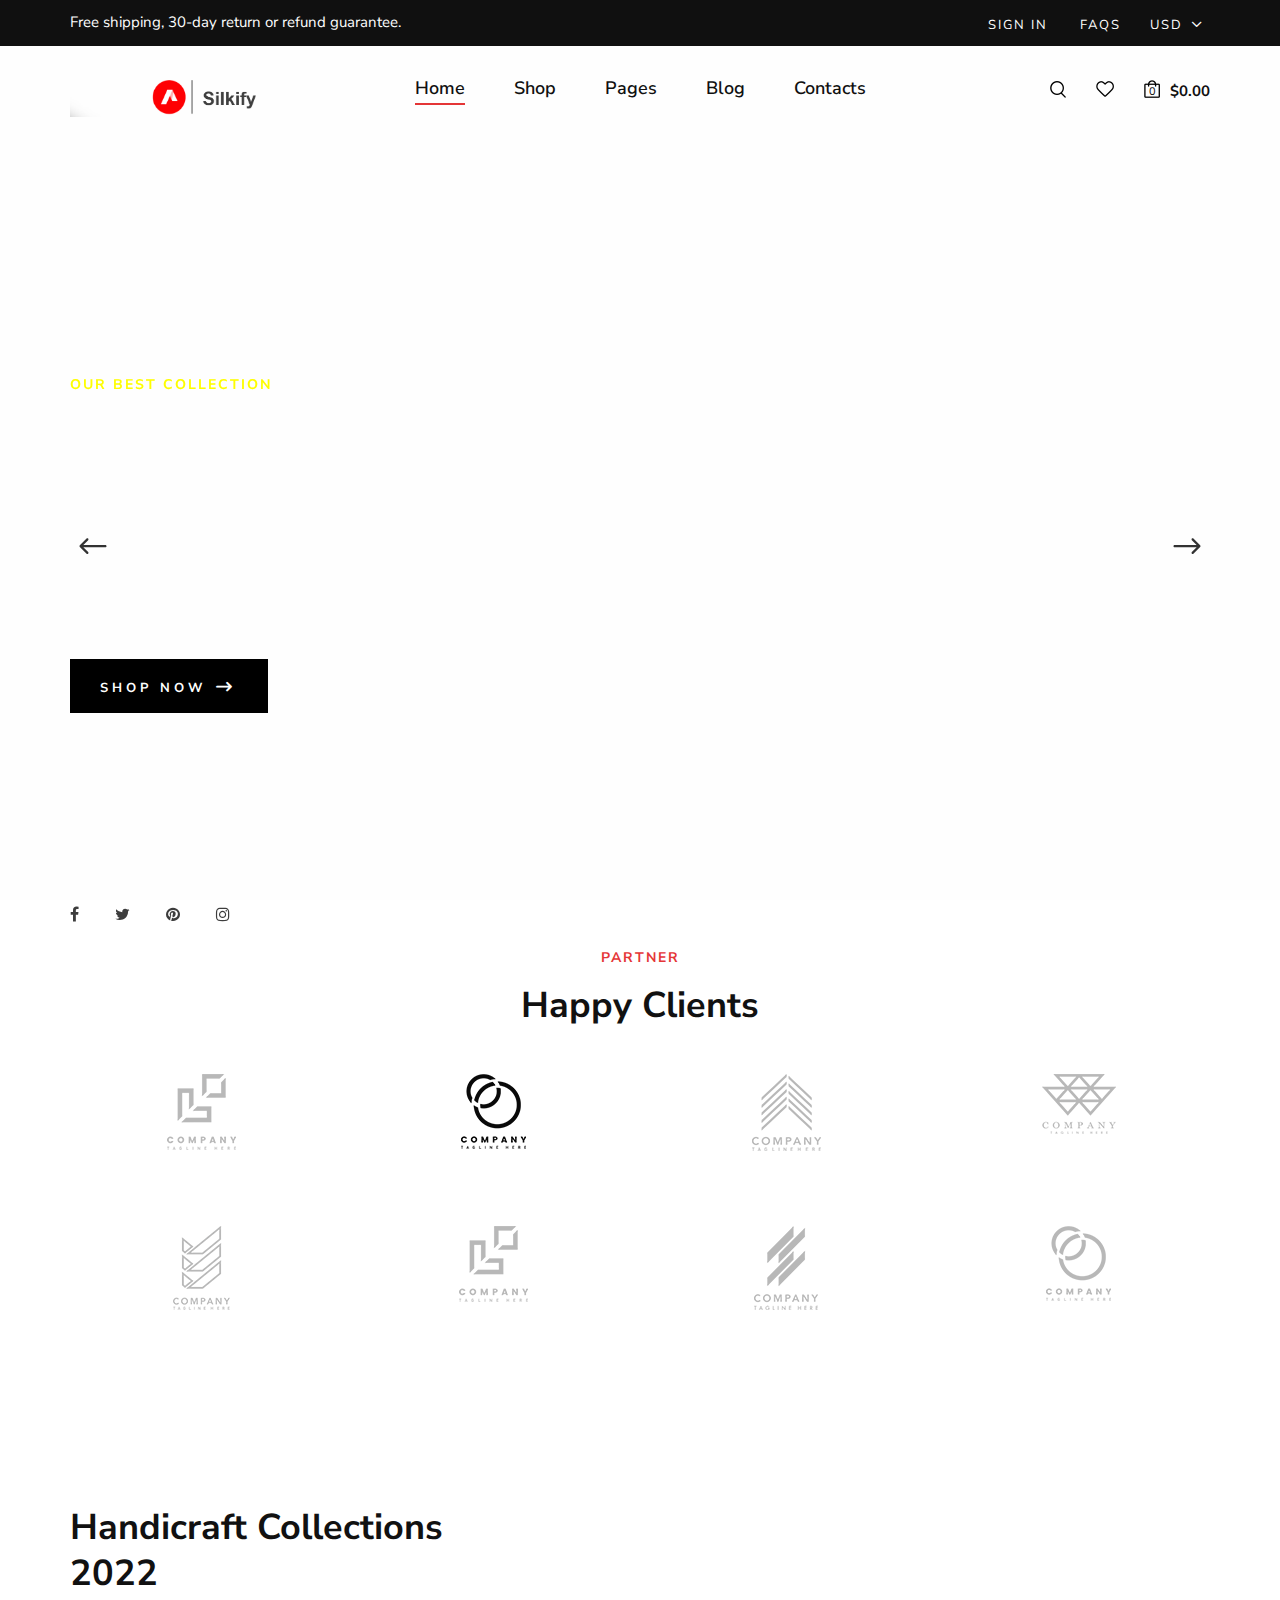
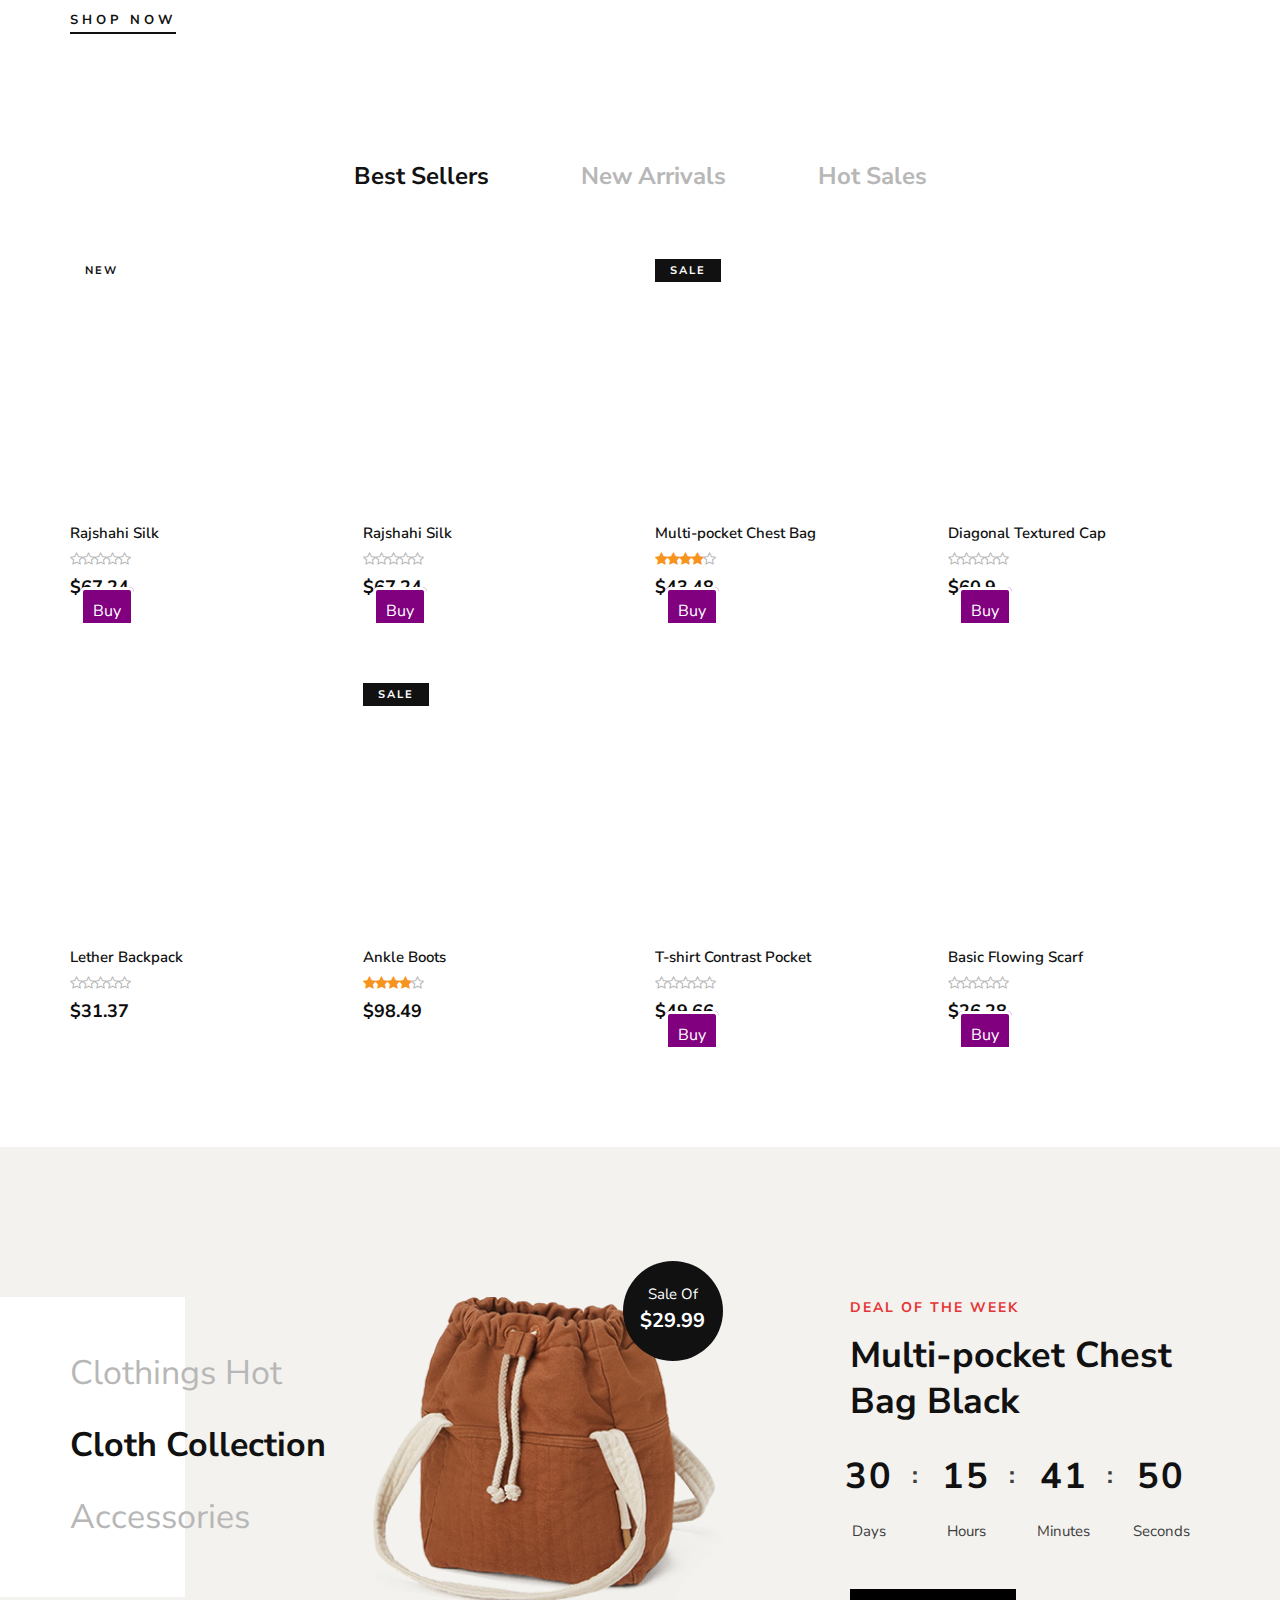
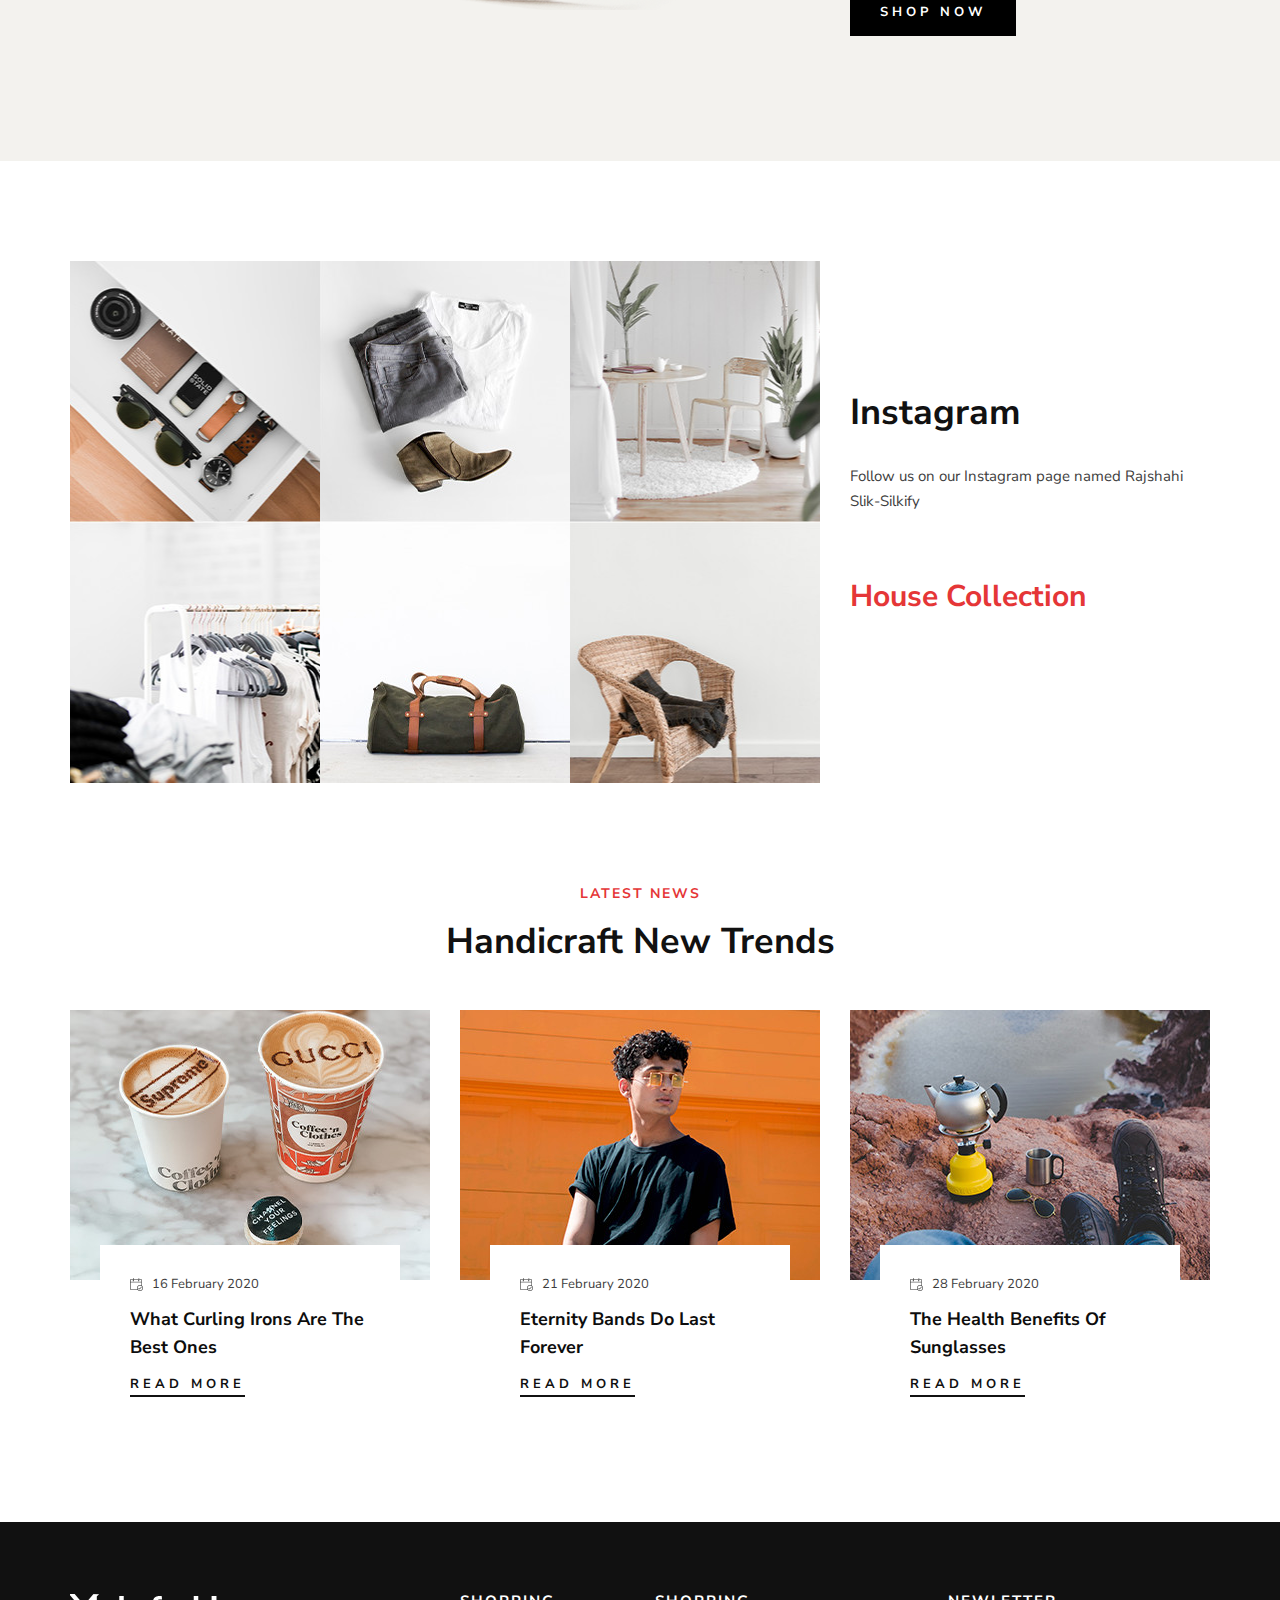
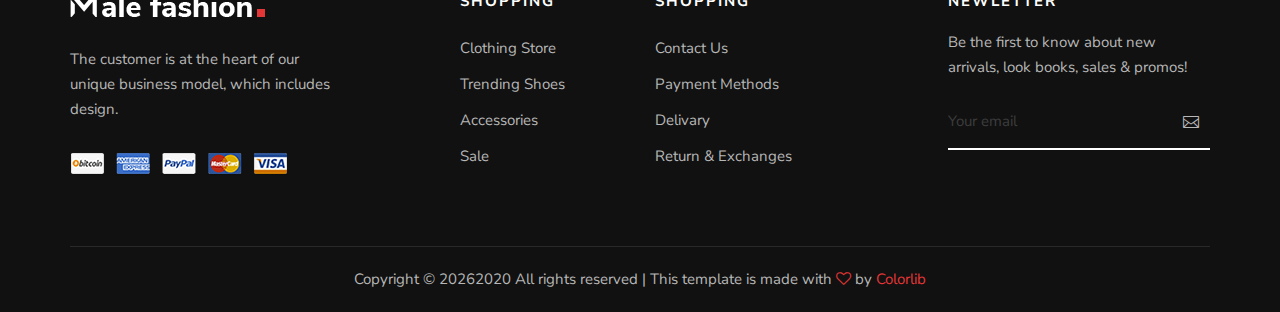
==== index.html @ c952bade "Update index.html" ====
<!DOCTYPE html>
<html lang="zxx">

<head>
    <meta charset="UTF-8">
    <meta name="description" content="Male_Fashion Template">
    <meta name="keywords" content="Male_Fashion, unica, creative, html">
    <meta name="viewport" content="width=device-width, initial-scale=1.0">
    <meta http-equiv="X-UA-Compatible" content="ie=edge">
    <title>Rajshahi Silk-Silkify</title>
    <link rel="shortcut icon" href="img/logo.png" />
    <!-- Google Font -->
    <link href="https://fonts.googleapis.com/css2?family=Nunito+Sans:wght@300;400;600;700;800;900&display=swap"
    rel="stylesheet">

    <!-- Css Styles -->
    <link rel="stylesheet" href="css/bootstrap.min.css" type="text/css">
    <link rel="stylesheet" href="css/font-awesome.min.css" type="text/css">
    <link rel="stylesheet" href="css/elegant-icons.css" type="text/css">
    <link rel="stylesheet" href="css/magnific-popup.css" type="text/css">
    <link rel="stylesheet" href="css/nice-select.css" type="text/css">
    <link rel="stylesheet" href="css/owl.carousel.min.css" type="text/css">
    <link rel="stylesheet" href="css/slicknav.min.css" type="text/css">
    <link rel="stylesheet" href="css/style.css" type="text/css">
</head>

<body>
    <!-- Page Preloder -->
    <div id="preloder">
        <div class="loader"></div>
    </div>

    <!-- Offcanvas Menu Begin -->
    <div class="offcanvas-menu-overlay"></div>
    <div class="offcanvas-menu-wrapper">
        <div class="offcanvas__option">
            <div class="offcanvas__links">
                <a href="#">Sign in</a>
                <a href="#">FAQs</a>
            </div>
            <div class="offcanvas__top__hover">
                <span>Usd <i class="arrow_carrot-down"></i></span>
                <ul>
                    <li>USD</li>
                    <li>EUR</li>
                    <li>USD</li>
                </ul>
            </div>
        </div>
        <div class="offcanvas__nav__option">
            <a href="#" class="search-switch"><img src="img/icon/search.png" alt=""></a>
            <a href="#"><img src="img/icon/heart.png" alt=""></a>
            <a href="#"><img src="img/icon/cart.png" alt=""> <span>0</span></a>
            <div class="price">$0.00</div>
        </div>
        <div id="mobile-menu-wrap"></div>
        <div class="offcanvas__text">
            <p>Free shipping, 30-day return or refund guarantee.</p>
        </div>
    </div>
    <!-- Offcanvas Menu End -->
    

    <!-- Header Section Begin -->
    <header class="header">
        <div class="header__top">
            <div class="container">
                <div class="row">
                    <div class="col-lg-6 col-md-7">
                        <div class="header__top__left">
                            <p>Free shipping, 30-day return or refund guarantee.</p>
                        </div>
                    </div>
                    <div class="col-lg-6 col-md-5">
                        <div class="header__top__right">
                            <div class="header__top__links">
                                <a href="#">Sign in</a>
                                <a href="#">FAQs</a>
                            </div>
                            <div class="header__top__hover">
                                <span>Usd <i class="arrow_carrot-down"></i></span>
                                <ul>
                                    <li>USD</li>
                                    <li>EUR</li>
                                    <li>USD</li>
                                </ul>
                            </div>
                        </div>
                    </div>
                </div>
            </div>
        </div>
        <div class="container">
            <div class="row">
                <div class="col-lg-3 col-md-3">
                    <div class="header__logo">
                        <a href="./index.html"><img src="img/logo.png" alt=""></a>
                    </div>
                </div>
                <div class="col-lg-6 col-md-6">
                    <nav class="header__menu mobile-menu">
                        <ul>
                            <li class="active"><a href="./index.html">Home</a></li>
                            <li><a href="./shop.html">Shop</a></li>
                            <li><a href="#">Pages</a>
                                <ul class="dropdown">
                                    <li><a href="./about.html">About Us</a></li>
                                    <li><a href="./shop-details.html">Shop Details</a></li>
                                    <li><a href="./shopping-cart.html">Shopping Cart</a></li>
                                    <li><a href="./checkout.html">Check Out</a></li>
                                    <li><a href="./blog-details.html">Blog Details</a></li>
                                </ul>
                            </li>
                            <li><a href="./blog.html">Blog</a></li>
                            <li><a href="./contact.html">Contacts</a></li>
                        </ul>
                    </nav>
                </div>
                <div class="col-lg-3 col-md-3">
                    <div class="header__nav__option">
                        <a href="#" class="search-switch"><img src="img/icon/search.png" alt=""></a>
                        <a href="#"><img src="img/icon/heart.png" alt=""></a>
                        <a href="#"><img src="img/icon/cart.png" alt=""> <span>0</span></a>
                        <div class="price">$0.00</div>
                    </div>
                </div>
            </div>
            <div class="canvas__open"><i class="fa fa-bars"></i></div>
        </div>
    </header>
    <!-- Header Section End -->







    <!-- Hero Section Begin -->
    <section class="hero">
        <div class="hero__slider owl-carousel">
            <div class="hero__items set-bg" data-setbg="https://testmoz.com/ugc/2023-08-12/ce2428bc-edd9-4d88-9cef-f817eb7a6c2b-WhatsApp-Image-2023-08-13-at-01.39.13.jpg">
                <div class="container">
                    <div class="row">
                        <div class="col-xl-5 col-lg-7 col-md-8">
                            <div class="hero__text">
                                <h6>Our Best Collection</h6>
                                <h2>Bangladesh Handicraft</h2>
                                <p>We Provide the best collection of Handicraft which is very famous in Bangladesh and world wide.</p>
                                <a href="#" class="primary-btn">Shop now <span class="arrow_right"></span></a>
                                <div class="hero__social">
                                    <a href="#"><i class="fa fa-facebook"></i></a>
                                    <a href="#"><i class="fa fa-twitter"></i></a>
                                    <a href="#"><i class="fa fa-pinterest"></i></a>
                                    <a href="#"><i class="fa fa-instagram"></i></a>
                                </div>
                            </div>
                        </div>
                    </div>
                </div>
            </div>
            <div class="hero__items set-bg" data-setbg="img/hero/hero-2.jpg">
                <div class="container">
                    <div class="row">
                        <div class="col-xl-5 col-lg-7 col-md-8">
                            <div class="hero__text">
                                <h6>Our Best Collection</h6>
                                <h2>Bangladesh Handicraft</h2>
                                <p> We Provide the best collection of slik which is very famous in Bangladesh and world wide</p>
                                <a href="#" class="primary-btn">Shop now <span class="arrow_right"></span></a>
                                <div class="hero__social">
                                    <a href="#"><i class="fa fa-facebook"></i></a>
                                    <a href="#"><i class="fa fa-twitter"></i></a>
                                    <a href="#"><i class="fa fa-pinterest"></i></a>
                                    <a href="#"><i class="fa fa-instagram"></i></a>
                                </div>
                            </div>
                        </div>
                    </div>
                </div>
            </div>
        </div>
    </section>
   
    <!-- Client Section Begin -->
    <section class="clients spad">
        <div class="container">
            <div class="row">
                <div class="col-lg-12">
                    <div class="section-title">
                        <span>Partner</span>
                        <h2>Happy Clients</h2>
                    </div>
                </div>
            </div>
            <div class="row">
                <div class="col-lg-3 col-md-4 col-sm-4 col-6">
                    <a href="#" class="client__item"><img src="img/clients/client-1.png" alt=""></a>
                </div>
                <div class="col-lg-3 col-md-4 col-sm-4 col-6">
                    <a href="#" class="client__item"><img src="img/clients/client-2.png" alt=""></a>
                </div>
                <div class="col-lg-3 col-md-4 col-sm-4 col-6">
                    <a href="#" class="client__item"><img src="img/clients/client-3.png" alt=""></a>
                </div>
                <div class="col-lg-3 col-md-4 col-sm-4 col-6">
                    <a href="#" class="client__item"><img src="img/clients/client-4.png" alt=""></a>
                </div>
                <div class="col-lg-3 col-md-4 col-sm-4 col-6">
                    <a href="#" class="client__item"><img src="img/clients/client-5.png" alt=""></a>
                </div>
                <div class="col-lg-3 col-md-4 col-sm-4 col-6">
                    <a href="#" class="client__item"><img src="img/clients/client-6.png" alt=""></a>
                </div>
                <div class="col-lg-3 col-md-4 col-sm-4 col-6">
                    <a href="#" class="client__item"><img src="img/clients/client-7.png" alt=""></a>
                </div>
                <div class="col-lg-3 col-md-4 col-sm-4 col-6">
                    <a href="#" class="client__item"><img src="img/clients/client-8.png" alt=""></a>
                </div>
            </div>
        </div>
    </section>
    <!-- Banner Section Begin -->
    <section class="banner spad">
        <div class="container">
            <div class="row">
                <div class="col-lg-7 offset-lg-4">
                    <div class="banner__item">
                        <div class="banner__item__pic">
                            <img src="https://th.bing.com/th/id/OIP.L3P6Mu4y06-qjaAzUb1CrAHaE5?pid=ImgDet&rs=1" alt="">
                        </div>
                        <div class="banner__item__text">
                            <h2>Handicraft Collections 2022</h2>
                            <a href="#">Shop now</a>
                        </div>
                    </div>
                </div>
                <div class="col-lg-5">
                    <div class="banner__item banner__item--middle">
                        <div class="banner__item__pic">
                            <img src="https://th.bing.com/th/id/OIP.hxVpD8z3ZVCShcfdAWvVMgHaFj?pid=ImgDet&rs=1" alt="">
                        </div>
                        <div class="banner__item__text">
                            <h2>Handicraft Collections 2022</h2>
                            <a href="#">Shop now</a>
                        </div>
                    </div>
                </div>
                <div class="col-lg-7">
                    <div class="banner__item banner__item--last">
                        <div class="banner__item__pic">
                            <img src="https://th.bing.com/th/id/OIP.lcSgOI5iksURVb2juCM3tQHaEo?pid=ImgDet&rs=1" alt="">
                        </div>
                        <div class="banner__item__text">
                            <h2>Handicraft Collections 2022</h2>
                            <a href="#">Shop now</a>
                        </div>
                    </div>
                </div>
            </div>
        </div>
    </section>
    <!-- Banner Section End -->
    

    <!-- Product Section Begin -->
    <section class="product spad">
        <div class="container">
            <div class="row">
                <div class="col-lg-12">
                    <ul class="filter__controls">
                        <li class="active" data-filter="*">Best Sellers</li>
                        <li data-filter=".new-arrivals">New Arrivals</li>
                        <li data-filter=".hot-sales">Hot Sales</li>
                    </ul>
                </div>
            </div>
            <div class="row product__filter">
                <div class="col-lg-3 col-md-6 col-sm-6 col-md-6 col-sm-6 mix new-arrivals">
                    <div class="product__item">
                        <div class="product__item__pic set-bg" data-setbg="https://encrypted-tbn0.gstatic.com/images?q=tbn:ANd9GcRviAge_FAFVEHIxqpzemYNofq69H9XfCHeYg&usqp=CAU">
                            <span class="label">New</span>
                            <ul class="product__hover">
                                <li><a href="#"><img src="img/icon/heart.png" alt=""></a></li>
                                <li><a href="#"><img src="img/icon/compare.png" alt=""> <span>Compare</span></a></li>
                                <li><a href="#"><img src="img/icon/search.png" alt=""></a></li>
                            </ul>
                        </div>
                        <style>
                            .buy{
  background:purple;
  color:white;
  padding: 10px;
  margin:10px;
  border: 3px solid white;
  border-radius: 5px; 
}
                            </style>
                        <div class="product__item__text">
                            <h6>Rajshahi Silk</h6>
                            <a href="#" class="add-cart">+ Add To Cart</a>
                            <div class="rating">
                                <i class="fa fa-star-o"></i>
                                <i class="fa fa-star-o"></i>
                                <i class="fa fa-star-o"></i>
                                <i class="fa fa-star-o"></i>
                                <i class="fa fa-star-o"></i>
                            </div>
                            <h5>$67.24</h5>
                            <span class="buy">Buy</span>
                            <div class="product__color__select">
                                <label for="pc-1">
                                    <input type="radio" id="pc-1">
                                </label>
                                <label class="active black" for="pc-2">
                                    <input type="radio" id="pc-2">
                                </label>
                                <label class="grey" for="pc-3">
                                    <input type="radio" id="pc-3">
                                </label>
                            </div>
                        </div>
                    </div>
                </div>
                <div class="col-lg-3 col-md-6 col-sm-6 col-md-6 col-sm-6 mix hot-sales">
                    <div class="product__item">
                        <div class="product__item__pic set-bg" data-setbg="https://okcredit-blog-images-prod.storage.googleapis.com/2021/03/Handicraft-Business1--1-.jpg">
                            <ul class="product__hover">
                                <li><a href="#"><img src="img/icon/heart.png" alt=""></a></li>
                                <li><a href="#"><img src="img/icon/compare.png" alt=""> <span>Compare</span></a></li>
                                <li><a href="#"><img src="img/icon/search.png" alt=""></a></li>
                            </ul>
                        </div>
                        <div class="product__item__text">
                            <h6>Rajshahi Silk</h6>
                            <a href="#" class="add-cart">+ Add To Cart</a>
                            <div class="rating">
                                <i class="fa fa-star-o"></i>
                                <i class="fa fa-star-o"></i>
                                <i class="fa fa-star-o"></i>
                                <i class="fa fa-star-o"></i>
                                <i class="fa fa-star-o"></i>
                            </div>
                            <h5>$67.24</h5>
                            <span class="buy">Buy</span>
                            <div class="product__color__select">
                                <label for="pc-4">
                                    <input type="radio" id="pc-4">
                                </label>
                                <label class="active black" for="pc-5">
                                    <input type="radio" id="pc-5">
                                </label>
                                <label class="grey" for="pc-6">
                                    <input type="radio" id="pc-6">
                                </label>
                            </div>
                        </div>
                    </div>
                </div>
                <div class="col-lg-3 col-md-6 col-sm-6 col-md-6 col-sm-6 mix new-arrivals">
                    <div class="product__item sale">
                        <div class="product__item__pic set-bg" data-setbg="https://okcredit-blog-images-prod.storage.googleapis.com/2021/03/Handicraft-Business1--1-.jpg">
                            <span class="label">Sale</span>
                            <ul class="product__hover">
                                <li><a href="#"><img src="img/icon/heart.png" alt=""></a></li>
                                <li><a href="#"><img src="img/icon/compare.png" alt=""> <span>Compare</span></a></li>
                                <li><a href="#"><img src="img/icon/search.png" alt=""></a></li>
                            </ul>
                        </div>
                        <div class="product__item__text">
                            <h6>Multi-pocket Chest Bag</h6>
                            <a href="#" class="add-cart">+ Add To Cart</a>
                            <div class="rating">
                                <i class="fa fa-star"></i>
                                <i class="fa fa-star"></i>
                                <i class="fa fa-star"></i>
                                <i class="fa fa-star"></i>
                                <i class="fa fa-star-o"></i>
                            </div>
                            <h5>$43.48</h5>
                            <span class="buy">Buy</span>
                            <div class="product__color__select">
                                <label for="pc-7">
                                    <input type="radio" id="pc-7">
                                </label>
                                <label class="active black" for="pc-8">
                                    <input type="radio" id="pc-8">
                                </label>
                                <label class="grey" for="pc-9">
                                    <input type="radio" id="pc-9">
                                </label>
                            </div>
                        </div>
                    </div>
                </div>
                <div class="col-lg-3 col-md-6 col-sm-6 col-md-6 col-sm-6 mix hot-sales">
                    <div class="product__item">
                        <div class="product__item__pic set-bg" data-setbg="https://th.bing.com/th/id/OIP.Y7OJr4mwgXnl0dlFWYfqDQHaFD?pid=ImgDet&w=1532&h=1044&rs=1">
                            <ul class="product__hover">
                                <li><a href="#"><img src="img/icon/heart.png" alt=""></a></li>
                                <li><a href="#"><img src="img/icon/compare.png" alt=""> <span>Compare</span></a></li>
                                <li><a href="#"><img src="img/icon/search.png" alt=""></a></li>
                            </ul>
                        </div>
                        <div class="product__item__text">
                            <h6>Diagonal Textured Cap</h6>
                            <a href="#" class="add-cart">+ Add To Cart</a>
                            <div class="rating">
                                <i class="fa fa-star-o"></i>
                                <i class="fa fa-star-o"></i>
                                <i class="fa fa-star-o"></i>
                                <i class="fa fa-star-o"></i>
                                <i class="fa fa-star-o"></i>
                            </div>
                            <h5>$60.9</h5>
                            <span class="buy">Buy</span>
                            <div class="product__color__select">
                                <label for="pc-10">
                                    <input type="radio" id="pc-10">
                                </label>
                                <label class="active black" for="pc-11">
                                    <input type="radio" id="pc-11">
                                </label>
                                <label class="grey" for="pc-12">
                                    <input type="radio" id="pc-12">
                                </label>
                            </div>
                        </div>
                    </div>
                </div>
                <div class="col-lg-3 col-md-6 col-sm-6 col-md-6 col-sm-6 mix new-arrivals">
                    <div class="product__item">
                        <div class="product__item__pic set-bg" data-setbg="https://cdn.xxl.thumbs.canstockphoto.com/handmade-wicker-furniture-products-and-souvenirs-at-the-street-craft-market-wicker-baskets-in-a-stock-images_csp78669459.jpg">
                            <ul class="product__hover">
                                <li><a href="#"><img src="img/icon/heart.png" alt=""></a></li>
                                <li><a href="#"><img src="img/icon/compare.png" alt=""> <span>Compare</span></a></li>
                                <li><a href="#"><img src="img/icon/search.png" alt=""></a></li>
                            </ul>
                        </div>
                        <div class="product__item__text">
                            <h6>Lether Backpack</h6>
                            <a href="#" class="add-cart">+ Add To Cart</a>
                            <div class="rating">
                                <i class="fa fa-star-o"></i>
                                <i class="fa fa-star-o"></i>
                                <i class="fa fa-star-o"></i>
                                <i class="fa fa-star-o"></i>
                                <i class="fa fa-star-o"></i>
                            </div>
                            <h5>$31.37</h5>
                            <div class="product__color__select">
                                <label for="pc-13">
                                    <input type="radio" id="pc-13">
                                </label>
                                <label class="active black" for="pc-14">
                                    <input type="radio" id="pc-14">
                                </label>
                                <label class="grey" for="pc-15">
                                    <input type="radio" id="pc-15">
                                </label>
                            </div>
                        </div>
                    </div>
                </div>
                <div class="col-lg-3 col-md-6 col-sm-6 col-md-6 col-sm-6 mix hot-sales">
                    <div class="product__item sale">
                        <div class="product__item__pic set-bg" data-setbg="https://5.imimg.com/data5/SELLER/Default/2023/3/UX/UX/WZ/13898998/rajasthani-handicrafts-500x500.jpg">
                            <span class="label">Sale</span>
                            <ul class="product__hover">
                                <li><a href="#"><img src="img/icon/heart.png" alt=""></a></li>
                                <li><a href="#"><img src="img/icon/compare.png" alt=""> <span>Compare</span></a></li>
                                <li><a href="#"><img src="img/icon/search.png" alt=""></a></li>
                            </ul>
                        </div>
                        <div class="product__item__text">
                            <h6>Ankle Boots</h6>
                            <a href="#" class="add-cart">+ Add To Cart</a>
                            <div class="rating">
                                <i class="fa fa-star"></i>
                                <i class="fa fa-star"></i>
                                <i class="fa fa-star"></i>
                                <i class="fa fa-star"></i>
                                <i class="fa fa-star-o"></i>
                            </div>
                            <h5>$98.49</h5>
                            <div class="product__color__select">
                                <label for="pc-16">
                                    <input type="radio" id="pc-16">
                                </label>
                                <label class="active black" for="pc-17">
                                    <input type="radio" id="pc-17">
                                </label>
                                <label class="grey" for="pc-18">
                                    <input type="radio" id="pc-18">
                                </label>
                            </div>
                        </div>
                    </div>
                </div>
                <div class="col-lg-3 col-md-6 col-sm-6 col-md-6 col-sm-6 mix new-arrivals">
                    <div class="product__item">
                        <div class="product__item__pic set-bg" data-setbg="https://www.re-thinkingthefuture.com/wp-content/uploads/2021/05/A4086-Handicraft-from-Northeast-India.jpg">
                            <ul class="product__hover">
                                <li><a href="#"><img src="img/icon/heart.png" alt=""></a></li>
                                <li><a href="#"><img src="img/icon/compare.png" alt=""> <span>Compare</span></a></li>
                                <li><a href="#"><img src="img/icon/search.png" alt=""></a></li>
                            </ul>
                        </div>
                        <div class="product__item__text">
                            <h6>T-shirt Contrast Pocket</h6>
                            <a href="#" class="add-cart">+ Add To Cart</a>
                            <div class="rating">
                                <i class="fa fa-star-o"></i>
                                <i class="fa fa-star-o"></i>
                                <i class="fa fa-star-o"></i>
                                <i class="fa fa-star-o"></i>
                                <i class="fa fa-star-o"></i>
                            </div>
                            <h5>$49.66</h5>
                            <span class="buy">Buy</span>
                            <div class="product__color__select">
                                <label for="pc-19">
                                    <input type="radio" id="pc-19">
                                </label>
                                <label class="active black" for="pc-20">
                                    <input type="radio" id="pc-20">
                                </label>
                                <label class="grey" for="pc-21">
                                    <input type="radio" id="pc-21">
                                </label>
                            </div>
                        </div>
                    </div>
                </div>
                <div class="col-lg-3 col-md-6 col-sm-6 col-md-6 col-sm-6 mix hot-sales">
                    <div class="product__item">
                        <div class="product__item__pic set-bg" data-setbg="https://encrypted-tbn0.gstatic.com/images?q=tbn:ANd9GcS8T3AcN1kek6NqV46tiCyZvfaLfeZmEzTqKxNdlNFa9_byk7WbeAP3wACjdXr0ID-cznk&usqp=CAU">
                            <ul class="product__hover">
                                <li><a href="#"><img src="img/icon/heart.png" alt=""></a></li>
                                <li><a href="#"><img src="img/icon/compare.png" alt=""> <span>Compare</span></a></li>
                                <li><a href="#"><img src="img/icon/search.png" alt=""></a></li>
                            </ul>
                        </div>
                        <div class="product__item__text">
                            <h6>Basic Flowing Scarf</h6>
                            <a href="#" class="add-cart">+ Add To Cart</a>
                            <div class="rating">
                                <i class="fa fa-star-o"></i>
                                <i class="fa fa-star-o"></i>
                                <i class="fa fa-star-o"></i>
                                <i class="fa fa-star-o"></i>
                                <i class="fa fa-star-o"></i>
                            </div>
                            <h5>$26.28</h5>
                            <span class="buy">Buy</span>
                            <div class="product__color__select">
                                <label for="pc-22">
                                    <input type="radio" id="pc-22">
                                </label>
                                <label class="active black" for="pc-23">
                                    <input type="radio" id="pc-23">
                                </label>
                                <label class="grey" for="pc-24">
                                    <input type="radio" id="pc-24">
                                </label>
                            </div>
                        </div>
                    </div>
                </div>
            </div>
        </div>
    </section>
    <!-- Product Section End -->

    <!-- Categories Section Begin -->
    <section class="categories spad">
        <div class="container">
            <div class="row">
                <div class="col-lg-3">
                    <div class="categories__text">
                        <h2>Clothings Hot <br /> <span>Cloth Collection</span> <br /> Accessories</h2>
                    </div>
                </div>
                <div class="col-lg-4">
                    <div class="categories__hot__deal">
                        <img src="img/product-sale.png" alt="">
                        <div class="hot__deal__sticker">
                            <span>Sale Of</span>
                            <h5>$29.99</h5>
                        </div>
                    </div>
                </div>
                <div class="col-lg-4 offset-lg-1">
                    <div class="categories__deal__countdown">
                        <span>Deal Of The Week</span>
                        <h2>Multi-pocket Chest Bag Black</h2>
                        <div class="categories__deal__countdown__timer" id="countdown">
                            <div class="cd-item">
                                <span>3</span>
                                <p>Days</p>
                            </div>
                            <div class="cd-item">
                                <span>1</span>
                                <p>Hours</p>
                            </div>
                            <div class="cd-item">
                                <span>50</span>
                                <p>Minutes</p>
                            </div>
                            <div class="cd-item">
                                <span>18</span>
                                <p>Seconds</p>
                            </div>
                        </div>
                        <a href="#" class="primary-btn">Shop now</a>
                    </div>
                </div>
            </div>
        </div>
    </section>
    <!-- Categories Section End -->

    <!-- Instagram Section Begin -->
    <section class="instagram spad">
        <div class="container">
            <div class="row">
                <div class="col-lg-8">
                    <div class="instagram__pic">
                        <div class="instagram__pic__item set-bg" data-setbg="img/instagram/instagram-1.jpg"></div>
                        <div class="instagram__pic__item set-bg" data-setbg="img/instagram/instagram-2.jpg"></div>
                        <div class="instagram__pic__item set-bg" data-setbg="img/instagram/instagram-3.jpg"></div>
                        <div class="instagram__pic__item set-bg" data-setbg="img/instagram/instagram-4.jpg"></div>
                        <div class="instagram__pic__item set-bg" data-setbg="img/instagram/instagram-5.jpg"></div>
                        <div class="instagram__pic__item set-bg" data-setbg="img/instagram/instagram-6.jpg"></div>
                    </div>
                </div>
                <div class="col-lg-4">
                    <div class="instagram__text">
                        <h2>Instagram</h2>
                        <p>Follow us on our Instagram page named Rajshahi Slik-Silkify</p>
                        <h3>House Collection</h3>
                    </div>
                </div>
            </div>
        </div>
    </section>
    <!-- Instagram Section End -->

    <!-- Latest Blog Section Begin -->
    <section class="latest spad">
        <div class="container">
            <div class="row">
                <div class="col-lg-12">
                    <div class="section-title">
                        <span>Latest News</span>
                        <h2>Handicraft New Trends</h2>
                    </div>
                </div>
            </div>
            <div class="row">
                <div class="col-lg-4 col-md-6 col-sm-6">
                    <div class="blog__item">
                        <div class="blog__item__pic set-bg" data-setbg="img/blog/blog-1.jpg"></div>
                        <div class="blog__item__text">
                            <span><img src="img/icon/calendar.png" alt=""> 16 February 2020</span>
                            <h5>What Curling Irons Are The Best Ones</h5>
                            <a href="#">Read More</a>
                        </div>
                    </div>
                </div>
                <div class="col-lg-4 col-md-6 col-sm-6">
                    <div class="blog__item">
                        <div class="blog__item__pic set-bg" data-setbg="img/blog/blog-2.jpg"></div>
                        <div class="blog__item__text">
                            <span><img src="img/icon/calendar.png" alt=""> 21 February 2020</span>
                            <h5>Eternity Bands Do Last Forever</h5>
                            <a href="#">Read More</a>
                        </div>
                    </div>
                </div>
                <div class="col-lg-4 col-md-6 col-sm-6">
                    <div class="blog__item">
                        <div class="blog__item__pic set-bg" data-setbg="img/blog/blog-3.jpg"></div>
                        <div class="blog__item__text">
                            <span><img src="img/icon/calendar.png" alt=""> 28 February 2020</span>
                            <h5>The Health Benefits Of Sunglasses</h5>
                            <a href="#">Read More</a>
                        </div>
                    </div>
                </div>
            </div>
        </div>
    </section>
    <!-- Latest Blog Section End -->

    <!-- Footer Section Begin -->
    <footer class="footer">
        <div class="container">
            <div class="row">
                <div class="col-lg-3 col-md-6 col-sm-6">
                    <div class="footer__about">
                        <div class="footer__logo">
                            <a href="#"><img src="img/footer-logo.png" alt=""></a>
                        </div>
                        <p>The customer is at the heart of our unique business model, which includes design.</p>
                        <a href="#"><img src="img/payment.png" alt=""></a>
                    </div>
                </div>
                <div class="col-lg-2 offset-lg-1 col-md-3 col-sm-6">
                    <div class="footer__widget">
                        <h6>Shopping</h6>
                        <ul>
                            <li><a href="#">Clothing Store</a></li>
                            <li><a href="#">Trending Shoes</a></li>
                            <li><a href="#">Accessories</a></li>
                            <li><a href="#">Sale</a></li>
                        </ul>
                    </div>
                </div>
                <div class="col-lg-2 col-md-3 col-sm-6">
                    <div class="footer__widget">
                        <h6>Shopping</h6>
                        <ul>
                            <li><a href="#">Contact Us</a></li>
                            <li><a href="#">Payment Methods</a></li>
                            <li><a href="#">Delivary</a></li>
                            <li><a href="#">Return & Exchanges</a></li>
                        </ul>
                    </div>
                </div>
                <div class="col-lg-3 offset-lg-1 col-md-6 col-sm-6">
                    <div class="footer__widget">
                        <h6>NewLetter</h6>
                        <div class="footer__newslatter">
                            <p>Be the first to know about new arrivals, look books, sales & promos!</p>
                            <form action="#">
                                <input type="text" placeholder="Your email">
                                <button type="submit"><span class="icon_mail_alt"></span></button>
                            </form>
                        </div>
                    </div>
                </div>
            </div>
            <div class="row">
                <div class="col-lg-12 text-center">
                    <div class="footer__copyright__text">
                        <!-- Link back to Colorlib can't be removed. Template is licensed under CC BY 3.0. -->
                        <p>Copyright ©
                            <script>
                                document.write(new Date().getFullYear());
                            </script>2020
                            All rights reserved | This template is made with <i class="fa fa-heart-o"
                            aria-hidden="true"></i> by <a href="https://colorlib.com" target="_blank">Colorlib</a>
                        </p>
                        <!-- Link back to Colorlib can't be removed. Template is licensed under CC BY 3.0. -->
                    </div>
                </div>
            </div>
        </div>
    </footer>
    <!-- Footer Section End -->

    <!-- Search Begin -->
    <div class="search-model">
        <div class="h-100 d-flex align-items-center justify-content-center">
            <div class="search-close-switch">+</div>
            <form class="search-model-form">
                <input type="text" id="search-input" placeholder="Search here.....">
            </form>
        </div>
    </div>
    <!-- Search End -->

    <!-- Js Plugins -->
    <script src="js/jquery-3.3.1.min.js"></script>
    <script src="js/bootstrap.min.js"></script>
    <script src="js/jquery.nice-select.min.js"></script>
    <script src="js/jquery.nicescroll.min.js"></script>
    <script src="js/jquery.magnific-popup.min.js"></script>
    <script src="js/jquery.countdown.min.js"></script>
    <script src="js/jquery.slicknav.js"></script>
    <script src="js/mixitup.min.js"></script>
    <script src="js/owl.carousel.min.js"></script>
    <script src="js/main.js"></script>
</body>

</html>
---- css/elegant-icons.css ----
@font-face {
	font-family: 'ElegantIcons';
	src:url('../fonts/ElegantIcons.eot');
	src:url('../fonts/ElegantIcons.eot?#iefix') format('embedded-opentype'),
		url('../fonts/ElegantIcons.woff') format('woff'),
		url('../fonts/ElegantIcons.ttf') format('truetype'),
		url('../fonts/ElegantIcons.svg#ElegantIcons') format('svg');
	font-weight: normal;
	font-style: normal;
}

/* Use the following CSS code if you want to use data attributes for inserting your icons */
[data-icon]:before {
	font-family: 'ElegantIcons';
	content: attr(data-icon);
	speak: none;
	font-weight: normal;
	font-variant: normal;
	text-transform: none;
	line-height: 1;
	-webkit-font-smoothing: antialiased;
	-moz-osx-font-smoothing: grayscale;
}

/* Use the following CSS code if you want to have a class per icon */
/*
Instead of a list of all class selectors,
you can use the generic selector below, but it's slower:
[class*="your-class-prefix"] {
*/
.arrow_up, .arrow_down, .arrow_left, .arrow_right, .arrow_left-up, .arrow_right-up, .arrow_right-down, .arrow_left-down, .arrow-up-down, .arrow_up-down_alt, .arrow_left-right_alt, .arrow_left-right, .arrow_expand_alt2, .arrow_expand_alt, .arrow_condense, .arrow_expand, .arrow_move, .arrow_carrot-up, .arrow_carrot-down, .arrow_carrot-left, .arrow_carrot-right, .arrow_carrot-2up, .arrow_carrot-2down, .arrow_carrot-2left, .arrow_carrot-2right, .arrow_carrot-up_alt2, .arrow_carrot-down_alt2, .arrow_carrot-left_alt2, .arrow_carrot-right_alt2, .arrow_carrot-2up_alt2, .arrow_carrot-2down_alt2, .arrow_carrot-2left_alt2, .arrow_carrot-2right_alt2, .arrow_triangle-up, .arrow_triangle-down, .arrow_triangle-left, .arrow_triangle-right, .arrow_triangle-up_alt2, .arrow_triangle-down_alt2, .arrow_triangle-left_alt2, .arrow_triangle-right_alt2, .arrow_back, .icon_minus-06, .icon_plus, .icon_close, .icon_check, .icon_minus_alt2, .icon_plus_alt2, .icon_close_alt2, .icon_check_alt2, .icon_zoom-out_alt, .icon_zoom-in_alt, .icon_search, .icon_box-empty, .icon_box-selected, .icon_minus-box, .icon_plus-box, .icon_box-checked, .icon_circle-empty, .icon_circle-slelected, .icon_stop_alt2, .icon_stop, .icon_pause_alt2, .icon_pause, .icon_menu, .icon_menu-square_alt2, .icon_menu-circle_alt2, .icon_ul, .icon_ol, .icon_adjust-horiz, .icon_adjust-vert, .icon_document_alt, .icon_documents_alt, .icon_pencil, .icon_pencil-edit_alt, .icon_pencil-edit, .icon_folder-alt, .icon_folder-open_alt, .icon_folder-add_alt, .icon_info_alt, .icon_error-oct_alt, .icon_error-circle_alt, .icon_error-triangle_alt, .icon_question_alt2, .icon_question, .icon_comment_alt, .icon_chat_alt, .icon_vol-mute_alt, .icon_volume-low_alt, .icon_volume-high_alt, .icon_quotations, .icon_quotations_alt2, .icon_clock_alt, .icon_lock_alt, .icon_lock-open_alt, .icon_key_alt, .icon_cloud_alt, .icon_cloud-upload_alt, .icon_cloud-download_alt, .icon_image, .icon_images, .icon_lightbulb_alt, .icon_gift_alt, .icon_house_alt, .icon_genius, .icon_mobile, .icon_tablet, .icon_laptop, .icon_desktop, .icon_camera_alt, .icon_mail_alt, .icon_cone_alt, .icon_ribbon_alt, .icon_bag_alt, .icon_creditcard, .icon_cart_alt, .icon_paperclip, .icon_tag_alt, .icon_tags_alt, .icon_trash_alt, .icon_cursor_alt, .icon_mic_alt, .icon_compass_alt, .icon_pin_alt, .icon_pushpin_alt, .icon_map_alt, .icon_drawer_alt, .icon_toolbox_alt, .icon_book_alt, .icon_calendar, .icon_film, .icon_table, .icon_contacts_alt, .icon_headphones, .icon_lifesaver, .icon_piechart, .icon_refresh, .icon_link_alt, .icon_link, .icon_loading, .icon_blocked, .icon_archive_alt, .icon_heart_alt, .icon_star_alt, .icon_star-half_alt, .icon_star, .icon_star-half, .icon_tools, .icon_tool, .icon_cog, .icon_cogs, .arrow_up_alt, .arrow_down_alt, .arrow_left_alt, .arrow_right_alt, .arrow_left-up_alt, .arrow_right-up_alt, .arrow_right-down_alt, .arrow_left-down_alt, .arrow_condense_alt, .arrow_expand_alt3, .arrow_carrot_up_alt, .arrow_carrot-down_alt, .arrow_carrot-left_alt, .arrow_carrot-right_alt, .arrow_carrot-2up_alt, .arrow_carrot-2dwnn_alt, .arrow_carrot-2left_alt, .arrow_carrot-2right_alt, .arrow_triangle-up_alt, .arrow_triangle-down_alt, .arrow_triangle-left_alt, .arrow_triangle-right_alt, .icon_minus_alt, .icon_plus_alt, .icon_close_alt, .icon_check_alt, .icon_zoom-out, .icon_zoom-in, .icon_stop_alt, .icon_menu-square_alt, .icon_menu-circle_alt, .icon_document, .icon_documents, .icon_pencil_alt, .icon_folder, .icon_folder-open, .icon_folder-add, .icon_folder_upload, .icon_folder_download, .icon_info, .icon_error-circle, .icon_error-oct, .icon_error-triangle, .icon_question_alt, .icon_comment, .icon_chat, .icon_vol-mute, .icon_volume-low, .icon_volume-high, .icon_quotations_alt, .icon_clock, .icon_lock, .icon_lock-open, .icon_key, .icon_cloud, .icon_cloud-upload, .icon_cloud-download, .icon_lightbulb, .icon_gift, .icon_house, .icon_camera, .icon_mail, .icon_cone, .icon_ribbon, .icon_bag, .icon_cart, .icon_tag, .icon_tags, .icon_trash, .icon_cursor, .icon_mic, .icon_compass, .icon_pin, .icon_pushpin, .icon_map, .icon_drawer, .icon_toolbox, .icon_book, .icon_contacts, .icon_archive, .icon_heart, .icon_profile, .icon_group, .icon_grid-2x2, .icon_grid-3x3, .icon_music, .icon_pause_alt, .icon_phone, .icon_upload, .icon_download, .social_facebook, .social_twitter, .social_pinterest, .social_googleplus, .social_tumblr, .social_tumbleupon, .social_wordpress, .social_instagram, .social_dribbble, .social_vimeo, .social_linkedin, .social_rss, .social_deviantart, .social_share, .social_myspace, .social_skype, .social_youtube, .social_picassa, .social_googledrive, .social_flickr, .social_blogger, .social_spotify, .social_delicious, .social_facebook_circle, .social_twitter_circle, .social_pinterest_circle, .social_googleplus_circle, .social_tumblr_circle, .social_stumbleupon_circle, .social_wordpress_circle, .social_instagram_circle, .social_dribbble_circle, .social_vimeo_circle, .social_linkedin_circle, .social_rss_circle, .social_deviantart_circle, .social_share_circle, .social_myspace_circle, .social_skype_circle, .social_youtube_circle, .social_picassa_circle, .social_googledrive_alt2, .social_flickr_circle, .social_blogger_circle, .social_spotify_circle, .social_delicious_circle, .social_facebook_square, .social_twitter_square, .social_pinterest_square, .social_googleplus_square, .social_tumblr_square, .social_stumbleupon_square, .social_wordpress_square, .social_instagram_square, .social_dribbble_square, .social_vimeo_square, .social_linkedin_square, .social_rss_square, .social_deviantart_square, .social_share_square, .social_myspace_square, .social_skype_square, .social_youtube_square, .social_picassa_square, .social_googledrive_square, .social_flickr_square, .social_blogger_square, .social_spotify_square, .social_delicious_square, .icon_printer, .icon_calulator, .icon_building, .icon_floppy, .icon_drive, .icon_search-2, .icon_id, .icon_id-2, .icon_puzzle, .icon_like, .icon_dislike, .icon_mug, .icon_currency, .icon_wallet, .icon_pens, .icon_easel, .icon_flowchart, .icon_datareport, .icon_briefcase, .icon_shield, .icon_percent, .icon_globe, .icon_globe-2, .icon_target, .icon_hourglass, .icon_balance, .icon_rook, .icon_printer-alt, .icon_calculator_alt, .icon_building_alt, .icon_floppy_alt, .icon_drive_alt, .icon_search_alt, .icon_id_alt, .icon_id-2_alt, .icon_puzzle_alt, .icon_like_alt, .icon_dislike_alt, .icon_mug_alt, .icon_currency_alt, .icon_wallet_alt, .icon_pens_alt, .icon_easel_alt, .icon_flowchart_alt, .icon_datareport_alt, .icon_briefcase_alt, .icon_shield_alt, .icon_percent_alt, .icon_globe_alt, .icon_clipboard {
	font-family: 'ElegantIcons';
	speak: none;
	font-style: normal;
	font-weight: normal;
	font-variant: normal;
	text-transform: none;
	line-height: 1;
	-webkit-font-smoothing: antialiased;
}
.arrow_up:before {
	content: "\21";
}
.arrow_down:before {
	content: "\22";
}
.arrow_left:before {
	content: "\23";
}
.arrow_right:before {
	content: "\24";
}
.arrow_left-up:before {
	content: "\25";
}
.arrow_right-up:before {
	content: "\26";
}
.arrow_right-down:before {
	content: "\27";
}
.arrow_left-down:before {
	content: "\28";
}
.arrow-up-down:before {
	content: "\29";
}
.arrow_up-down_alt:before {
	content: "\2a";
}
.arrow_left-right_alt:before {
	content: "\2b";
}
.arrow_left-right:before {
	content: "\2c";
}
.arrow_expand_alt2:before {
	content: "\2d";
}
.arrow_expand_alt:before {
	content: "\2e";
}
.arrow_condense:before {
	content: "\2f";
}
.arrow_expand:before {
	content: "\30";
}
.arrow_move:before {
	content: "\31";
}
.arrow_carrot-up:before {
	content: "\32";
}
.arrow_carrot-down:before {
	content: "\33";
}
.arrow_carrot-left:before {
	content: "\34";
}
.arrow_carrot-right:before {
	content: "\35";
}
.arrow_carrot-2up:before {
	content: "\36";
}
.arrow_carrot-2down:before {
	content: "\37";
}
.arrow_carrot-2left:before {
	content: "\38";
}
.arrow_carrot-2right:before {
	content: "\39";
}
.arrow_carrot-up_alt2:before {
	content: "\3a";
}
.arrow_carrot-down_alt2:before {
	content: "\3b";
}
.arrow_carrot-left_alt2:before {
	content: "\3c";
}
.arrow_carrot-right_alt2:before {
	content: "\3d";
}
.arrow_carrot-2up_alt2:before {
	content: "\3e";
}
.arrow_carrot-2down_alt2:before {
	content: "\3f";
}
.arrow_carrot-2left_alt2:before {
	content: "\40";
}
.arrow_carrot-2right_alt2:before {
	content: "\41";
}
.arrow_triangle-up:before {
	content: "\42";
}
.arrow_triangle-down:before {
	content: "\43";
}
.arrow_triangle-left:before {
	content: "\44";
}
.arrow_triangle-right:before {
	content: "\45";
}
.arrow_triangle-up_alt2:before {
	content: "\46";
}
.arrow_triangle-down_alt2:before {
	content: "\47";
}
.arrow_triangle-left_alt2:before {
	content: "\48";
}
.arrow_triangle-right_alt2:before {
	content: "\49";
}
.arrow_back:before {
	content: "\4a";
}
.icon_minus-06:before {
	content: "\4b";
}
.icon_plus:before {
	content: "\4c";
}
.icon_close:before {
	content: "\4d";
}
.icon_check:before {
	content: "\4e";
}
.icon_minus_alt2:before {
	content: "\4f";
}
.icon_plus_alt2:before {
	content: "\50";
}
.icon_close_alt2:before {
	content: "\51";
}
.icon_check_alt2:before {
	content: "\52";
}
.icon_zoom-out_alt:before {
	content: "\53";
}
.icon_zoom-in_alt:before {
	content: "\54";
}
.icon_search:before {
	content: "\55";
}
.icon_box-empty:before {
	content: "\56";
}
.icon_box-selected:before {
	content: "\57";
}
.icon_minus-box:before {
	content: "\58";
}
.icon_plus-box:before {
	content: "\59";
}
.icon_box-checked:before {
	content: "\5a";
}
.icon_circle-empty:before {
	content: "\5b";
}
.icon_circle-slelected:before {
	content: "\5c";
}
.icon_stop_alt2:before {
	content: "\5d";
}
.icon_stop:before {
	content: "\5e";
}
.icon_pause_alt2:before {
	content: "\5f";
}
.icon_pause:before {
	content: "\60";
}
.icon_menu:before {
	content: "\61";
}
.icon_menu-square_alt2:before {
	content: "\62";
}
.icon_menu-circle_alt2:before {
	content: "\63";
}
.icon_ul:before {
	content: "\64";
}
.icon_ol:before {
	content: "\65";
}
.icon_adjust-horiz:before {
	content: "\66";
}
.icon_adjust-vert:before {
	content: "\67";
}
.icon_document_alt:before {
	content: "\68";
}
.icon_documents_alt:before {
	content: "\69";
}
.icon_pencil:before {
	content: "\6a";
}
.icon_pencil-edit_alt:before {
	content: "\6b";
}
.icon_pencil-edit:before {
	content: "\6c";
}
.icon_folder-alt:before {
	content: "\6d";
}
.icon_folder-open_alt:before {
	content: "\6e";
}
.icon_folder-add_alt:before {
	content: "\6f";
}
.icon_info_alt:before {
	content: "\70";
}
.icon_error-oct_alt:before {
	content: "\71";
}
.icon_error-circle_alt:before {
	content: "\72";
}
.icon_error-triangle_alt:before {
	content: "\73";
}
.icon_question_alt2:before {
	content: "\74";
}
.icon_question:before {
	content: "\75";
}
.icon_comment_alt:before {
	content: "\76";
}
.icon_chat_alt:before {
	content: "\77";
}
.icon_vol-mute_alt:before {
	content: "\78";
}
.icon_volume-low_alt:before {
	content: "\79";
}
.icon_volume-high_alt:before {
	content: "\7a";
}
.icon_quotations:before {
	content: "\7b";
}
.icon_quotations_alt2:before {
	content: "\7c";
}
.icon_clock_alt:before {
	content: "\7d";
}
.icon_lock_alt:before {
	content: "\7e";
}
.icon_lock-open_alt:before {
	content: "\e000";
}
.icon_key_alt:before {
	content: "\e001";
}
.icon_cloud_alt:before {
	content: "\e002";
}
.icon_cloud-upload_alt:before {
	content: "\e003";
}
.icon_cloud-download_alt:before {
	content: "\e004";
}
.icon_image:before {
	content: "\e005";
}
.icon_images:before {
	content: "\e006";
}
.icon_lightbulb_alt:before {
	content: "\e007";
}
.icon_gift_alt:before {
	content: "\e008";
}
.icon_house_alt:before {
	content: "\e009";
}
.icon_genius:before {
	content: "\e00a";
}
.icon_mobile:before {
	content: "\e00b";
}
.icon_tablet:before {
	content: "\e00c";
}
.icon_laptop:before {
	content: "\e00d";
}
.icon_desktop:before {
	content: "\e00e";
}
.icon_camera_alt:before {
	content: "\e00f";
}
.icon_mail_alt:before {
	content: "\e010";
}
.icon_cone_alt:before {
	content: "\e011";
}
.icon_ribbon_alt:before {
	content: "\e012";
}
.icon_bag_alt:before {
	content: "\e013";
}
.icon_creditcard:before {
	content: "\e014";
}
.icon_cart_alt:before {
	content: "\e015";
}
.icon_paperclip:before {
	content: "\e016";
}
.icon_tag_alt:before {
	content: "\e017";
}
.icon_tags_alt:before {
	content: "\e018";
}
.icon_trash_alt:before {
	content: "\e019";
}
.icon_cursor_alt:before {
	content: "\e01a";
}
.icon_mic_alt:before {
	content: "\e01b";
}
.icon_compass_alt:before {
	content: "\e01c";
}
.icon_pin_alt:before {
	content: "\e01d";
}
.icon_pushpin_alt:before {
	content: "\e01e";
}
.icon_map_alt:before {
	content: "\e01f";
}
.icon_drawer_alt:before {
	content: "\e020";
}
.icon_toolbox_alt:before {
	content: "\e021";
}
.icon_book_alt:before {
	content: "\e022";
}
.icon_calendar:before {
	content: "\e023";
}
.icon_film:before {
	content: "\e024";
}
.icon_table:before {
	content: "\e025";
}
.icon_contacts_alt:before {
	content: "\e026";
}
.icon_headphones:before {
	content: "\e027";
}
.icon_lifesaver:before {
	content: "\e028";
}
.icon_piechart:before {
	content: "\e029";
}
.icon_refresh:before {
	content: "\e02a";
}
.icon_link_alt:before {
	content: "\e02b";
}
.icon_link:before {
	content: "\e02c";
}
.icon_loading:before {
	content: "\e02d";
}
.icon_blocked:before {
	content: "\e02e";
}
.icon_archive_alt:before {
	content: "\e02f";
}
.icon_heart_alt:before {
	content: "\e030";
}
.icon_star_alt:before {
	content: "\e031";
}
.icon_star-half_alt:before {
	content: "\e032";
}
.icon_star:before {
	content: "\e033";
}
.icon_star-half:before {
	content: "\e034";
}
.icon_tools:before {
	content: "\e035";
}
.icon_tool:before {
	content: "\e036";
}
.icon_cog:before {
	content: "\e037";
}
.icon_cogs:before {
	content: "\e038";
}
.arrow_up_alt:before {
	content: "\e039";
}
.arrow_down_alt:before {
	content: "\e03a";
}
.arrow_left_alt:before {
	content: "\e03b";
}
.arrow_right_alt:before {
	content: "\e03c";
}
.arrow_left-up_alt:before {
	content: "\e03d";
}
.arrow_right-up_alt:before {
	content: "\e03e";
}
.arrow_right-down_alt:before {
	content: "\e03f";
}
.arrow_left-down_alt:before {
	content: "\e040";
}
.arrow_condense_alt:before {
	content: "\e041";
}
.arrow_expand_alt3:before {
	content: "\e042";
}
.arrow_carrot_up_alt:before {
	content: "\e043";
}
.arrow_carrot-down_alt:before {
	content: "\e044";
}
.arrow_carrot-left_alt:before {
	content: "\e045";
}
.arrow_carrot-right_alt:before {
	content: "\e046";
}
.arrow_carrot-2up_alt:before {
	content: "\e047";
}
.arrow_carrot-2dwnn_alt:before {
	content: "\e048";
}
.arrow_carrot-2left_alt:before {
	content: "\e049";
}
.arrow_carrot-2right_alt:before {
	content: "\e04a";
}
.arrow_triangle-up_alt:before {
	content: "\e04b";
}
.arrow_triangle-down_alt:before {
	content: "\e04c";
}
.arrow_triangle-left_alt:before {
	content: "\e04d";
}
.arrow_triangle-right_alt:before {
	content: "\e04e";
}
.icon_minus_alt:before {
	content: "\e04f";
}
.icon_plus_alt:before {
	content: "\e050";
}
.icon_close_alt:before {
	content: "\e051";
}
.icon_check_alt:before {
	content: "\e052";
}
.icon_zoom-out:before {
	content: "\e053";
}
.icon_zoom-in:before {
	content: "\e054";
}
.icon_stop_alt:before {
	content: "\e055";
}
.icon_menu-square_alt:before {
	content: "\e056";
}
.icon_menu-circle_alt:before {
	content: "\e057";
}
.icon_document:before {
	content: "\e058";
}
.icon_documents:before {
	content: "\e059";
}
.icon_pencil_alt:before {
	content: "\e05a";
}
.icon_folder:before {
	content: "\e05b";
}
.icon_folder-open:before {
	content: "\e05c";
}
.icon_folder-add:before {
	content: "\e05d";
}
.icon_folder_upload:before {
	content: "\e05e";
}
.icon_folder_download:before {
	content: "\e05f";
}
.icon_info:before {
	content: "\e060";
}
.icon_error-circle:before {
	content: "\e061";
}
.icon_error-oct:before {
	content: "\e062";
}
.icon_error-triangle:before {
	content: "\e063";
}
.icon_question_alt:before {
	content: "\e064";
}
.icon_comment:before {
	content: "\e065";
}
.icon_chat:before {
	content: "\e066";
}
.icon_vol-mute:before {
	content: "\e067";
}
.icon_volume-low:before {
	content: "\e068";
}
.icon_volume-high:before {
	content: "\e069";
}
.icon_quotations_alt:before {
	content: "\e06a";
}
.icon_clock:before {
	content: "\e06b";
}
.icon_lock:before {
	content: "\e06c";
}
.icon_lock-open:before {
	content: "\e06d";
}
.icon_key:before {
	content: "\e06e";
}
.icon_cloud:before {
	content: "\e06f";
}
.icon_cloud-upload:before {
	content: "\e070";
}
.icon_cloud-download:before {
	content: "\e071";
}
.icon_lightbulb:before {
	content: "\e072";
}
.icon_gift:before {
	content: "\e073";
}
.icon_house:before {
	content: "\e074";
}
.icon_camera:before {
	content: "\e075";
}
.icon_mail:before {
	content: "\e076";
}
.icon_cone:before {
	content: "\e077";
}
.icon_ribbon:before {
	content: "\e078";
}
.icon_bag:before {
	content: "\e079";
}
.icon_cart:before {
	content: "\e07a";
}
.icon_tag:before {
	content: "\e07b";
}
.icon_tags:before {
	content: "\e07c";
}
.icon_trash:before {
	content: "\e07d";
}
.icon_cursor:before {
	content: "\e07e";
}
.icon_mic:before {
	content: "\e07f";
}
.icon_compass:before {
	content: "\e080";
}
.icon_pin:before {
	content: "\e081";
}
.icon_pushpin:before {
	content: "\e082";
}
.icon_map:before {
	content: "\e083";
}
.icon_drawer:before {
	content: "\e084";
}
.icon_toolbox:before {
	content: "\e085";
}
.icon_book:before {
	content: "\e086";
}
.icon_contacts:before {
	content: "\e087";
}
.icon_archive:before {
	content: "\e088";
}
.icon_heart:before {
	content: "\e089";
}
.icon_profile:before {
	content: "\e08a";
}
.icon_group:before {
	content: "\e08b";
}
.icon_grid-2x2:before {
	content: "\e08c";
}
.icon_grid-3x3:before {
	content: "\e08d";
}
.icon_music:before {
	content: "\e08e";
}
.icon_pause_alt:before {
	content: "\e08f";
}
.icon_phone:before {
	content: "\e090";
}
.icon_upload:before {
	content: "\e091";
}
.icon_download:before {
	content: "\e092";
}
.social_facebook:before {
	content: "\e093";
}
.social_twitter:before {
	content: "\e094";
}
.social_pinterest:before {
	content: "\e095";
}
.social_googleplus:before {
	content: "\e096";
}
.social_tumblr:before {
	content: "\e097";
}
.social_tumbleupon:before {
	content: "\e098";
}
.social_wordpress:before {
	content: "\e099";
}
.social_instagram:before {
	content: "\e09a";
}
.social_dribbble:before {
	content: "\e09b";
}
.social_vimeo:before {
	content: "\e09c";
}
.social_linkedin:before {
	content: "\e09d";
}
.social_rss:before {
	content: "\e09e";
}
.social_deviantart:before {
	content: "\e09f";
}
.social_share:before {
	content: "\e0a0";
}
.social_myspace:before {
	content: "\e0a1";
}
.social_skype:before {
	content: "\e0a2";
}
.social_youtube:before {
	content: "\e0a3";
}
.social_picassa:before {
	content: "\e0a4";
}
.social_googledrive:before {
	content: "\e0a5";
}
.social_flickr:before {
	content: "\e0a6";
}
.social_blogger:before {
	content: "\e0a7";
}
.social_spotify:before {
	content: "\e0a8";
}
.social_delicious:before {
	content: "\e0a9";
}
.social_facebook_circle:before {
	content: "\e0aa";
}
.social_twitter_circle:before {
	content: "\e0ab";
}
.social_pinterest_circle:before {
	content: "\e0ac";
}
.social_googleplus_circle:before {
	content: "\e0ad";
}
.social_tumblr_circle:before {
	content: "\e0ae";
}
.social_stumbleupon_circle:before {
	content: "\e0af";
}
.social_wordpress_circle:before {
	content: "\e0b0";
}
.social_instagram_circle:before {
	content: "\e0b1";
}
.social_dribbble_circle:before {
	content: "\e0b2";
}
.social_vimeo_circle:before {
	content: "\e0b3";
}
.social_linkedin_circle:before {
	content: "\e0b4";
}
.social_rss_circle:before {
	content: "\e0b5";
}
.social_deviantart_circle:before {
	content: "\e0b6";
}
.social_share_circle:before {
	content: "\e0b7";
}
.social_myspace_circle:before {
	content: "\e0b8";
}
.social_skype_circle:before {
	content: "\e0b9";
}
.social_youtube_circle:before {
	content: "\e0ba";
}
.social_picassa_circle:before {
	content: "\e0bb";
}
.social_googledrive_alt2:before {
	content: "\e0bc";
}
.social_flickr_circle:before {
	content: "\e0bd";
}
.social_blogger_circle:before {
	content: "\e0be";
}
.social_spotify_circle:before {
	content: "\e0bf";
}
.social_delicious_circle:before {
	content: "\e0c0";
}
.social_facebook_square:before {
	content: "\e0c1";
}
.social_twitter_square:before {
	content: "\e0c2";
}
.social_pinterest_square:before {
	content: "\e0c3";
}
.social_googleplus_square:before {
	content: "\e0c4";
}
.social_tumblr_square:before {
	content: "\e0c5";
}
.social_stumbleupon_square:before {
	content: "\e0c6";
}
.social_wordpress_square:before {
	content: "\e0c7";
}
.social_instagram_square:before {
	content: "\e0c8";
}
.social_dribbble_square:before {
	content: "\e0c9";
}
.social_vimeo_square:before {
	content: "\e0ca";
}
.social_linkedin_square:before {
	content: "\e0cb";
}
.social_rss_square:before {
	content: "\e0cc";
}
.social_deviantart_square:before {
	content: "\e0cd";
}
.social_share_square:before {
	content: "\e0ce";
}
.social_myspace_square:before {
	content: "\e0cf";
}
.social_skype_square:before {
	content: "\e0d0";
}
.social_youtube_square:before {
	content: "\e0d1";
}
.social_picassa_square:before {
	content: "\e0d2";
}
.social_googledrive_square:before {
	content: "\e0d3";
}
.social_flickr_square:before {
	content: "\e0d4";
}
.social_blogger_square:before {
	content: "\e0d5";
}
.social_spotify_square:before {
	content: "\e0d6";
}
.social_delicious_square:before {
	content: "\e0d7";
}
.icon_printer:before {
	content: "\e103";
}
.icon_calulator:before {
	content: "\e0ee";
}
.icon_building:before {
	content: "\e0ef";
}
.icon_floppy:before {
	content: "\e0e8";
}
.icon_drive:before {
	content: "\e0ea";
}
.icon_search-2:before {
	content: "\e101";
}
.icon_id:before {
	content: "\e107";
}
.icon_id-2:before {
	content: "\e108";
}
.icon_puzzle:before {
	content: "\e102";
}
.icon_like:before {
	content: "\e106";
}
.icon_dislike:before {
	content: "\e0eb";
}
.icon_mug:before {
	content: "\e105";
}
.icon_currency:before {
	content: "\e0ed";
}
.icon_wallet:before {
	content: "\e100";
}
.icon_pens:before {
	content: "\e104";
}
.icon_easel:before {
	content: "\e0e9";
}
.icon_flowchart:before {
	content: "\e109";
}
.icon_datareport:before {
	content: "\e0ec";
}
.icon_briefcase:before {
	content: "\e0fe";
}
.icon_shield:before {
	content: "\e0f6";
}
.icon_percent:before {
	content: "\e0fb";
}
.icon_globe:before {
	content: "\e0e2";
}
.icon_globe-2:before {
	content: "\e0e3";
}
.icon_target:before {
	content: "\e0f5";
}
.icon_hourglass:before {
	content: "\e0e1";
}
.icon_balance:before {
	content: "\e0ff";
}
.icon_rook:before {
	content: "\e0f8";
}
.icon_printer-alt:before {
	content: "\e0fa";
}
.icon_calculator_alt:before {
	content: "\e0e7";
}
.icon_building_alt:before {
	content: "\e0fd";
}
.icon_floppy_alt:before {
	content: "\e0e4";
}
.icon_drive_alt:before {
	content: "\e0e5";
}
.icon_search_alt:before {
	content: "\e0f7";
}
.icon_id_alt:before {
	content: "\e0e0";
}
.icon_id-2_alt:before {
	content: "\e0fc";
}
.icon_puzzle_alt:before {
	content: "\e0f9";
}
.icon_like_alt:before {
	content: "\e0dd";
}
.icon_dislike_alt:before {
	content: "\e0f1";
}
.icon_mug_alt:before {
	content: "\e0dc";
}
.icon_currency_alt:before {
	content: "\e0f3";
}
.icon_wallet_alt:before {
	content: "\e0d8";
}
.icon_pens_alt:before {
	content: "\e0db";
}
.icon_easel_alt:before {
	content: "\e0f0";
}
.icon_flowchart_alt:before {
	content: "\e0df";
}
.icon_datareport_alt:before {
	content: "\e0f2";
}
.icon_briefcase_alt:before {
	content: "\e0f4";
}
.icon_shield_alt:before {
	content: "\e0d9";
}
.icon_percent_alt:before {
	content: "\e0da";
}
.icon_globe_alt:before {
	content: "\e0de";
}
.icon_clipboard:before {
	content: "\e0e6";
}


	.glyph {
		float: left;
		text-align: center;
		padding: .75em;
		margin: .4em 1.5em .75em 0;
		width: 6em;
text-shadow: none;
	}
        .glyph_big {
        font-size: 128px;
        color: #59c5dc;
        float: left;
        margin-right: 20px;
        }

        .glyph div { padding-bottom: 10px;}

	.glyph input {
		font-family: consolas, monospace;
		font-size: 12px;
		width: 100%;
		text-align: center;
		border: 0;
		box-shadow: 0 0 0 1px #ccc;
		padding: .2em;
                -moz-border-radius: 5px;
                -webkit-border-radius: 5px;
	}
	.centered {
		margin-left: auto;
		margin-right: auto;
	}
	.glyph .fs1 {
		font-size: 2em;
	}
---- css/nice-select.css ----
.nice-select {
  -webkit-tap-highlight-color: transparent;
  background-color: #fff;
  border-radius: 5px;
  border: solid 1px #e8e8e8;
  box-sizing: border-box;
  clear: both;
  cursor: pointer;
  display: block;
  float: left;
  font-family: inherit;
  font-size: 14px;
  font-weight: normal;
  height: 42px;
  line-height: 40px;
  outline: none;
  padding-left: 18px;
  padding-right: 30px;
  position: relative;
  text-align: left !important;
  -webkit-transition: all 0.2s ease-in-out;
  transition: all 0.2s ease-in-out;
  -webkit-user-select: none;
     -moz-user-select: none;
      -ms-user-select: none;
          user-select: none;
  white-space: nowrap;
  width: auto; }
  .nice-select:hover {
    border-color: #dbdbdb; }
  .nice-select:active, .nice-select.open, .nice-select:focus {
    border-color: #999; }
  .nice-select:after {
    border-bottom: 2px solid #999;
    border-right: 2px solid #999;
    content: '';
    display: block;
    height: 5px;
    margin-top: -4px;
    pointer-events: none;
    position: absolute;
    right: 12px;
    top: 50%;
    -webkit-transform-origin: 66% 66%;
        -ms-transform-origin: 66% 66%;
            transform-origin: 66% 66%;
    -webkit-transform: rotate(45deg);
        -ms-transform: rotate(45deg);
            transform: rotate(45deg);
    -webkit-transition: all 0.15s ease-in-out;
    transition: all 0.15s ease-in-out;
    width: 5px; }
  .nice-select.open:after {
    -webkit-transform: rotate(-135deg);
        -ms-transform: rotate(-135deg);
            transform: rotate(-135deg); }
  .nice-select.open .list {
    opacity: 1;
    pointer-events: auto;
    -webkit-transform: scale(1) translateY(0);
        -ms-transform: scale(1) translateY(0);
            transform: scale(1) translateY(0); }
  .nice-select.disabled {
    border-color: #ededed;
    color: #999;
    pointer-events: none; }
    .nice-select.disabled:after {
      border-color: #cccccc; }
  .nice-select.wide {
    width: 100%; }
    .nice-select.wide .list {
      left: 0 !important;
      right: 0 !important; }
  .nice-select.right {
    float: right; }
    .nice-select.right .list {
      left: auto;
      right: 0; }
  .nice-select.small {
    font-size: 12px;
    height: 36px;
    line-height: 34px; }
    .nice-select.small:after {
      height: 4px;
      width: 4px; }
    .nice-select.small .option {
      line-height: 34px;
      min-height: 34px; }
  .nice-select .list {
    background-color: #fff;
    border-radius: 5px;
    box-shadow: 0 0 0 1px rgba(68, 68, 68, 0.11);
    box-sizing: border-box;
    margin-top: 4px;
    opacity: 0;
    overflow: hidden;
    padding: 0;
    pointer-events: none;
    position: absolute;
    top: 100%;
    left: 0;
    -webkit-transform-origin: 50% 0;
        -ms-transform-origin: 50% 0;
            transform-origin: 50% 0;
    -webkit-transform: scale(0.75) translateY(-21px);
        -ms-transform: scale(0.75) translateY(-21px);
            transform: scale(0.75) translateY(-21px);
    -webkit-transition: all 0.2s cubic-bezier(0.5, 0, 0, 1.25), opacity 0.15s ease-out;
    transition: all 0.2s cubic-bezier(0.5, 0, 0, 1.25), opacity 0.15s ease-out;
    z-index: 9; }
    .nice-select .list:hover .option:not(:hover) {
      background-color: transparent !important; }
  .nice-select .option {
    cursor: pointer;
    font-weight: 400;
    line-height: 40px;
    list-style: none;
    min-height: 40px;
    outline: none;
    padding-left: 18px;
    padding-right: 29px;
    text-align: left;
    -webkit-transition: all 0.2s;
    transition: all 0.2s; }
    .nice-select .option:hover, .nice-select .option.focus, .nice-select .option.selected.focus {
      background-color: #f6f6f6; }
    .nice-select .option.selected {
      font-weight: bold; }
    .nice-select .option.disabled {
      background-color: transparent;
      color: #999;
      cursor: default; }

.no-csspointerevents .nice-select .list {
  display: none; }

.no-csspointerevents .nice-select.open .list {
  display: block; }
---- css/style.css ----
/******************************************************************
  Template Name: Male Fashion
  Description: Male Fashion - ecommerce teplate
  Author: Colorib
  Author URI: https://www.colorib.com/
  Version: 1.0
  Created: Colorib 
******************************************************************/

/*------------------------------------------------------------------
[Table of contents]

1.  Template default CSS
	1.1	Variables
	1.2	Mixins
	1.3	Flexbox
	1.4	Reset
2.  Helper Css
3.  Header Section
4.  Hero Section
5.  Banner Section
6.  Product Section
7.  Intagram Section
8.  Latest Section
9.  Contact
10.  Footer Style
-------------------------------------------------------------------*/

/*----------------------------------------*/
/* Template default CSS
/*----------------------------------------*/

html,
body {
	height: 100%;
	font-family: "Nunito Sans", sans-serif;
	-webkit-font-smoothing: antialiased;
}

h1,
h2,
h3,
h4,
h5,
h6 {
	margin: 0;
	color: #111111;
	font-weight: 400;
	font-family: "Nunito Sans", sans-serif;
}

h1 {
	font-size: 70px;
}

h2 {
	font-size: 36px;
}

h3 {
	font-size: 30px;
}

h4 {
	font-size: 24px;
}

h5 {
	font-size: 18px;
}

h6 {
	font-size: 16px;
}

p {
	font-size: 15px;
	font-family: "Nunito Sans", sans-serif;
	color: #3d3d3d;
	font-weight: 400;
	line-height: 25px;
	margin: 0 0 15px 0;
}

img {
	max-width: 100%;
}

input:focus,
select:focus,
button:focus,
textarea:focus {
	outline: none;
}

a:hover,
a:focus {
	text-decoration: none;
	outline: none;
	color: #ffffff;
}

ul,
ol {
	padding: 0;
	margin: 0;
}

/*---------------------
  Helper CSS
-----------------------*/

.section-title {
	margin-bottom: 45px;
	text-align: center;
}

.section-title span {
	color: #e53637;
	font-size: 14px;
	font-weight: 700;
	text-transform: uppercase;
	letter-spacing: 2px;
	margin-bottom: 15px;
	display: block;
}

.section-title h2 {
	color: #111111;
	font-weight: 700;
	line-height: 46px;
}

.set-bg {
	background-repeat: no-repeat;
	background-size: cover;
	background-position: top center;
}

.spad {
	padding-top: 100px;
	padding-bottom: 100px;
}

.text-white h1,
.text-white h2,
.text-white h3,
.text-white h4,
.text-white h5,
.text-white h6,
.text-white p,
.text-white span,
.text-white li,
.text-white a {
	color: #fff;
}

/* buttons */

.primary-btn {
	display: inline-block;
	font-size: 13px;
	font-weight: 700;
	text-transform: uppercase;
	padding: 14px 30px;
	color: #ffffff;
	background: #000000;
	letter-spacing: 4px;
}

.site-btn {
	font-size: 14px;
	color: #ffffff;
	background: #111111;
	font-weight: 700;
	border: none;
	text-transform: uppercase;
	display: inline-block;
	padding: 14px 30px;
}

/* Preloder */

#preloder {
	position: fixed;
	width: 100%;
	height: 100%;
	top: 0;
	left: 0;
	z-index: 999999;
	background: #000;
}

.loader {
	width: 40px;
	height: 40px;
	position: absolute;
	top: 50%;
	left: 50%;
	margin-top: -13px;
	margin-left: -13px;
	border-radius: 60px;
	animation: loader 0.8s linear infinite;
	-webkit-animation: loader 0.8s linear infinite;
}

@keyframes loader {
	0% {
		-webkit-transform: rotate(0deg);
		transform: rotate(0deg);
		border: 4px solid #f44336;
		border-left-color: transparent;
	}
	50% {
		-webkit-transform: rotate(180deg);
		transform: rotate(180deg);
		border: 4px solid #673ab7;
		border-left-color: transparent;
	}
	100% {
		-webkit-transform: rotate(360deg);
		transform: rotate(360deg);
		border: 4px solid #f44336;
		border-left-color: transparent;
	}
}

@-webkit-keyframes loader {
	0% {
		-webkit-transform: rotate(0deg);
		border: 4px solid #f44336;
		border-left-color: transparent;
	}
	50% {
		-webkit-transform: rotate(180deg);
		border: 4px solid #673ab7;
		border-left-color: transparent;
	}
	100% {
		-webkit-transform: rotate(360deg);
		border: 4px solid #f44336;
		border-left-color: transparent;
	}
}

.spacial-controls {
	position: fixed;
	width: 111px;
	height: 91px;
	top: 0;
	right: 0;
	z-index: 999;
}

.spacial-controls .search-switch {
	display: block;
	height: 100%;
	padding-top: 30px;
	background: #323232;
	text-align: center;
	cursor: pointer;
}

.search-model {
	display: none;
	position: fixed;
	width: 100%;
	height: 100%;
	left: 0;
	top: 0;
	background: #000;
	z-index: 99999;
}

.search-model-form {
	padding: 0 15px;
}

.search-model-form input {
	width: 500px;
	font-size: 40px;
	border: none;
	border-bottom: 2px solid #333;
	background: 0 0;
	color: #999;
}

.search-close-switch {
	position: absolute;
	width: 50px;
	height: 50px;
	background: #333;
	color: #fff;
	text-align: center;
	border-radius: 50%;
	font-size: 28px;
	line-height: 28px;
	top: 30px;
	cursor: pointer;
	-webkit-transform: rotate(45deg);
	-ms-transform: rotate(45deg);
	transform: rotate(45deg);
	display: -webkit-box;
	display: -ms-flexbox;
	display: flex;
	-webkit-box-align: center;
	-ms-flex-align: center;
	align-items: center;
	-webkit-box-pack: center;
	-ms-flex-pack: center;
	justify-content: center;
}

/*---------------------
  Header
-----------------------*/

.header {
	background: #ffffff;
}

.header__top {
	background: #111111;
	padding: 10px 0;
}

.header__top__left p {
	color: #ffffff;
	margin-bottom: 0;
}

.header__top__right {
	text-align: right;
}

.header__top__links {
	display: inline-block;
	margin-right: 25px;
}

.header__top__links a {
	color: #ffffff;
	font-size: 13px;
	text-transform: uppercase;
	letter-spacing: 2px;
	margin-right: 28px;
	display: inline-block;
}

.header__top__links a:last-child {
	margin-right: 0;
}

.header__top__hover {
	display: inline-block;
	position: relative;
}

.header__top__hover:hover ul {
	top: 24px;
	opacity: 1;
	visibility: visible;
}

.header__top__hover span {
	color: #ffffff;
	font-size: 13px;
	text-transform: uppercase;
	letter-spacing: 2px;
	display: inline-block;
	cursor: pointer;
}

.header__top__hover span i {
	font-size: 20px;
	position: relative;
	top: 3px;
	right: 2px;
}

.header__top__hover ul {
	background: #ffffff;
	display: inline-block;
	padding: 2px 0;
	position: absolute;
	left: 0;
	top: 44px;
	opacity: 0;
	visibility: hidden;
	z-index: 3;
	-webkit-box-shadow: 0 10px 20px rgba(0, 0, 0, 0.1);
	box-shadow: 0 10px 20px rgba(0, 0, 0, 0.1);
	-webkit-transition: all, 0.3s;
	-o-transition: all, 0.3s;
	transition: all, 0.3s;
}

.header__top__hover ul li {
	list-style: none;
	font-size: 13px;
	color: #111111;
	padding: 2px 15px;
	cursor: pointer;
}

.header__logo {
	padding: 30px 0;
}

.header__logo a {
	display: inline-block;
}

.header__menu {
	text-align: center;
	padding: 26px 0 25px;
}

.header__menu ul li {
	list-style: none;
	display: inline-block;
	margin-right: 45px;
	position: relative;
}

.header__menu ul li.active a:after {
	-webkit-transform: scale(1);
	-ms-transform: scale(1);
	transform: scale(1);
}

.header__menu ul li:hover a:after {
	-webkit-transform: scale(1);
	-ms-transform: scale(1);
	transform: scale(1);
}

.header__menu ul li:hover .dropdown {
	top: 32px;
	opacity: 1;
	visibility: visible;
}

.header__menu ul li:last-child {
	margin-right: 0;
}

.header__menu ul li .dropdown {
	position: absolute;
	left: 0;
	top: 56px;
	width: 150px;
	background: #111111;
	text-align: left;
	padding: 5px 0;
	z-index: 9;
	opacity: 0;
	visibility: hidden;
	-webkit-transition: all, 0.3s;
	-o-transition: all, 0.3s;
	transition: all, 0.3s;
}

.header__menu ul li .dropdown li {
	display: block;
	margin-right: 0;
}

.header__menu ul li .dropdown li a {
	font-size: 14px;
	color: #ffffff;
	font-weight: 400;
	padding: 5px 20px;
	text-transform: capitalize;
}

.header__menu ul li .dropdown li a:after {
	display: none;
}

.header__menu ul li a {
	font-size: 18px;
	color: #111111;
	display: block;
	font-weight: 600;
	position: relative;
	padding: 3px 0;
}

.header__menu ul li a:after {
	position: absolute;
	left: 0;
	bottom: 0;
	width: 100%;
	height: 2px;
	background: #e53637;
	content: "";
	-webkit-transition: all, 0.5s;
	-o-transition: all, 0.5s;
	transition: all, 0.5s;
	-webkit-transform: scale(0);
	-ms-transform: scale(0);
	transform: scale(0);
}

.header__nav__option {
	text-align: right;
	padding: 30px 0;
}

.header__nav__option a {
	display: inline-block;
	margin-right: 26px;
	position: relative;
}

.header__nav__option a span {
	color: #0d0d0d;
	font-size: 11px;
	position: absolute;
	left: 5px;
	top: 8px;
}

.header__nav__option a:last-child {
	margin-right: 0;
}

.header__nav__option .price {
	font-size: 15px;
	color: #111111;
	font-weight: 700;
	display: inline-block;
	margin-left: -20px;
	position: relative;
	top: 3px;
}

.offcanvas-menu-wrapper {
	display: none;
}

.canvas__open {
	display: none;
}

/*---------------------
  Hero
-----------------------*/

.hero__slider.owl-carousel .owl-item.active .hero__text h6 {
	top: 0;
	opacity: 1;
	color: yellow;
}

.hero__slider.owl-carousel .owl-item.active .hero__text h2 {
	top: 0;
	opacity: 1;
	color: white;
}

h2 {}

.hero__slider.owl-carousel .owl-item.active .hero__text p {
	top: 0;
	opacity: 1;
	color: white;
}

.hero__slider.owl-carousel .owl-item.active .hero__text .primary-btn {
	top: 0;
	opacity: 1;
}

.hero__slider.owl-carousel .owl-nav button {
	font-size: 36px;
	color: #333333;
	position: absolute;
	left: 75px;
	top: 50%;
	margin-top: -18px;
	line-height: 29px;
}

.hero__slider.owl-carousel .owl-nav button.owl-next {
	left: auto;
	right: 75px;
}

.hero__items {
	height: 800px;
	padding-top: 230px;
}

.hero__text h6 {
	color: #e53637;
	font-size: 14px;
	font-weight: 700;
	text-transform: uppercase;
	letter-spacing: 2px;
	margin-bottom: 28px;
	position: relative;
	top: 100px;
	opacity: 0;
	-webkit-transition: all, 0.3s;
	-o-transition: all, 0.3s;
	transition: all, 0.3s;
}

.hero__text h2 {
	color: #111111;
	font-size: 48px;
	font-weight: 700;
	line-height: 58px;
	margin-bottom: 30px;
	position: relative;
	top: 100px;
	opacity: 0;
	-webkit-transition: all, 0.6s;
	-o-transition: all, 0.6s;
	transition: all, 0.6s;
}

.hero__text p {
	font-size: 16px;
	line-height: 28px;
	margin-bottom: 35px;
	position: relative;
	top: 100px;
	opacity: 0;
	-webkit-transition: all, 0.9s;
	-o-transition: all, 0.9s;
	transition: all, 0.9s;
}

.hero__text .primary-btn {
	position: relative;
	top: 100px;
	opacity: 0;
	-webkit-transition: all, 1.1s;
	-o-transition: all, 1.1s;
	transition: all, 1.1s;
}

.hero__text .primary-btn span {
	font-size: 20px;
	position: relative;
	top: 4px;
	font-weight: 700;
}

.hero__social {
	margin-top: 190px;
}

.hero__social a {
	font-size: 16px;
	color: #3d3d3d;
	display: inline-block;
	margin-right: 32px;
}

.hero__social a:last-child {
	margin-right: 0;
}

/*---------------------
  Banner
-----------------------*/

.blog {
	padding-bottom: 55px;
}

.banner__item {
	position: relative;
	overflow: hidden;
}

.banner__item:hover .banner__item__text a:after {
	width: 40px;
	background: #e53637;
}

.banner__item.banner__item--middle {
	margin-top: -75px;
}

.banner__item.banner__item--middle .banner__item__pic {
	float: none;
}

.banner__item.banner__item--middle .banner__item__text {
	position: relative;
	top: 0;
	left: 0;
	max-width: 100%;
	padding-top: 22px;
}

.banner__item.banner__item--last {
	margin-top: 100px;
}

.banner__item__pic {
	float: right;
}

.banner__item__text {
	max-width: 300px;
	position: absolute;
	left: 0;
	top: 140px;
}

.banner__item__text h2 {
	color: #111111;
	font-weight: 700;
	line-height: 46px;
	margin-bottom: 10px;
}

.banner__item__text a {
	display: inline-block;
	color: #111111;
	font-size: 13px;
	font-weight: 700;
	letter-spacing: 4px;
	text-transform: uppercase;
	padding: 3px 0;
	position: relative;
}

.banner__item__text a:after {
	position: absolute;
	left: 0;
	bottom: 0;
	width: 100%;
	height: 2px;
	background: #111111;
	content: "";
	-webkit-transition: all, 0.3s;
	-o-transition: all, 0.3s;
	transition: all, 0.3s;
}

/*---------------------
  Categories
-----------------------*/

.categories {
	background: #f3f2ee;
	overflow: hidden;
	padding-top: 150px;
	padding-bottom: 125px;
}

.categories__text {
	padding-top: 40px;
	position: relative;
	z-index: 1;
}

.categories__text:before {
	position: absolute;
	left: -485px;
	top: 0;
	height: 300px;
	width: 600px;
	background: #ffffff;
	z-index: -1;
	content: "";
}

.categories__text h2 {
	color: #b7b7b7;
	line-height: 72px;
	font-size: 34px;
}

.categories__text h2 span {
	font-weight: 700;
	color: #111111;
}

.categories__hot__deal {
	position: relative;
	z-index: 5;
}

.categories__hot__deal img {
	min-width: 100%;
}

.hot__deal__sticker {
	height: 100px;
	width: 100px;
	background: #111111;
	border-radius: 50%;
	padding-top: 22px;
	text-align: center;
	position: absolute;
	right: 0;
	top: -36px;
}

.hot__deal__sticker span {
	display: block;
	font-size: 15px;
	color: #ffffff;
	margin-bottom: 4px;
}

.hot__deal__sticker h5 {
	color: #ffffff;
	font-size: 20px;
	font-weight: 700;
}

.categories__deal__countdown span {
	color: #e53637;
	font-size: 14px;
	font-weight: 700;
	text-transform: uppercase;
	letter-spacing: 2px;
	margin-bottom: 15px;
	display: block;
}

.categories__deal__countdown h2 {
	color: #111111;
	font-weight: 700;
	line-height: 46px;
	margin-bottom: 25px;
}

.categories__deal__countdown .categories__deal__countdown__timer {
	margin-bottom: 20px;
	overflow: hidden;
	margin-left: -30px;
}

.categories__deal__countdown .categories__deal__countdown__timer .cd-item {
	width: 25%;
	float: left;
	margin-bottom: 25px;
	text-align: center;
	position: relative;
}

.categories__deal__countdown .categories__deal__countdown__timer .cd-item:after {
	position: absolute;
	right: 0;
	top: 7px;
	content: ":";
	font-size: 24px;
	font-weight: 700;
	color: #3d3d3d;
}

.categories__deal__countdown .categories__deal__countdown__timer .cd-item:last-child:after {
	display: none;
}

.categories__deal__countdown .categories__deal__countdown__timer .cd-item span {
	color: #111111;
	font-weight: 700;
	display: block;
	font-size: 36px;
}

.categories__deal__countdown .categories__deal__countdown__timer .cd-item p {
	margin-bottom: 0;
}

/*---------------------
  Instagram
-----------------------*/

.instagram {
	padding-bottom: 0;
}

.instagram__pic__item {
	width: 33.33%;
	float: left;
	height: 261px;
	background-position: center center;
}

.instagram__text {
	padding-top: 130px;
}

.instagram__text h2 {
	color: #111111;
	font-weight: 700;
	margin-bottom: 30px;
}

.instagram__text p {
	margin-bottom: 65px;
}

.instagram__text h3 {
	color: #e53637;
	font-weight: 700;
}

/*---------------------
  Product
-----------------------*/

.product {
	padding-top: 0;
	padding-bottom: 60px;
}

.filter__controls {
	text-align: center;
	margin-bottom: 45px;
}

.filter__controls li {
	color: #b7b7b7;
	font-size: 24px;
	font-weight: 700;
	list-style: none;
	display: inline-block;
	margin-right: 88px;
	cursor: pointer;
}

.filter__controls li:last-child {
	margin-right: 0;
}

.filter__controls li.active {
	color: #111111;
}

.product__item {
	overflow: hidden;
	margin-bottom: 40px;
}

.product__item.sale .product__item__pic .label {
	color: #ffffff;
	background: #111111;
}

.product__item.sale .product__item__text .rating i {
	color: #f7941d;
}

.product__item.sale .product__item__text .rating i:nth-last-child(1) {
	color: #b7b7b7;
}

.product__item:hover .product__item__pic .product__hover {
	right: 20px;
	opacity: 1;
}

.product__item:hover .product__item__text a {
	top: 22px;
	opacity: 1;
	visibility: visible;
}

.product__item:hover .product__item__text h6 {
	opacity: 0;
}

.product__item:hover .product__item__text .product__color__select {
	opacity: 1;
}

.product__item__pic {
	height: 260px;
	position: relative;
	background-position: center center;
}

.product__item__pic .label {
	color: #111111;
	font-size: 11px;
	font-weight: 700;
	letter-spacing: 2px;
	text-transform: uppercase;
	display: inline-block;
	padding: 4px 15px 2px;
	background: #ffffff;
	position: absolute;
	left: 0;
	top: 20px;
}

.product__item__pic .product__hover {
	position: absolute;
	right: -200px;
	top: 20px;
	-webkit-transition: all, 0.8s;
	-o-transition: all, 0.8s;
	transition: all, 0.8s;
}

.product__item__pic .product__hover li {
	list-style: none;
	margin-bottom: 10px;
	position: relative;
}

.product__item__pic .product__hover li:hover span {
	opacity: 1;
	visibility: visible;
}

.product__item__pic .product__hover li span {
	color: #ffffff;
	background: #111111;
	display: inline-block;
	padding: 4px 10px;
	font-size: 12px;
	position: absolute;
	left: -78px;
	top: 5px;
	z-index: 1;
	opacity: 0;
	visibility: hidden;
	-webkit-transition: all, 0.3s;
	-o-transition: all, 0.3s;
	transition: all, 0.3s;
}

.product__item__pic .product__hover li span:after {
	position: absolute;
	right: -2px;
	top: 5px;
	height: 15px;
	width: 15px;
	background: #111111;
	content: "";
	-webkit-transform: rotate(45deg);
	-ms-transform: rotate(45deg);
	transform: rotate(45deg);
	z-index: -1;
}

.product__item__pic .product__hover li img {
	background: #ffffff;
	padding: 10px;
	display: inline-block;
}

.product__item__text {
	padding-top: 25px;
	position: relative;
}

.product__item__text a {
	font-size: 15px;
	color: #e53637;
	font-weight: 700;
	position: absolute;
	left: 0;
	top: 0;
	opacity: 0;
	visibility: hidden;
	-webkit-transition: all, 0.3s;
	-o-transition: all, 0.3s;
	transition: all, 0.3s;
}

.product__item__text h6 {
	color: #111111;
	font-size: 15px;
	font-weight: 600;
	margin-bottom: 5px;
	-webkit-transition: all, 0.3s;
	-o-transition: all, 0.3s;
	transition: all, 0.3s;
}

.product__item__text .rating {
	margin-bottom: 6px;
}

.product__item__text .rating i {
	font-size: 14px;
	color: #b7b7b7;
	margin-right: -5px;
}

.product__item__text h5 {
	color: #0d0d0d;
	font-weight: 700;
}

.product__item__text .product__color__select {
	position: absolute;
	right: 0;
	bottom: 0;
	opacity: 0;
	-webkit-transition: all, 0.5s;
	-o-transition: all, 0.5s;
	transition: all, 0.5s;
}

.product__item__text .product__color__select label {
	display: inline-block;
	height: 12px;
	width: 12px;
	background: #5e64d1;
	border-radius: 50%;
	margin-bottom: 0;
	margin-right: 5px;
	position: relative;
	cursor: pointer;
}

.product__item__text .product__color__select label.black {
	background: #404a47;
}

.product__item__text .product__color__select label.grey {
	background: #d5a667;
}

.product__item__text .product__color__select label.active:after {
	opacity: 1;
}

.product__item__text .product__color__select label:after {
	position: absolute;
	left: -3px;
	top: -3px;
	height: 18px;
	width: 18px;
	border: 1px solid #b9b9b9;
	content: "";
	border-radius: 50%;
	opacity: 0;
}

.product__item__text .product__color__select label input {
	position: absolute;
	visibility: hidden;
}

/*---------------------
  Shop
-----------------------*/

.shop__sidebar {
	padding-right: 20px;
}

.shop__sidebar__search {
	margin-bottom: 45px;
}

.shop__sidebar__search form {
	position: relative;
}

.shop__sidebar__search form input {
	width: 100%;
	font-size: 15px;
	color: #b7b7b7;
	padding-left: 20px;
	border: 1px solid #e5e5e5;
	height: 42px;
}

.shop__sidebar__search form input::-webkit-input-placeholder {
	color: #b7b7b7;
}

.shop__sidebar__search form input::-moz-placeholder {
	color: #b7b7b7;
}

.shop__sidebar__search form input:-ms-input-placeholder {
	color: #b7b7b7;
}

.shop__sidebar__search form input::-ms-input-placeholder {
	color: #b7b7b7;
}

.shop__sidebar__search form input::placeholder {
	color: #b7b7b7;
}

.shop__sidebar__search form button {
	color: #b7b7b7;
	font-size: 15px;
	border: none;
	background: transparent;
	position: absolute;
	right: 0;
	padding: 0 15px;
	top: 0;
	height: 100%;
}

.shop__sidebar__accordion .card {
	border: none;
	border-radius: 0;
	margin-bottom: 25px;
}

.shop__sidebar__accordion .card:last-child {
	margin-bottom: 0;
}

.shop__sidebar__accordion .card:last-child .card-body {
	padding-bottom: 0;
	border-bottom: none;
}

.shop__sidebar__accordion .card-body {
	padding: 0;
	padding-top: 10px;
	padding-bottom: 20px;
	border-bottom: 1px solid #e5e5e5;
}

.shop__sidebar__accordion .card-heading {
	cursor: pointer;
}

.shop__sidebar__accordion .card-heading a {
	color: #111111;
	font-size: 16px;
	font-weight: 700;
	text-transform: uppercase;
	display: block;
}

.shop__sidebar__categories ul,
.shop__sidebar__price ul,
.shop__sidebar__brand ul {
	height: 225px;
}

.shop__sidebar__categories ul li,
.shop__sidebar__price ul li,
.shop__sidebar__brand ul li {
	list-style: none;
}

.shop__sidebar__categories ul li a,
.shop__sidebar__price ul li a,
.shop__sidebar__brand ul li a {
	color: #b7b7b7;
	font-size: 15px;
	line-height: 32px;
	-webkit-transition: all, 0.3s;
	-o-transition: all, 0.3s;
	transition: all, 0.3s;
}

.shop__sidebar__categories ul li a:hover,
.shop__sidebar__price ul li a:hover,
.shop__sidebar__brand ul li a:hover {
	color: #111111;
}

.shop__sidebar__brand ul {
	height: auto;
}

.shop__sidebar__price ul {
	height: auto;
}

.shop__sidebar__size {
	padding-top: 15px;
}

.shop__sidebar__size label {
	color: #111111;
	font-size: 15px;
	font-weight: 700;
	text-transform: uppercase;
	display: inline-block;
	border: 1px solid #e5e5e5;
	padding: 6px 25px;
	margin-bottom: 10px;
	margin-right: 5px;
	cursor: pointer;
}

.shop__sidebar__size label.active {
	background: #111111;
	color: #ffffff;
	border-color: #111111;
}

.shop__sidebar__size label input {
	position: absolute;
	visibility: hidden;
}

.shop__sidebar__color {
	padding-top: 15px;
}

.shop__sidebar__color label {
	height: 30px;
	width: 30px;
	border-radius: 50%;
	position: relative;
	margin-right: 10px;
	display: inline-block;
	margin-bottom: 10px;
	cursor: pointer;
}

.shop__sidebar__color label.c-1 {
	background: #0b090c;
}

.shop__sidebar__color label.c-2 {
	background: #20315f;
}

.shop__sidebar__color label.c-3 {
	background: #f1af4d;
}

.shop__sidebar__color label.c-4 {
	background: #636068;
}

.shop__sidebar__color label.c-5 {
	background: #57594d;
}

.shop__sidebar__color label.c-6 {
	background: #e8bac4;
}

.shop__sidebar__color label.c-7 {
	background: #d6c1d7;
}

.shop__sidebar__color label.c-8 {
	background: #ed1c24;
}

.shop__sidebar__color label.c-9 {
	background: #ffffff;
}

.shop__sidebar__color label:after {
	position: absolute;
	left: -3px;
	top: -3px;
	height: 36px;
	width: 36px;
	border: 1px solid #e5e5e5;
	content: "";
	border-radius: 50%;
}

.shop__sidebar__color label input {
	position: absolute;
	visibility: hidden;
}

.shop__sidebar__tags {
	padding-top: 15px;
}

.shop__sidebar__tags a {
	color: #404040;
	font-size: 13px;
	font-weight: 700;
	background: #f1f5f8;
	padding: 5px 18px;
	display: inline-block;
	text-transform: uppercase;
	margin-right: 6px;
	margin-bottom: 10px;
	-webkit-transition: all, 0.3s;
	-o-transition: all, 0.3s;
	transition: all, 0.3s;
}

.shop__sidebar__tags a:hover {
	background: #111111;
	color: #ffffff;
}

.shop__sidebar__accordion .card-heading a:after,
.shop__sidebar__accordion .card-heading>a.active[aria-expanded=false]:after {
	content: "";
	font-family: "FontAwesome";
	font-size: 24px;
	font-weight: 700;
	color: #111111;
	position: absolute;
	right: 0;
	top: 2px;
	line-height: 20px;
}

.shop__sidebar__accordion .card-heading.active a:after {
	content: "";
	font-family: "FontAwesome";
	font-size: 24px;
	font-weight: 700;
	color: #111111;
	position: absolute;
	right: 0;
	top: 2px;
	line-height: 20px;
}

.shop__product__option {
	margin-bottom: 45px;
}

.shop__product__option p {
	color: #111111;
	margin-bottom: 0;
}

.shop__product__option__right {
	text-align: right;
}

.shop__product__option__right p {
	display: inline-block;
	margin-bottom: 0;
}

.shop__product__option__right .nice-select {
	float: none;
	display: inline-block;
	padding: 0;
	line-height: 26px;
	height: auto;
	border: none;
	padding-right: 28px;
}

.shop__product__option__right .nice-select:after {
	border-bottom: 1.5px solid #111111;
	border-right: 1.5px solid #111111;
	height: 8px;
	right: 12px;
	width: 8px;
}

.shop__product__option__right .nice-select span {
	color: #111111;
	font-size: 15px;
	font-weight: 700;
}

.shop__product__option__right .nice-select .list {
	border-radius: 0;
}

.product__pagination {
	padding-top: 25px;
	text-align: center;
}

.product__pagination a {
	display: inline-block;
	font-size: 16px;
	font-weight: 700;
	color: #111111;
	height: 30px;
	width: 30px;
	border: 1px solid transparent;
	border-radius: 50%;
	line-height: 30px;
	text-align: center;
}

.product__pagination a.active {
	border-color: #111111;
}

.product__pagination a:hover {
	border-color: #111111;
}

.product__pagination span {
	display: inline-block;
	font-size: 16px;
	font-weight: 700;
	color: #111111;
	padding-left: 10px;
	padding-right: 15px;
}

/*---------------------
  Shop
-----------------------*/

.product__details__pic {
	text-align: center;
	background: #f3f2ee;
	padding: 40px 0 60px;
	margin-bottom: 100px;
}

.product__details__pic .nav-tabs {
	border-bottom: none;
	width: 105px;
}

.product__details__pic .nav-tabs .nav-item {
	margin-bottom: 10px;
}

.product__details__pic .nav-tabs .nav-item:last-child {
	margin-bottom: 0;
}

.product__details__pic .nav-tabs .nav-item .nav-link {
	padding: 0;
	display: block;
}

.product__details__pic .nav-tabs .nav-item .nav-link .product__thumb__pic {
	height: 120px;
	width: 95px;
	display: -webkit-box;
	display: -ms-flexbox;
	display: flex;
	-webkit-box-align: center;
	-ms-flex-align: center;
	align-items: center;
	-webkit-box-pack: center;
	-ms-flex-pack: center;
	justify-content: center;
}

.product__details__pic .nav-tabs .nav-item .nav-link .product__thumb__pic i {
	height: 56px;
	width: 56px;
	border: 4px solid #ffffff;
	border-radius: 50%;
	font-size: 20px;
	color: #ffffff;
	line-height: 48px;
	display: inline-block;
	text-align: center;
}

.product__details__pic .nav-tabs .nav-item.show .nav-link,
.product__details__pic .nav-tabs .nav-link.active {
	background-color: transparent;
	border-color: transparent;
}

.product__details__breadcrumb {
	margin-bottom: 30px;
}

.product__details__breadcrumb a {
	font-size: 15px;
	color: #111111;
	margin-right: 18px;
	display: inline-block;
	position: relative;
}

.product__details__breadcrumb a:after {
	position: absolute;
	right: -14px;
	top: 0;
	content: "";
	font-family: "FontAwesome";
}

.product__details__breadcrumb span {
	font-size: 15px;
	color: #b7b7b7;
	display: inline-block;
}

.product__details__pic__item {
	position: relative;
}

.product__details__pic__item a {
	height: 56px;
	width: 56px;
	border: 4px solid #ffffff;
	border-radius: 50%;
	font-size: 20px;
	color: #ffffff;
	line-height: 48px;
	text-align: center;
	display: inline-block;
	position: absolute;
	left: 50%;
	top: 50%;
	margin-top: -28px;
	margin-left: -28px;
}

.product__details__text {
	text-align: center;
}

.product__details__text h4 {
	color: #111111;
	font-weight: 700;
	margin-bottom: 10px;
}

.product__details__text .rating {
	margin-bottom: 20px;
}

.product__details__text .rating i {
	font-size: 15px;
	color: #f7941d;
	display: inline-block;
	margin-right: -5px;
}

.product__details__text .rating span {
	display: inline-block;
	color: #3d3d3d;
	margin-left: 5px;
}

.product__details__text h3 {
	color: #0d0d0d;
	font-weight: 700;
	margin-bottom: 16px;
}

.product__details__text h3 span {
	color: #b7b7b7;
	font-size: 20px;
	font-weight: 400;
	margin-left: 10px;
	text-decoration: line-through;
}

.product__details__text p {
	margin-bottom: 35px;
}

.product__details__option {
	margin-bottom: 30px;
}

.product__details__option__size {
	display: inline-block;
	margin-right: 50px;
}

.product__details__option__size span {
	color: #111111;
	display: inline-block;
	margin-right: 10px;
}

.product__details__option__size label {
	color: #111111;
	font-size: 15px;
	font-weight: 700;
	text-transform: uppercase;
	display: inline-block;
	border: 1px solid #e5e5e5;
	padding: 6px 15px;
	margin-bottom: 0;
	margin-right: 5px;
	cursor: pointer;
}

.product__details__option__size label.active {
	background: #111111;
	color: #ffffff;
	border-color: #111111;
}

.product__details__option__size label input {
	position: absolute;
	visibility: hidden;
}

.product__details__option__color {
	display: inline-block;
	position: relative;
	top: 10px;
}

.product__details__option__color span {
	color: #111111;
	display: inline-block;
	margin-right: 10px;
	position: relative;
	top: -9px;
}

.product__details__option__color label {
	height: 30px;
	width: 30px;
	border-radius: 50%;
	position: relative;
	margin-right: 10px;
	margin-bottom: 0;
	display: inline-block;
	cursor: pointer;
}

.product__details__option__color label.c-1 {
	background: #0b090c;
}

.product__details__option__color label.c-2 {
	background: #20315f;
}

.product__details__option__color label.c-3 {
	background: #f1af4d;
}

.product__details__option__color label.c-4 {
	background: #ed1c24;
}

.product__details__option__color label.c-9 {
	background: #ffffff;
}

.product__details__option__color label:after {
	position: absolute;
	left: -3px;
	top: -3px;
	height: 36px;
	width: 36px;
	border: 1px solid #e5e5e5;
	content: "";
	border-radius: 50%;
}

.product__details__option__color label input {
	position: absolute;
	visibility: hidden;
}

.product__details__cart__option {
	margin-bottom: 25px;
}

.product__details__cart__option .quantity {
	display: inline-block;
	margin-right: 20px;
}

.product__details__cart__option .quantity .pro-qty {
	width: 100px;
	height: 40px;
	border: 1px solid #e5e5e5;
	position: relative;
}

.product__details__cart__option .quantity .pro-qty input {
	color: #0d0d0d;
	font-size: 15px;
	font-weight: 700;
	width: 70px;
	height: 100%;
	text-align: center;
	border: none;
}

.product__details__cart__option .quantity .pro-qty .qtybtn {
	font-size: 18px;
	color: #0d0d0d;
	position: absolute;
	right: 15px;
	top: 3px;
	height: 10px;
	width: 10px;
	cursor: pointer;
	font-weight: 600;
}

.product__details__cart__option .quantity .pro-qty .qtybtn.inc {
	top: 16px;
}

.product__details__btns__option {
	margin-bottom: 40px;
}

.product__details__btns__option a {
	display: inline-block;
	font-size: 13px;
	color: #3d3d3d;
	letter-spacing: 2px;
	text-transform: uppercase;
	font-weight: 700;
	margin-right: 20px;
}

.product__details__btns__option a:last-child {
	margin-right: 0;
}

.product__details__last__option h5 {
	color: #111111;
	font-weight: 700;
	font-size: 20px;
	position: relative;
	margin-bottom: 26px;
}

.product__details__last__option h5 span {
	background: #ffffff;
	padding: 0 30px;
}

.product__details__last__option h5:before {
	position: absolute;
	left: 0;
	right: 0;
	top: 10px;
	height: 1px;
	width: 460px;
	background: #e5e5e5;
	content: "";
	z-index: -1;
	margin: 0 auto;
}

.product__details__last__option ul {
	padding-top: 40px;
}

.product__details__last__option ul li {
	list-style: none;
	font-size: 15px;
	color: #111111;
	font-weight: 700;
	line-height: 30px;
}

.product__details__last__option ul li span {
	font-weight: 400;
	color: #b7b7b7;
}

.product__details__tab {
	padding-top: 60px;
}

.product__details__tab .nav-tabs {
	border-bottom: 1px solid #e5e5e5;
	-webkit-box-pack: center;
	-ms-flex-pack: center;
	justify-content: center;
}

.product__details__tab .nav-tabs .nav-item {
	margin-right: 50px;
}

.product__details__tab .nav-tabs .nav-item:last-child {
	margin-right: 0;
}

.product__details__tab .nav-tabs .nav-item .nav-link {
	font-size: 20px;
	color: #b7b7b7;
	padding: 0;
	border: none;
	font-weight: 700;
	padding-bottom: 10px;
	border-bottom: 2px solid transparent;
}

.product__details__tab .nav-tabs .nav-item .nav-link.active {
	border-bottom: 2px solid #e53637;
}

.product__details__tab__content {
	padding-top: 35px;
}

.note {
	color: #111111;
	font-size: 18px;
	font-weight: 700;
	line-height: 28px;
	margin-bottom: 25px;
}

.product__details__tab__content__item {
	margin-bottom: 30px;
}

.product__details__tab__content__item:last-child {
	margin-bottom: 0;
}

.product__details__tab__content__item h5 {
	color: #111111;
	font-size: 20px;
	font-weight: 700;
	margin-bottom: 12px;
}

.product__details__tab__content__item p {
	margin-bottom: 0;
}

/*---------------------
  Related
-----------------------*/

.related {
	padding-bottom: 55px;
}

.related-title {
	color: #111111;
	font-weight: 700;
	margin-bottom: 45px;
	text-align: center;
}

/*---------------------
  Footer
-----------------------*/

.footer {
	background: #111111;
	padding-top: 70px;
}

.footer__about {
	margin-bottom: 30px;
}

.footer__about .footer__logo {
	margin-bottom: 30px;
}

.footer__about .footer__logo a {
	display: inline-block;
}

.footer__about p {
	color: #b7b7b7;
	margin-bottom: 30px;
}

.footer__widget {
	margin-bottom: 30px;
}

.footer__widget h6 {
	color: #ffffff;
	font-size: 15px;
	font-weight: 700;
	text-transform: uppercase;
	letter-spacing: 2px;
	margin-bottom: 20px;
}

.footer__widget ul li {
	line-height: 36px;
	list-style: none;
}

.footer__widget ul li a {
	color: #b7b7b7;
	font-size: 15px;
}

.footer__widget .footer__newslatter p {
	color: #b7b7b7;
}

.footer__widget .footer__newslatter form {
	position: relative;
}

.footer__widget .footer__newslatter form input {
	width: 100%;
	font-size: 15px;
	color: #3d3d3d;
	background: transparent;
	border: none;
	padding: 15px 0;
	border-bottom: 2px solid #ffffff;
}

.footer__widget .footer__newslatter form input::-webkit-input-placeholder {
	color: #3d3d3d;
}

.footer__widget .footer__newslatter form input::-moz-placeholder {
	color: #3d3d3d;
}

.footer__widget .footer__newslatter form input:-ms-input-placeholder {
	color: #3d3d3d;
}

.footer__widget .footer__newslatter form input::-ms-input-placeholder {
	color: #3d3d3d;
}

.footer__widget .footer__newslatter form input::placeholder {
	color: #3d3d3d;
}

.footer__widget .footer__newslatter form button {
	color: #b7b7b7;
	font-size: 16px;
	position: absolute;
	right: 5px;
	top: 0;
	height: 100%;
	background: transparent;
	border: none;
}

.footer__copyright__text {
	border-top: 1px solid rgba(255, 255, 255, 0.1);
	padding: 20px 0;
	margin-top: 40px;
}

.footer__copyright__text p {
	color: #b7b7b7;
	margin-bottom: 0;
}

.footer__copyright__text p i {
	color: #e53637;
}

.footer__copyright__text p a {
	color: #e53637;
}

/*---------------------
  Breadcrumb
-----------------------*/

.breadcrumb-option {
	background: #f3f2ee;
	padding: 40px 0;
}

.breadcrumb__text h4 {
	color: #111111;
	font-weight: 700;
	margin-bottom: 8px;
}

.breadcrumb__links a {
	font-size: 15px;
	color: #111111;
	margin-right: 18px;
	display: inline-block;
	position: relative;
}

.breadcrumb__links a:after {
	position: absolute;
	right: -14px;
	top: 0;
	content: "";
	font-family: "FontAwesome";
}

.breadcrumb__links span {
	font-size: 15px;
	color: #b7b7b7;
	display: inline-block;
}

/*---------------------
  Breadcrumb Blog
-----------------------*/

.breadcrumb-blog {
	text-align: center;
	display: -webkit-box;
	display: -ms-flexbox;
	display: flex;
	-webkit-box-align: center;
	-ms-flex-align: center;
	align-items: center;
	-webkit-box-pack: center;
	-ms-flex-pack: center;
	justify-content: center;
	height: 350px;
}

.breadcrumb-blog h2 {
	color: #ffffff;
	font-size: 60px;
	font-weight: 700;
}

/*---------------------
  About
-----------------------*/

.about {
	padding-bottom: 70px;
}

.about__pic {
	margin-bottom: 35px;
}

.about__pic img {
	min-width: 100%;
}

.about__item {
	margin-bottom: 30px;
}

.about__item h4 {
	color: #111111;
	font-weight: 700;
	margin-bottom: 10px;
}

.about__item p {
	margin-bottom: 0;
}

/*---------------------
  Testimonial
-----------------------*/

.testimonial {
	background: #f3f2ee;
}

.testimonial__text {
	text-align: center;
	padding: 130px 150px 175px;
}

.testimonial__text span {
	color: #e53637;
	font-size: 72px;
}

.testimonial__text p {
	color: #111111;
	font-size: 20px;
	font-style: italic;
	line-height: 30px;
	padding-top: 12px;
	margin-bottom: 25px;
}

.testimonial__author {
	display: inline-block;
}

.testimonial__author__pic {
	float: left;
	margin-right: 20px;
}

.testimonial__author__pic img {
	height: 60px;
	width: 60px;
	border-radius: 50%;
}

.testimonial__author__text {
	overflow: hidden;
	padding-top: 3px;
}

.testimonial__author__text h5 {
	color: #111111;
	font-weight: 700;
	margin-bottom: 5px;
}

.testimonial__author__text p {
	color: #b7b7b7;
	margin-bottom: 0 !important;
	padding-top: 0;
}

.testimonial__pic {
	height: 600px;
}

/*---------------------
  Counter
-----------------------*/

.counter {
	padding-bottom: 0;
}

.counter .container {
	border-bottom: 1px solid #e5e5e5;
	padding-bottom: 70px;
}

.counter__item {
	margin-bottom: 30px;
	overflow: hidden;
}

.counter__item .counter__item__number {
	float: left;
	margin-right: 15px;
}

.counter__item .counter__item__number h2 {
	color: #111111;
	font-weight: 700;
	font-size: 60px;
	line-height: 50px;
	display: inline-block;
}

.counter__item .counter__item__number strong {
	color: #111111;
	font-weight: 700;
	font-size: 60px;
	line-height: 50px;
	display: inline-block;
}

.counter__item span {
	display: block;
	color: #3d3d3d;
	font-size: 18px;
	font-weight: 700;
	line-height: 25px;
	overflow: hidden;
}

/*---------------------
  Testimonial
-----------------------*/

.team {
	padding-bottom: 70px;
}

.team__item {
	margin-bottom: 30px;
}

.team__item img {
	min-width: 100%;
	margin-bottom: 25px;
}

.team__item h4 {
	color: #111111;
	font-weight: 700;
	margin-bottom: 8px;
}

.team__item span {
	font-size: 15px;
	display: block;
	color: #b7b7b7;
}

/*---------------------
  Clients
-----------------------*/

.clients {
	padding-top: 0;
	padding-bottom: 25px;
}

.client__item {
	display: block;
	margin-bottom: 75px;
	text-align: center;
}

/*---------------------
  Shopping Cart
-----------------------*/

.shopping__cart__table {
	margin-bottom: 30px;
}

.shopping__cart__table table {
	width: 100%;
}

.shopping__cart__table table thead {
	border-bottom: 1px solid #f2f2f2;
}

.shopping__cart__table table thead tr th {
	color: #111111;
	font-size: 16px;
	font-weight: 700;
	text-transform: uppercase;
	padding-bottom: 25px;
}

.shopping__cart__table table tbody tr {
	border-bottom: 1px solid #f2f2f2;
}

.shopping__cart__table table tbody tr td {
	padding-bottom: 30px;
	padding-top: 30px;
}

.shopping__cart__table table tbody tr td.product__cart__item {
	width: 400px;
}

.shopping__cart__table table tbody tr td.product__cart__item .product__cart__item__pic {
	float: left;
	margin-right: 30px;
}

.shopping__cart__table table tbody tr td.product__cart__item .product__cart__item__text {
	overflow: hidden;
	padding-top: 21px;
}

.shopping__cart__table table tbody tr td.product__cart__item .product__cart__item__text h6 {
	color: #111111;
	font-size: 15px;
	font-weight: 600;
	margin-bottom: 10px;
}

.shopping__cart__table table tbody tr td.product__cart__item .product__cart__item__text h5 {
	color: #0d0d0d;
	font-weight: 700;
}

.shopping__cart__table table tbody tr td.quantity__item {
	width: 175px;
}

.shopping__cart__table table tbody tr td.quantity__item .quantity .pro-qty-2 {
	width: 80px;
}

.shopping__cart__table table tbody tr td.quantity__item .quantity .pro-qty-2 input {
	width: 50px;
	border: none;
	text-align: center;
	color: #111111;
	font-size: 16px;
}

.shopping__cart__table table tbody tr td.quantity__item .quantity .pro-qty-2 .qtybtn {
	font-size: 16px;
	color: #888888;
	width: 10px;
	cursor: pointer;
}

.shopping__cart__table table tbody tr td.cart__price {
	color: #111111;
	font-size: 18px;
	font-weight: 700;
	width: 140px;
}

.shopping__cart__table table tbody tr td.cart__close i {
	font-size: 18px;
	color: #111111;
	height: 40px;
	width: 40px;
	background: #f3f2ee;
	border-radius: 50%;
	line-height: 40px;
	text-align: center;
}

.continue__btn.update__btn {
	text-align: right;
}

.continue__btn.update__btn a {
	color: #ffffff;
	background: #111111;
	border-color: #111111;
}

.continue__btn.update__btn a i {
	margin-right: 5px;
}

.continue__btn a {
	color: #111111;
	font-size: 14px;
	font-weight: 700;
	letter-spacing: 2px;
	text-transform: uppercase;
	border: 1px solid #e1e1e1;
	padding: 14px 35px;
	display: inline-block;
}

.cart__discount {
	margin-bottom: 60px;
}

.cart__discount h6 {
	color: #111111;
	font-weight: 700;
	text-transform: uppercase;
	margin-bottom: 35px;
}

.cart__discount form {
	position: relative;
}

.cart__discount form input {
	font-size: 14px;
	color: #b7b7b7;
	height: 50px;
	width: 100%;
	border: 1px solid #e1e1e1;
	padding-left: 20px;
}

.cart__discount form input::-webkit-input-placeholder {
	color: #b7b7b7;
}

.cart__discount form input::-moz-placeholder {
	color: #b7b7b7;
}

.cart__discount form input:-ms-input-placeholder {
	color: #b7b7b7;
}

.cart__discount form input::-ms-input-placeholder {
	color: #b7b7b7;
}

.cart__discount form input::placeholder {
	color: #b7b7b7;
}

.cart__discount form button {
	font-size: 14px;
	color: #ffffff;
	font-weight: 700;
	letter-spacing: 2px;
	text-transform: uppercase;
	background: #111111;
	padding: 0 30px;
	border: none;
	position: absolute;
	right: 0;
	top: 0;
	height: 100%;
}

.cart__total {
	background: #f3f2ee;
	padding: 35px 40px 40px;
}

.cart__total h6 {
	color: #111111;
	text-transform: uppercase;
	margin-bottom: 12px;
}

.cart__total ul {
	margin-bottom: 25px;
}

.cart__total ul li {
	list-style: none;
	font-size: 16px;
	color: #444444;
	line-height: 40px;
	overflow: hidden;
}

.cart__total ul li span {
	font-weight: 700;
	color: #e53637;
	float: right;
}

.cart__total .primary-btn {
	display: block;
	padding: 12px 10px;
	text-align: center;
	letter-spacing: 2px;
}

/*---------------------
  Checkout
-----------------------*/

.coupon__code {
	color: #0d0d0d;
	font-size: 14px;
	border-top: 2px solid #77b527;
	background: #f5f5f5;
	padding: 23px 30px 18px;
	margin-bottom: 50px;
}

.coupon__code span {
	margin-right: 15px;
}

.coupon__code a {
	color: #0d0d0d;
}

.checkout__title {
	color: #111111;
	font-weight: 700;
	text-transform: uppercase;
	border-bottom: 1px solid #e1e1e1;
	padding-bottom: 25px;
	margin-bottom: 30px;
}

.checkout__input {
	margin-bottom: 6px;
}

.checkout__input p {
	color: #111111;
	margin-bottom: 12px;
}

.checkout__input p span {
	color: #e53637;
}

.checkout__input input {
	height: 50px;
	width: 100%;
	border: 1px solid #e1e1e1;
	font-size: 14px;
	color: #b7b7b7;
	padding-left: 20px;
	margin-bottom: 20px;
}

.checkout__input input::-webkit-input-placeholder {
	color: #b7b7b7;
}

.checkout__input input::-moz-placeholder {
	color: #b7b7b7;
}

.checkout__input input:-ms-input-placeholder {
	color: #b7b7b7;
}

.checkout__input input::-ms-input-placeholder {
	color: #b7b7b7;
}

.checkout__input input::placeholder {
	color: #b7b7b7;
}

.checkout__input__checkbox label {
	font-size: 15px;
	color: #0d0d0d;
	position: relative;
	padding-left: 30px;
	cursor: pointer;
	margin-bottom: 16px;
	display: block;
}

.checkout__input__checkbox label input {
	position: absolute;
	visibility: hidden;
}

.checkout__input__checkbox label input:checked~.checkmark {
	border-color: #e53637;
}

.checkout__input__checkbox label input:checked~.checkmark:after {
	opacity: 1;
}

.checkout__input__checkbox label .checkmark {
	position: absolute;
	left: 0;
	top: 3px;
	height: 14px;
	width: 14px;
	border: 1.5px solid #d7d7d7;
	content: "";
	border-radius: 2px;
}

.checkout__input__checkbox label .checkmark:after {
	position: absolute;
	left: 1px;
	top: -3px;
	width: 14px;
	height: 7px;
	border: solid #e53637;
	border-width: 1.5px 1.5px 0px 0px;
	-webkit-transform: rotate(127deg);
	-ms-transform: rotate(127deg);
	transform: rotate(127deg);
	content: "";
	opacity: 0;
}

.checkout__input__checkbox p {
	color: #0d0d0d;
	font-size: 14px;
	line-height: 24px;
	margin-bottom: 22px;
}

.checkout__order {
	background: #f3f2ee;
	padding: 30px;
}

.checkout__order .order__title {
	color: #111111;
	font-weight: 700;
	text-transform: uppercase;
	border-bottom: 1px solid #d7d7d7;
	padding-bottom: 25px;
	margin-bottom: 30px;
}

.checkout__order p {
	color: #444444;
	font-size: 16px;
	line-height: 28px;
}

.checkout__order .site-btn {
	width: 100%;
	margin-top: 8px;
}

.checkout__order__products {
	font-size: 16px;
	color: #111111;
	overflow: hidden;
	margin-bottom: 18px;
}

.checkout__order__products span {
	float: right;
}

.checkout__total__products {
	margin-bottom: 20px;
}

.checkout__total__products li {
	font-size: 16px;
	color: #444444;
	list-style: none;
	line-height: 26px;
	overflow: hidden;
	margin-bottom: 15px;
}

.checkout__total__products li:last-child {
	margin-bottom: 0;
}

.checkout__total__products li span {
	color: #111111;
	float: right;
}

.checkout__total__all {
	border-top: 1px solid #d7d7d7;
	border-bottom: 1px solid #d7d7d7;
	padding: 15px 0;
	margin-bottom: 26px;
}

.checkout__total__all li {
	list-style: none;
	font-size: 16px;
	color: #111111;
	line-height: 40px;
	overflow: hidden;
}

.checkout__total__all li span {
	color: #e53637;
	font-weight: 700;
	float: right;
}

/*---------------------
    Blog
-----------------------*/

.blog {
	padding-bottom: 55px;
}

.latest {
	padding-bottom: 55px;
}

.blog__item {
	margin-bottom: 45px;
}

.blog__item:hover a::after {
	width: 40px;
	background: #e53637;
}

.blog__item:hover .blog__item__text {
	-webkit-box-shadow: 0px 15px 60px rgba(67, 69, 70, 0.05);
	box-shadow: 0px 15px 60px rgba(67, 69, 70, 0.05);
}

.blog__item__pic {
	height: 270px;
}

.blog__item__text {
	padding: 30px 30px 25px;
	margin: 0 30px;
	margin-top: -35px;
	background: #ffffff;
	-webkit-transition: all, 0.3s;
	-o-transition: all, 0.3s;
	transition: all, 0.3s;
}

.blog__item__text span {
	color: #3d3d3d;
	font-size: 13px;
	display: block;
	margin-bottom: 10px;
}

.blog__item__text span img {
	margin-right: 6px;
}

.blog__item__text h5 {
	color: #0d0d0d;
	font-weight: 700;
	line-height: 28px;
	margin-bottom: 10px;
}

.blog__item__text a {
	display: inline-block;
	color: #111111;
	font-size: 13px;
	font-weight: 700;
	letter-spacing: 4px;
	text-transform: uppercase;
	padding: 3px 0;
	position: relative;
}

.blog__item__text a:after {
	position: absolute;
	left: 0;
	bottom: 0;
	width: 100%;
	height: 2px;
	background: #111111;
	content: "";
	-webkit-transition: all, 0.3s;
	-o-transition: all, 0.3s;
	transition: all, 0.3s;
}

/*---------------------
  Blog Sidebar
-----------------------*/

.blog__sidebar__item {
	text-align: center;
	margin-bottom: 65px;
}

.blog__sidebar__item:last-child {
	margin-bottom: 0;
}

.blog__sidebar__item form input {
	height: 50px;
	font-size: 15px;
	color: #444444;
	padding-left: 20px;
	border: 1px solid #e1e1e1;
	width: 100%;
	margin-bottom: 20px;
}

.blog__sidebar__item form input::-webkit-input-placeholder {
	color: #444444;
}

.blog__sidebar__item form input::-moz-placeholder {
	color: #444444;
}

.blog__sidebar__item form input:-ms-input-placeholder {
	color: #444444;
}

.blog__sidebar__item form input::-ms-input-placeholder {
	color: #444444;
}

.blog__sidebar__item form input::placeholder {
	color: #444444;
}

.blog__sidebar__title {
	text-align: center;
	margin-bottom: 35px;
}

.blog__sidebar__title h4 {
	color: #111111;
	font-weight: 700;
	position: relative;
	padding-bottom: 20px;
}

.blog__sidebar__title h4::before {
	position: absolute;
	left: 0;
	right: 0;
	bottom: 0;
	height: 5px;
	width: 70px;
	background: #e1e1e1;
	content: "";
	margin: 0 auto;
}

.blog__sidebar__social a {
	display: inline-block;
	font-size: 18px;
	color: #111111;
	width: 50px;
	height: 50px;
	background: #f2f2f2;
	border-radius: 50%;
	line-height: 50px;
	text-align: center;
	margin-right: 6px;
}

.blog__sidebar__social a:last-child {
	margin-right: 6px;
}

.recent__item {
	display: block;
	overflow: hidden;
	margin-bottom: 25px;
	text-align: left;
}

.recent__item__pic {
	float: left;
	margin-right: 25px;
}

.recent__item__text {
	overflow: hidden;
}

.recent__item__text h6 {
	color: #111111;
	line-height: 21px;
	font-weight: 700;
}

.recent__item__text span {
	font-size: 13px;
	color: #888888;
}

/*---------------------
  Blog Hero
-----------------------*/

.blog-hero {
	background: #f3f2ee;
	padding-top: 125px;
	padding-bottom: 190px;
}

.blog__hero__text h2 {
	color: #111111;
	font-size: 42px;
	font-weight: 700;
	line-height: 50px;
	margin-bottom: 18px;
}

.blog__hero__text ul li {
	list-style: none;
	font-size: 15px;
	color: #3d3d3d;
	display: inline-block;
	margin-right: 40px;
	position: relative;
}

.blog__hero__text ul li:after {
	position: absolute;
	right: -25px;
	top: 0;
	content: "|";
}

.blog__hero__text ul li:last-child {
	margin-right: 0;
}

.blog__hero__text ul li:last-child:after {
	display: none;
}

/*---------------------
  Blog Details
-----------------------*/

.blog-details {
	margin-top: -115px;
	padding-top: 0;
}

.blog__details__content {
	position: relative;
}

.blog__details__pic {
	margin-bottom: 60px;
}

.blog__details__pic img {
	min-width: 100%;
	border-radius: 5px;
}

.blog__details__share {
	text-align: center;
	position: absolute;
	left: -120px;
	top: 0;
}

.blog__details__share span {
	color: #111111;
	font-size: 20px;
	text-transform: uppercase;
	font-weight: 700;
	display: block;
	margin-bottom: 30px;
}

.blog__details__share ul li {
	list-style: none;
	margin-bottom: 15px;
}

.blog__details__share ul li a {
	color: #ffffff;
	font-size: 18px;
	height: 46px;
	display: inline-block;
	width: 46px;
	border-radius: 50%;
	line-height: 46px;
	text-align: center;
	background: #4267b2;
}

.blog__details__share ul li a.twitter {
	background: #1da1f2;
}

.blog__details__share ul li a.youtube {
	background: #fe0003;
}

.blog__details__share ul li a.linkedin {
	background: #0173b2;
}

.blog__details__text {
	margin-bottom: 50px;
}

.blog__details__text p {
	font-size: 18px;
	line-height: 34px;
}

.blog__details__text p:last-child {
	margin-bottom: 0;
}

.blog__details__quote {
	background: #f3f2ee;
	padding: 50px 40px 35px;
	border-radius: 5px;
	position: relative;
	margin-bottom: 45px;
}

.blog__details__quote i {
	font-size: 16px;
	color: #ffffff;
	height: 50px;
	width: 50px;
	background: #e53637;
	border-radius: 50%;
	line-height: 50px;
	text-align: center;
	position: absolute;
	left: 40px;
	top: -25px;
}

.blog__details__quote p {
	color: #111111;
	font-size: 18px;
	font-weight: 600;
	font-style: italic;
	margin-bottom: 20px;
}

.blog__details__quote h6 {
	color: #e53637;
	font-size: 15px;
	font-weight: 700;
	text-transform: uppercase;
}

.blog__details__option {
	border-top: 1px solid #e5e5e5;
	padding-top: 15px;
	margin-bottom: 70px;
}

.blog__details__author__pic {
	display: inline-block;
	margin-right: 15px;
}

.blog__details__author__pic img {
	height: 46px;
	width: 46px;
	border-radius: 50%;
}

.blog__details__author__text {
	display: inline-block;
}

.blog__details__author__text h5 {
	color: #111111;
	font-weight: 700;
}

.blog__details__tags {
	text-align: right;
}

.blog__details__tags a {
	display: inline-block;
	color: #111111;
	font-weight: 700;
	margin-right: 10px;
}

.blog__details__tags a:last-child {
	margin-right: 0;
}

.blog__details__btns {
	margin-bottom: 40px;
}

.blog__details__btns__item {
	display: block;
	border: 1px solid #ebebeb;
	padding: 25px 30px 30px;
	margin-bottom: 30px;
}

.blog__details__btns__item.blog__details__btns__item--next {
	text-align: right;
}

.blog__details__btns__item.blog__details__btns__item--next p span {
	margin-right: 0;
	margin-left: 5px;
}

.blog__details__btns__item p {
	color: #b7b7b7;
	margin-bottom: 10px;
}

.blog__details__btns__item p span {
	font-size: 20px;
	position: relative;
	top: 4px;
	margin-right: 5px;
}

.blog__details__btns__item h5 {
	color: #111111;
	font-size: 20px;
	line-height: 30px;
	font-weight: 700;
}

.blog__details__comment h4 {
	color: #333333;
	font-weight: 700;
	margin-bottom: 35px;
	text-align: center;
}

.blog__details__comment form input {
	height: 50px;
	width: 100%;
	border: 1px solid #e1e1e1;
	padding-left: 20px;
	font-size: 15px;
	color: #b7b7b7;
	margin-bottom: 30px;
	-webkit-transition: all, 0.3s;
	-o-transition: all, 0.3s;
	transition: all, 0.3s;
}

.blog__details__comment form input::-webkit-input-placeholder {
	color: #b7b7b7;
}

.blog__details__comment form input::-moz-placeholder {
	color: #b7b7b7;
}

.blog__details__comment form input:-ms-input-placeholder {
	color: #b7b7b7;
}

.blog__details__comment form input::-ms-input-placeholder {
	color: #b7b7b7;
}

.blog__details__comment form input::placeholder {
	color: #b7b7b7;
}

.blog__details__comment form input:focus {
	border-color: #000000;
}

.blog__details__comment form textarea {
	height: 120px;
	width: 100%;
	border: 1px solid #e1e1e1;
	padding-left: 20px;
	padding-top: 12px;
	font-size: 15px;
	color: #b7b7b7;
	margin-bottom: 24px;
	resize: none;
	-webkit-transition: all, 0.3s;
	-o-transition: all, 0.3s;
	transition: all, 0.3s;
}

.blog__details__comment form textarea::-webkit-input-placeholder {
	color: #b7b7b7;
}

.blog__details__comment form textarea::-moz-placeholder {
	color: #b7b7b7;
}

.blog__details__comment form textarea:-ms-input-placeholder {
	color: #b7b7b7;
}

.blog__details__comment form textarea::-ms-input-placeholder {
	color: #b7b7b7;
}

.blog__details__comment form textarea::placeholder {
	color: #b7b7b7;
}

.blog__details__comment form textarea:focus {
	border-color: #000000;
}

.blog__details__comment form button {
	letter-spacing: 4px;
	padding: 14px 35px;
}

/*---------------------
  Map
-----------------------*/

.map {
	height: 500px;
}

.map iframe {
	width: 100%;
}

/*---------------------
  Contact
-----------------------*/

.contact__text .section-title {
	text-align: left;
	margin-bottom: 40px;
}

.contact__text .section-title h2 {
	font-size: 48px;
	margin-bottom: 18px;
}

.contact__text .section-title p {
	color: #707070;
	line-height: 26px;
	margin-bottom: 0;
}

.contact__text ul li {
	list-style: none;
	margin-bottom: 26px;
}

.contact__text ul li:last-child {
	margin-bottom: 0;
}

.contact__text ul li h4 {
	color: #111111;
	font-weight: 700;
	margin-bottom: 8px;
}

.contact__text ul li p {
	line-height: 27px;
	margin-bottom: 0;
}

.contact__form input {
	height: 50px;
	width: 100%;
	border: 1px solid #e1e1e1;
	padding-left: 20px;
	font-size: 15px;
	color: #b7b7b7;
	margin-bottom: 30px;
}

.contact__form input::-webkit-input-placeholder {
	color: #b7b7b7;
}

.contact__form input::-moz-placeholder {
	color: #b7b7b7;
}

.contact__form input:-ms-input-placeholder {
	color: #b7b7b7;
}

.contact__form input::-ms-input-placeholder {
	color: #b7b7b7;
}

.contact__form input::placeholder {
	color: #b7b7b7;
}

.contact__form textarea {
	height: 150px;
	width: 100%;
	border: 1px solid #e1e1e1;
	padding-left: 20px;
	padding-top: 12px;
	font-size: 15px;
	color: #b7b7b7;
	margin-bottom: 24px;
	resize: none;
}

.contact__form textarea::-webkit-input-placeholder {
	color: #b7b7b7;
}

.contact__form textarea::-moz-placeholder {
	color: #b7b7b7;
}

.contact__form textarea:-ms-input-placeholder {
	color: #b7b7b7;
}

.contact__form textarea::-ms-input-placeholder {
	color: #b7b7b7;
}

.contact__form textarea::placeholder {
	color: #b7b7b7;
}

.contact__form button {
	letter-spacing: 4px;
	padding: 14px 35px;
}

/*--------------------------------- Responsive Media Quaries -----------------------------*/

@media only screen and (min-width: 1200px) {
	.container {
		max-width: 1170px;
	}
}

/* Medium Device = 1200px */

@media only screen and (min-width: 992px) and (max-width: 1199px) {
	.categories__text h2 {
		font-size: 26px;
	}
	.header__menu ul li {
		margin-right: 38px;
	}
	.hero__slider.owl-carousel .owl-nav button {
		left: 2px;
	}
	.hero__slider.owl-carousel .owl-nav button.owl-next {
		right: 2px;
	}
	.testimonial__text {
		padding: 130px 45px 175px;
	}
}

/* Tablet Device = 768px */

@media only screen and (min-width: 768px) and (max-width: 991px) {
	.header__menu ul li {
		margin-right: 10px;
	}
	.header__nav__option a {
		margin-right: 10px;
	}
	.header__nav__option .price {
		margin-left: 0;
	}
	.hero__slider.owl-carousel .owl-nav button {
		left: 2px;
	}
	.hero__slider.owl-carousel .owl-nav button.owl-next {
		right: 2px;
	}
	.banner__item.banner__item--middle {
		margin-top: 0;
	}
	.banner__item.banner__item--last {
		margin-top: 0;
	}
	.banner__item {
		margin-bottom: 40px;
	}
	.banner {
		padding-bottom: 60px;
	}
	.categories__text {
		margin-bottom: 40px;
	}
	.categories__hot__deal {
		margin-bottom: 40px;
	}
	.instagram__text {
		padding-top: 70px;
	}
	.shop__sidebar {
		padding-right: 0;
		padding-top: 40px;
	}
	.cart__discount {
		margin-top: 40px;
	}
	.testimonial__text {
		padding: 100px 105px 100px;
	}
	.blog__details__share {
		position: relative;
		left: 0;
		margin-bottom: 18px;
	}
	.blog__details__share span {
		margin-bottom: 14px;
		margin-right: 0;
	}
	.blog__details__share ul li {
		margin-bottom: 15px;
		display: inline-block;
		margin-right: 10px;
	}
	.blog__details__share ul li:last-child {
		margin-right: 0;
	}
}

/* Wide Mobile = 480px */

@media only screen and (max-width: 767px) {
	.canvas__open {
		display: block;
		font-size: 22px;
		color: #111111;
		height: 35px;
		width: 35px;
		line-height: 35px;
		text-align: center;
		border: 1px solid #111111;
		border-radius: 2px;
		cursor: pointer;
		position: absolute;
		right: 15px;
		top: 25px;
	}
	.offcanvas-menu-overlay {
		position: fixed;
		left: 0;
		top: 0;
		height: 100%;
		width: 100%;
		background: rgba(0, 0, 0, 0.7);
		content: "";
		z-index: 98;
		-webkit-transition: all, 0.5s;
		-o-transition: all, 0.5s;
		transition: all, 0.5s;
		visibility: hidden;
	}
	.offcanvas-menu-overlay.active {
		visibility: visible;
	}
	.offcanvas-menu-wrapper {
		position: fixed;
		left: -300px;
		width: 300px;
		height: 100%;
		background: #ffffff;
		padding: 50px 20px 30px 30px;
		display: block;
		z-index: 99;
		overflow-y: auto;
		-webkit-transition: all, 0.5s;
		-o-transition: all, 0.5s;
		transition: all, 0.5s;
		opacity: 0;
	}
	.offcanvas-menu-wrapper.active {
		opacity: 1;
		left: 0;
	}
	.offcanvas__menu {
		display: none;
	}
	.slicknav_btn {
		display: none;
	}
	.slicknav_menu {
		background: transparent;
		padding: 0;
		margin-bottom: 20px;
	}
	.slicknav_nav ul {
		margin: 0;
	}
	.slicknav_nav .slicknav_row,
	.slicknav_nav a {
		padding: 7px 0;
		margin: 0;
		color: #111111;
		font-weight: 600;
	}
	.slicknav_nav .slicknav_arrow {
		color: #111111;
	}
	.slicknav_nav .slicknav_row:hover {
		border-radius: 0;
		background: transparent;
		color: #111111;
	}
	.slicknav_nav a:hover {
		border-radius: 0;
		background: transparent;
		color: #111111;
	}
	.slicknav_nav {
		display: block !important;
	}
	.offcanvas__option {
		text-align: center;
		margin-bottom: 30px;
	}
	.offcanvas__links {
		display: inline-block;
		margin-right: 25px;
	}
	.offcanvas__links a {
		color: #111111;
		font-size: 13px;
		text-transform: uppercase;
		letter-spacing: 2px;
		margin-right: 16px;
		display: inline-block;
		font-weight: 600;
	}
	.offcanvas__links a:last-child {
		margin-right: 0;
	}
	.offcanvas__top__hover {
		display: inline-block;
		position: relative;
	}
	.offcanvas__top__hover:hover ul {
		top: 24px;
		opacity: 1;
		visibility: visible;
	}
	.offcanvas__top__hover span {
		color: #111111;
		font-size: 13px;
		text-transform: uppercase;
		letter-spacing: 2px;
		display: inline-block;
		cursor: pointer;
		font-weight: 600;
	}
	.offcanvas__top__hover span i {
		font-size: 20px;
		position: relative;
		top: 3px;
		right: 2px;
	}
	.offcanvas__top__hover ul {
		background: #111111;
		display: inline-block;
		padding: 2px 0;
		position: absolute;
		left: 0;
		top: 44px;
		opacity: 0;
		visibility: hidden;
		z-index: 3;
		-webkit-transition: all, 0.3s;
		-o-transition: all, 0.3s;
		transition: all, 0.3s;
	}
	.offcanvas__top__hover ul li {
		list-style: none;
		font-size: 13px;
		color: #ffffff;
		padding: 2px 15px;
		cursor: pointer;
	}
	.offcanvas__nav__option {
		text-align: center;
		margin-bottom: 25px;
	}
	.offcanvas__nav__option a {
		display: inline-block;
		margin-right: 26px;
		position: relative;
	}
	.offcanvas__nav__option a span {
		color: #0d0d0d;
		font-size: 11px;
		position: absolute;
		left: 5px;
		top: 8px;
	}
	.offcanvas__nav__option a:last-child {
		margin-right: 0;
	}
	.offcanvas__nav__option .price {
		font-size: 15px;
		color: #111111;
		font-weight: 700;
		display: inline-block;
		margin-left: -20px;
		position: relative;
		top: 3px;
	}
	.offcanvas__text p {
		color: #111111;
		margin-bottom: 0;
	}
	.header__top {
		display: none;
	}
	.header .container {
		position: relative;
	}
	.header__menu {
		display: none;
	}
	.header__nav__option {
		display: none;
	}
	.search-model-form input {
		width: 100%;
		font-size: 24px;
	}
	.hero__slider.owl-carousel .owl-nav button {
		left: 15px;
		top: 80%;
	}
	.hero__slider.owl-carousel .owl-nav button.owl-next {
		left: 75px;
		right: 0;
	}
	.banner__item.banner__item--middle {
		margin-top: 0;
	}
	.banner__item.banner__item--last {
		margin-top: 0;
	}
	.banner__item {
		margin-bottom: 40px;
	}
	.banner {
		padding-bottom: 60px;
	}
	.banner__item__pic {
		float: none;
	}
	.banner__item__pic img {
		min-width: 100%;
	}
	.banner__item__text {
		max-width: 100%;
		position: relative;
		top: 0;
		padding-top: 22px;
	}
	.filter__controls li {
		margin-right: 15px;
	}
	.categories__text {
		margin-bottom: 40px;
	}
	.categories__hot__deal {
		margin-bottom: 40px;
	}
	.instagram__text {
		padding-top: 70px;
	}
	.instagram__pic__item {
		width: 50%;
	}
	.shop__product__option__right {
		text-align: left;
		padding-top: 20px;
	}
	.shop__sidebar {
		padding-right: 0;
		margin-bottom: 40px;
	}
	.testimonial__text {
		padding: 100px 40px 100px;
	}
	.product__details__breadcrumb {
		text-align: left;
	}
	.product__details__pic .nav-tabs {
		width: auto;
		margin-bottom: 40px;
	}
	.product__details__pic .nav-tabs .nav-item {
		margin-bottom: 0;
		margin-right: 10px;
	}
	.product__details__option__size {
		display: block;
		margin-right: 0;
		margin-bottom: 25px;
	}
	.product__details__last__option h5:before {
		width: 440px;
	}
	.product__details__tab .nav-tabs .nav-item {
		margin-bottom: 15px;
	}
	.shopping__cart__table {
		overflow-y: auto;
	}
	.shopping__cart__table table tbody tr td.product__cart__item .product__cart__item__pic {
		float: none;
		margin-right: 0;
	}
	.continue__btn {
		text-align: center;
	}
	.continue__btn.update__btn {
		text-align: center;
		margin-top: 20px;
	}
	.cart__discount {
		margin-top: 40px;
	}
	.checkout__order {
		margin-top: 20px;
	}
	.blog__details__share {
		position: relative;
		left: 0;
		margin-bottom: 18px;
	}
	.blog__details__share span {
		margin-bottom: 14px;
		margin-right: 0;
	}
	.blog__details__share ul li {
		margin-bottom: 15px;
		display: inline-block;
		margin-right: 10px;
	}
	.blog__details__share ul li:last-child {
		margin-right: 0;
	}
	.blog__details__author {
		text-align: center;
		margin-bottom: 20px;
	}
	.blog__details__tags {
		text-align: center;
	}
	.contact__text {
		margin-bottom: 40px;
	}
	.hero__social {
		margin-top: 180px;
	}
}

/* Small Device = 320px */

@media only screen and (max-width: 479px) {
	.cart__total {
		padding: 35px 30px 40px;
	}
	.hero__items {
		height: auto;
		padding-top: 130px;
		padding-bottom: 40px;
	}
	.hero__text h2 {
		font-size: 36px;
		line-height: 48px;
	}
	.hero__social {
		margin-top: 145px;
	}
	.categories__deal__countdown .categories__deal__countdown__timer {
		margin-left: 0;
	}
	.instagram__pic__item {
		width: 100%;
	}
	.testimonial__text {
		padding: 60px 40px 60px;
	}
	.product__details__pic .nav-tabs .nav-item .nav-link .product__thumb__pic {
		width: 100%;
	}
	.product__details__pic .nav-tabs .nav-item {
		margin-bottom: 10px;
		width: calc(33.33% - 10px);
	}
	.product__details__last__option h5:before {
		width: 280px;
	}
	.product__details__cart__option .quantity {
		margin-right: 0;
		margin-bottom: 15px;
	}
	.product__details__last__option h5 span {
		font-size: 16px;
	}
	.blog__hero__text h2 {
		font-size: 36px;
	}
	.categories__text h2 {
		font-size: 30px;
		line-height: 55px;
	}
	.categories__text:before {
		height: 250px;
	}
}
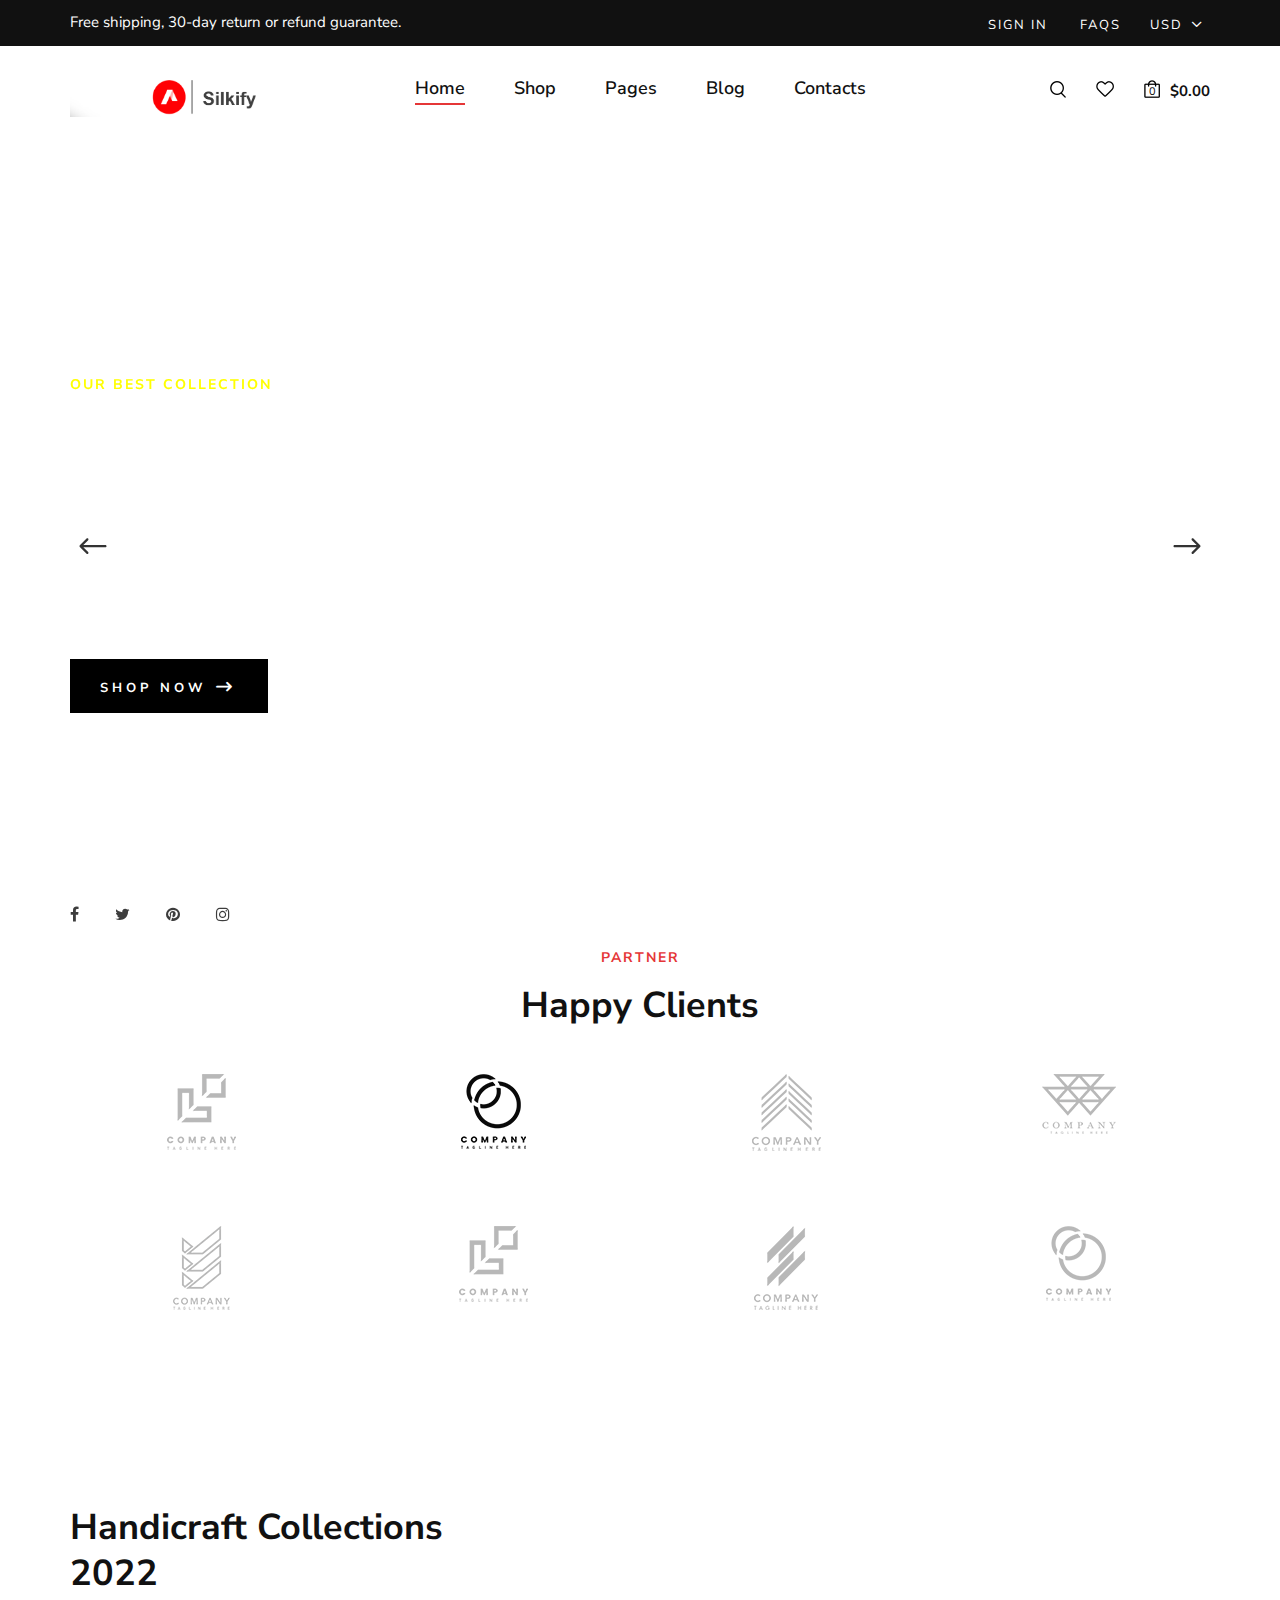
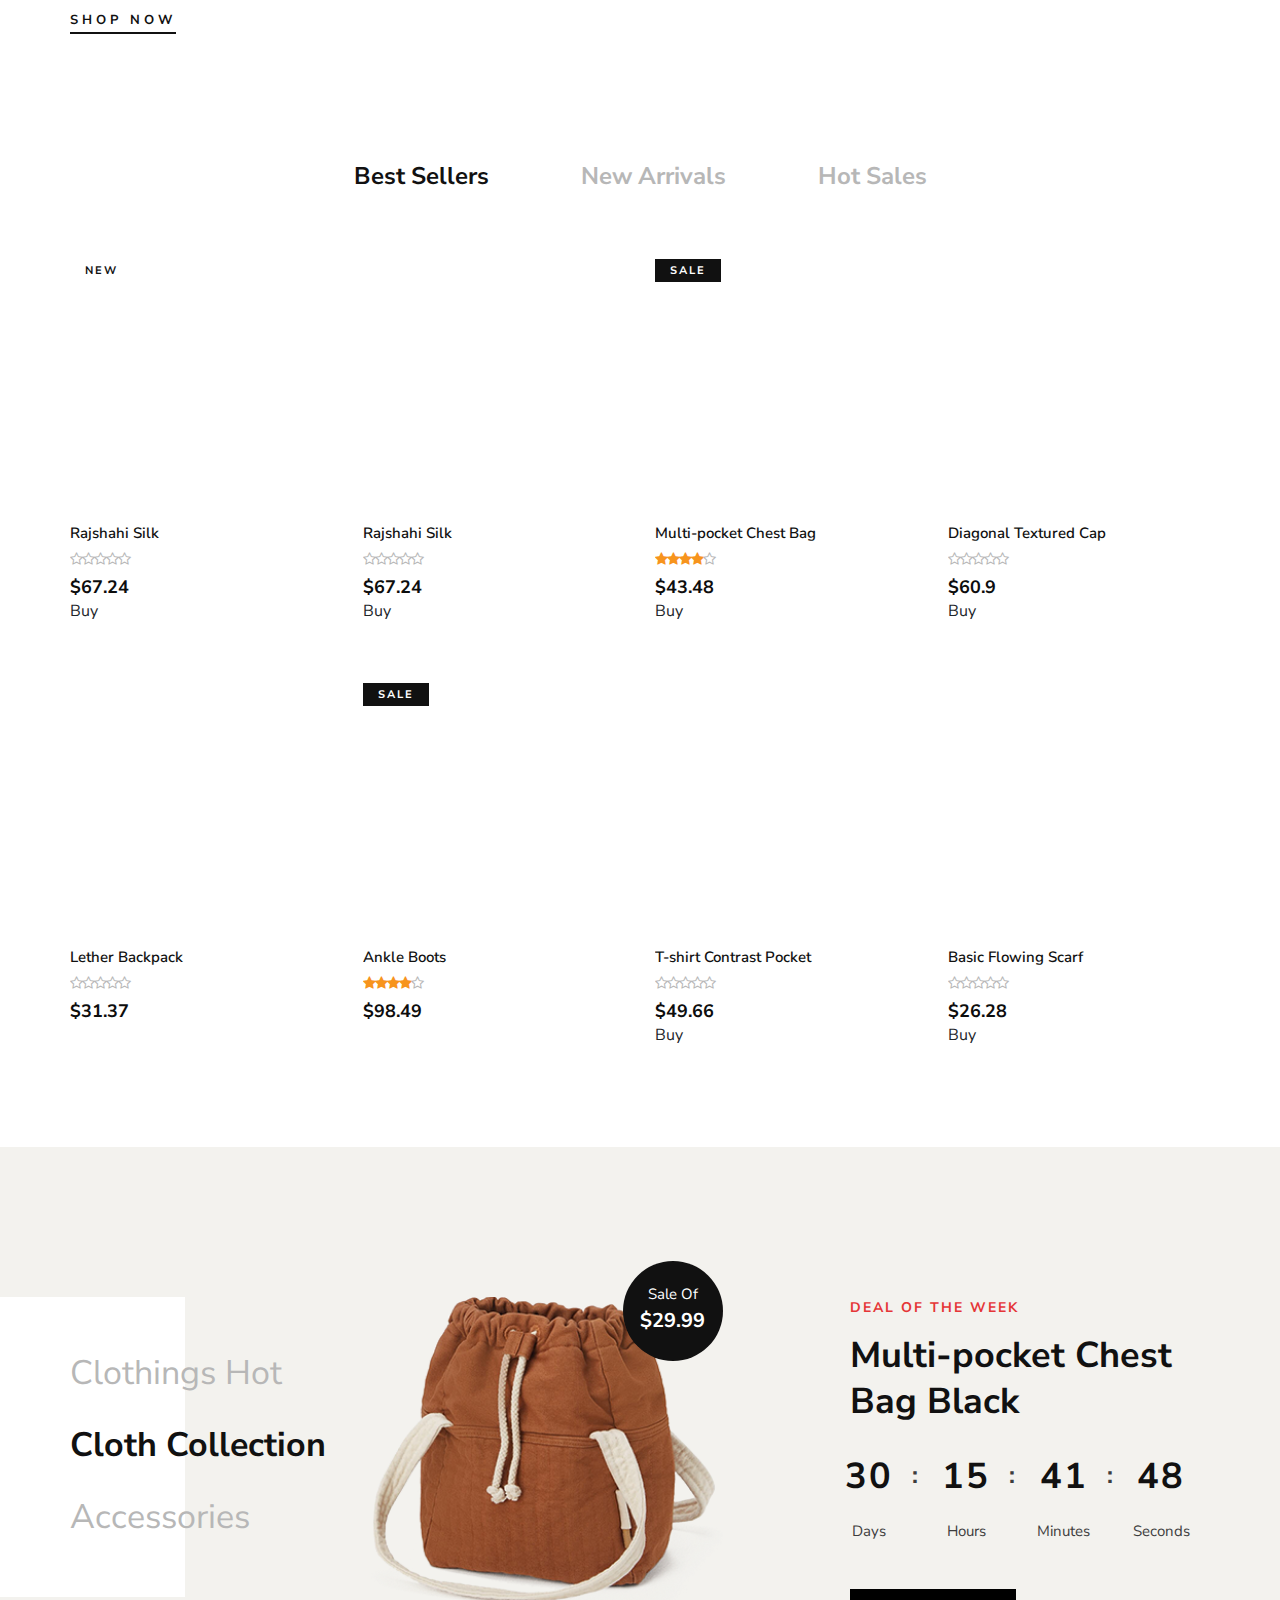
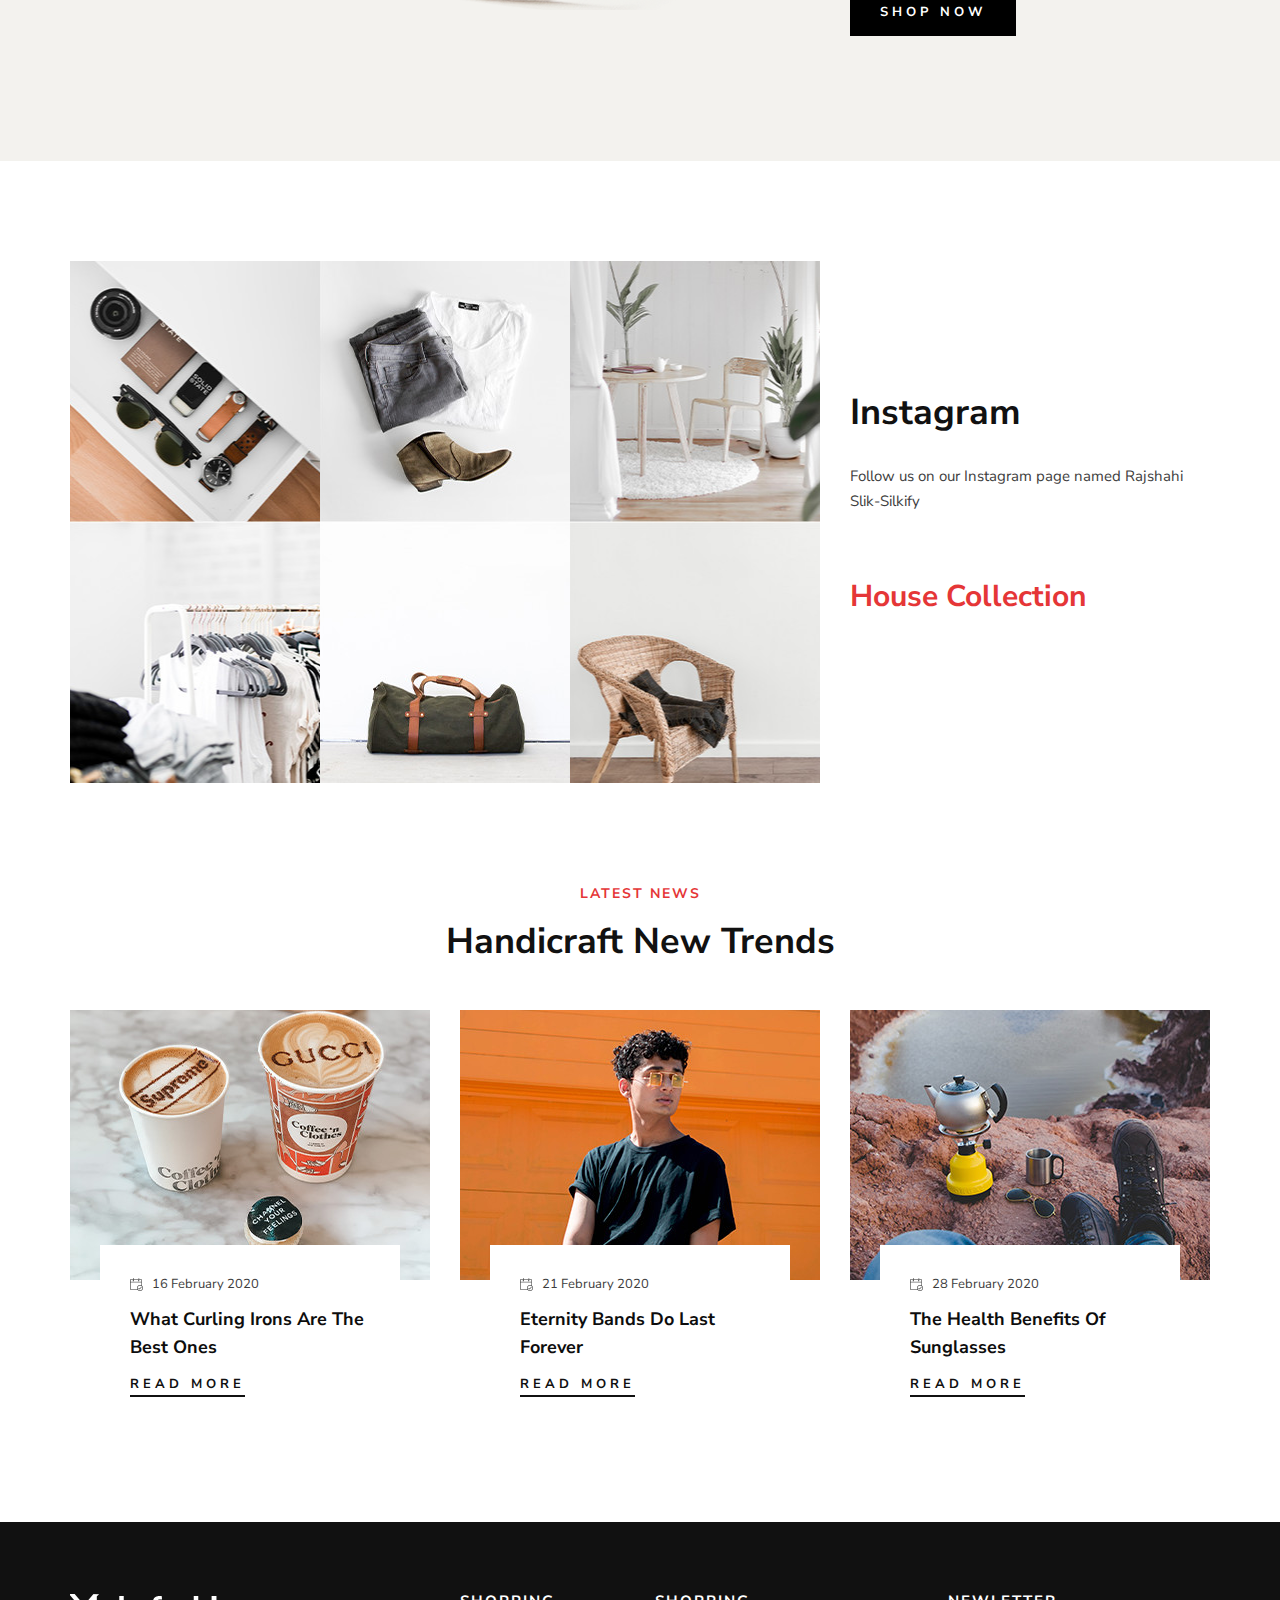
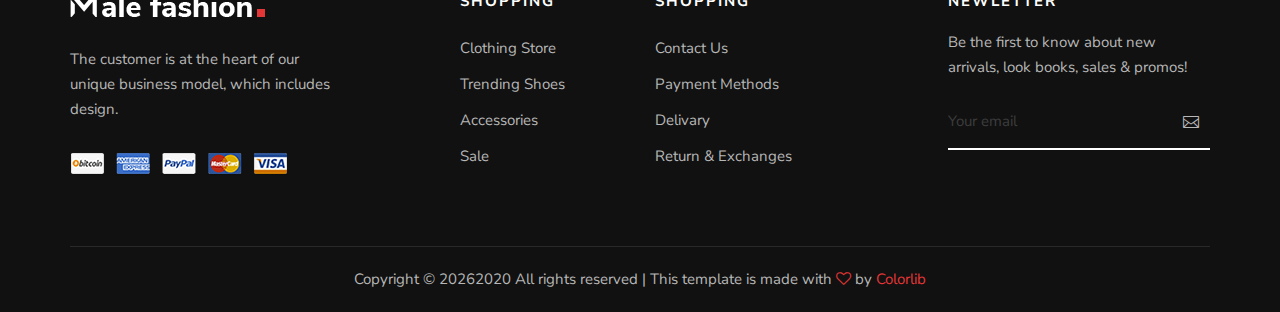
==== commit 299dc572: "Update index.html" ====
--- a/index.html
+++ b/index.html
@@ -287,16 +287,7 @@
                                 <li><a href="#"><img src="img/icon/search.png" alt=""></a></li>
                             </ul>
                         </div>
-                        <style>
-                            .buy{
-  background:purple;
-  color:white;
-  padding: 10px;
-  margin:10px;
-  border: 3px solid white;
-  border-radius: 5px; 
-}
-                            </style>
+                        
                         <div class="product__item__text">
                             <h6>Rajshahi Silk</h6>
                             <a href="#" class="add-cart">+ Add To Cart</a>
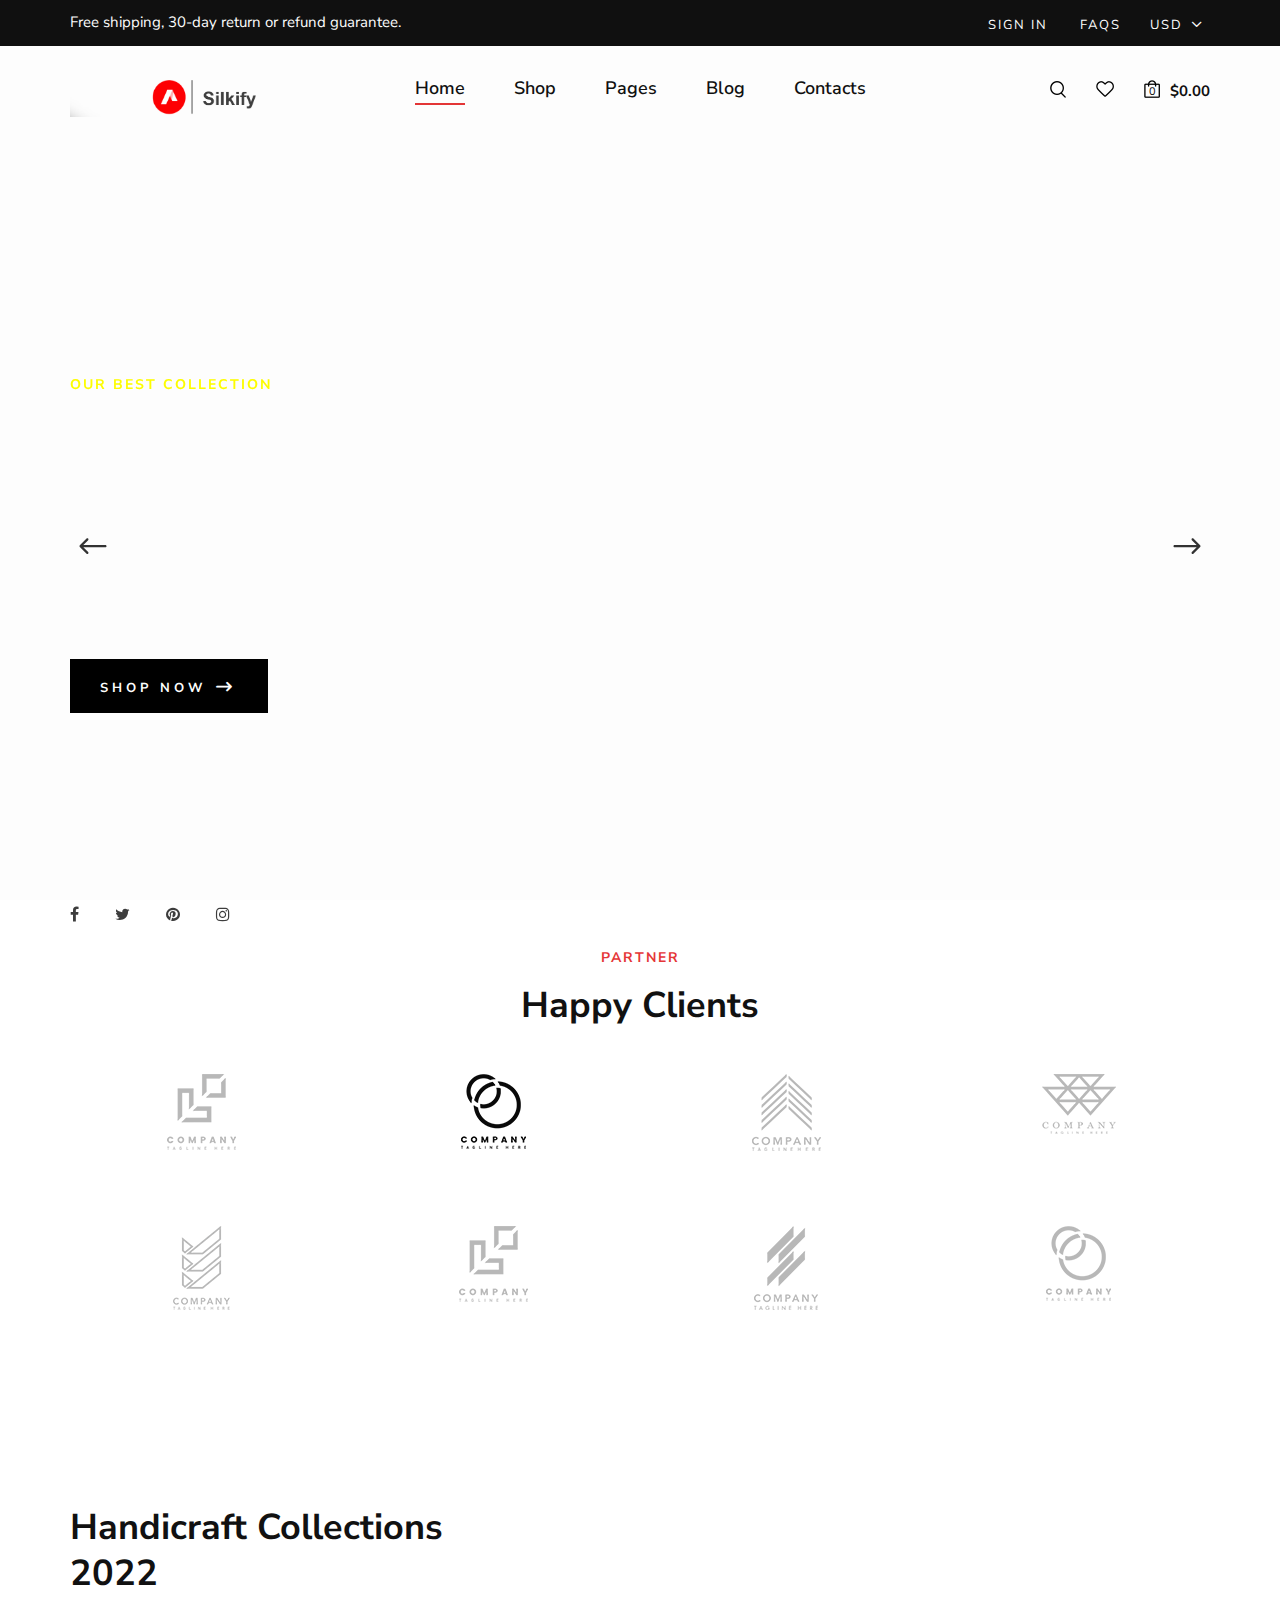
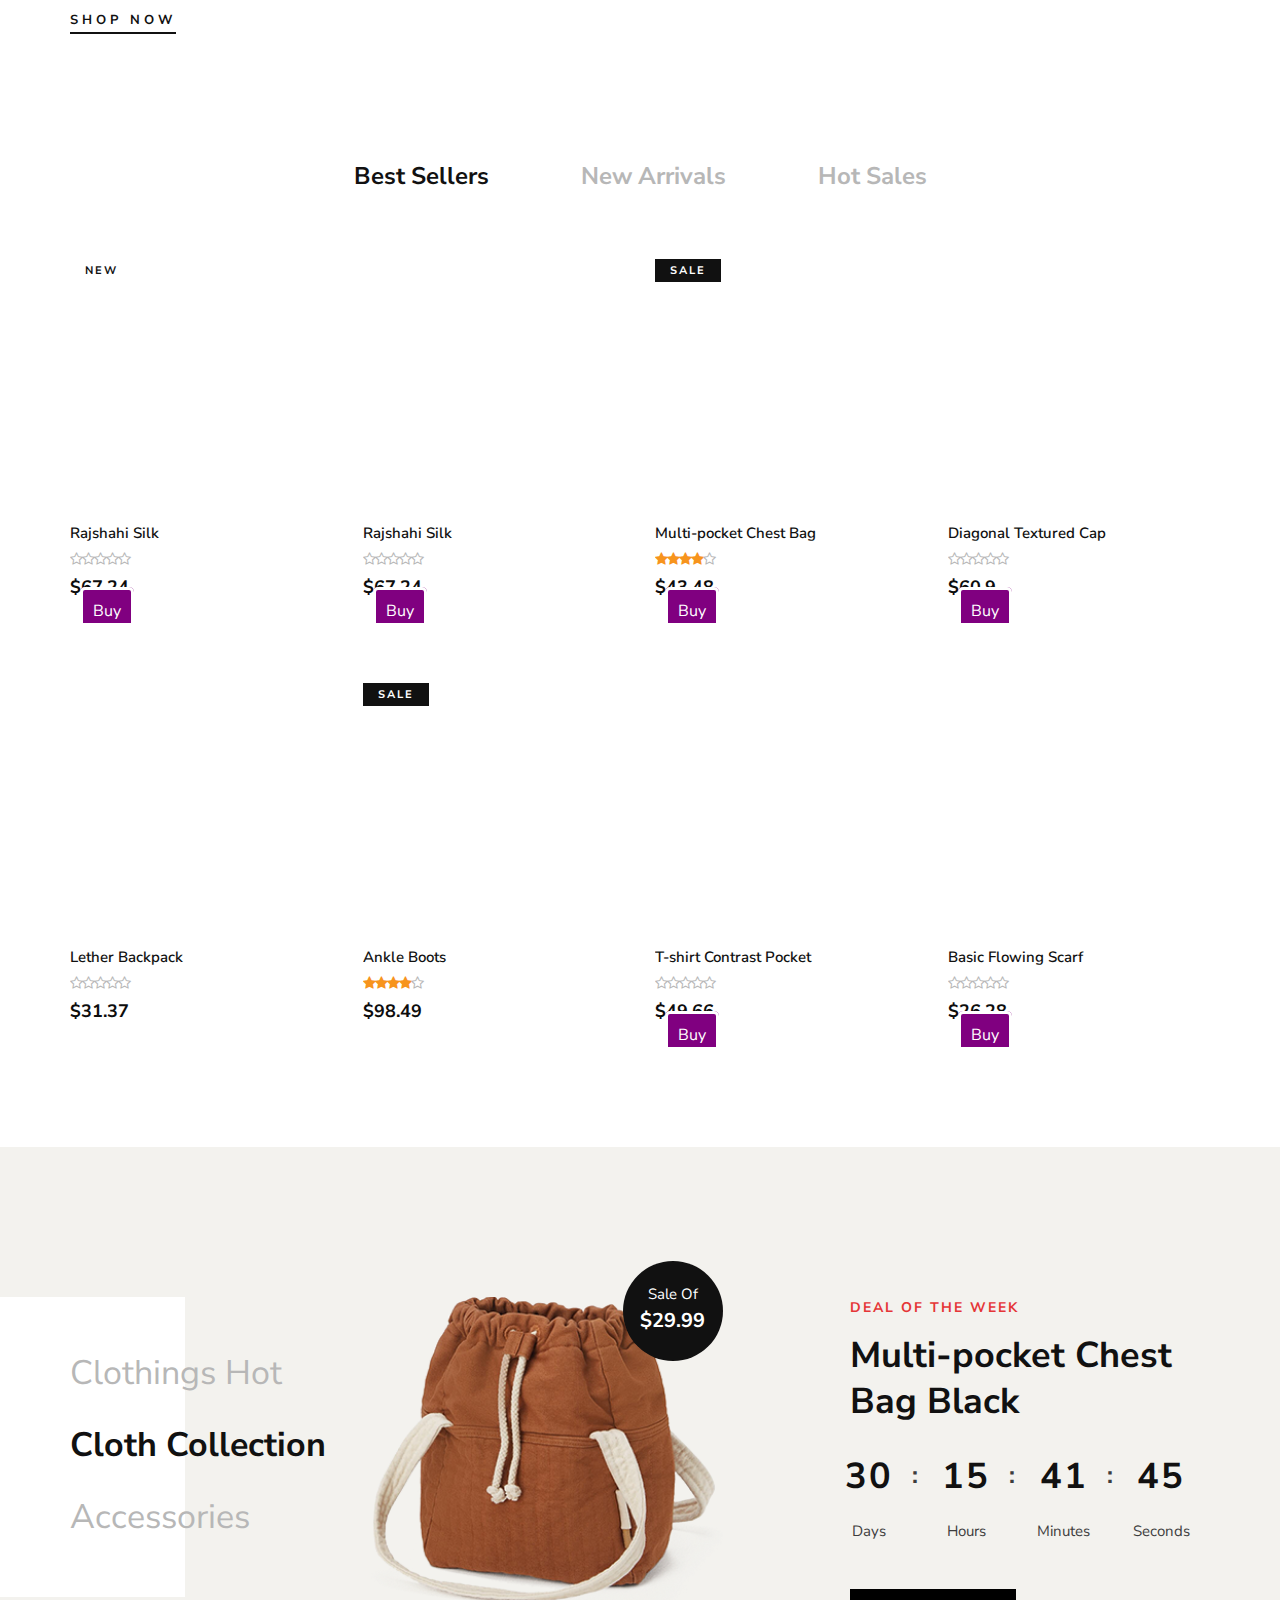
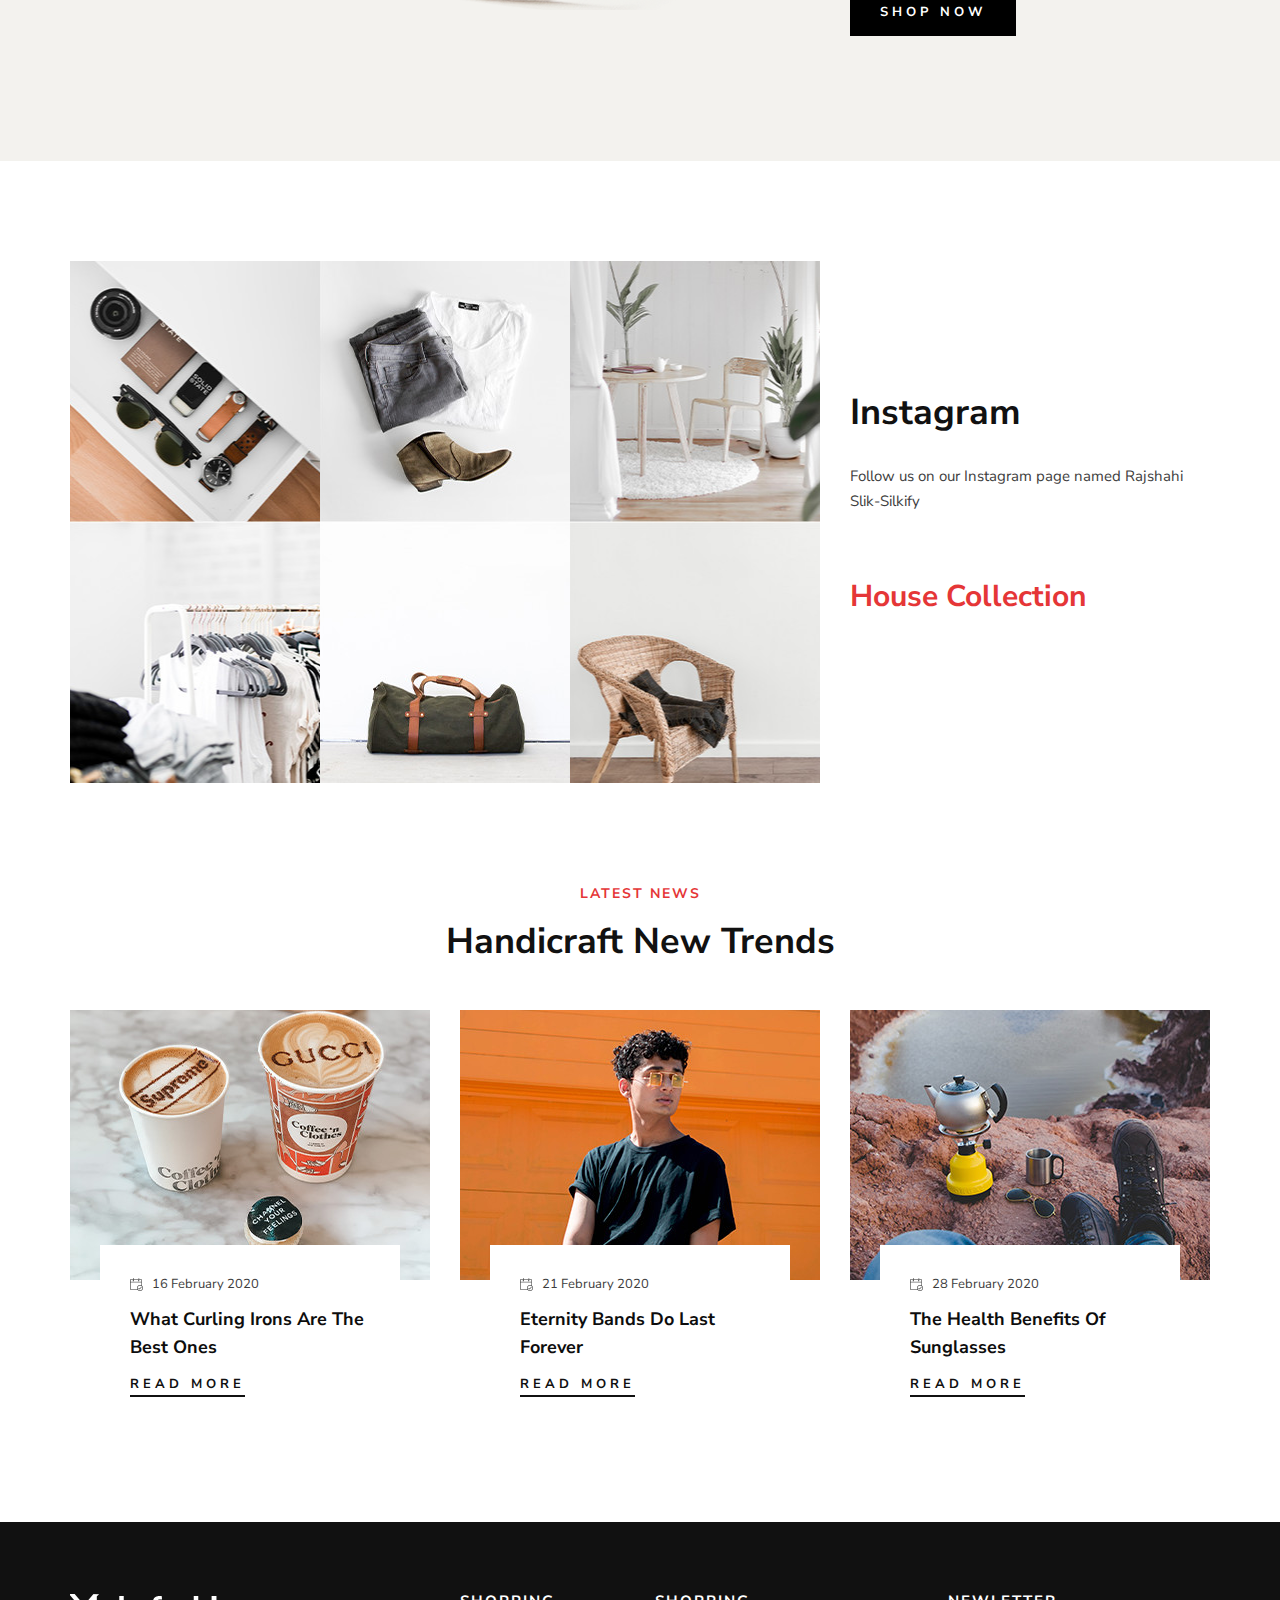
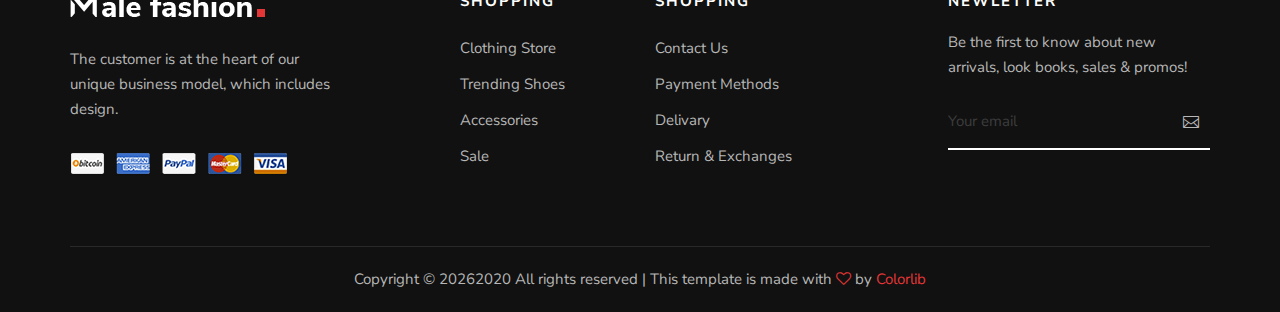
==== commit 254fbad6: "Update index.html" ====
--- a/index.html
+++ b/index.html
@@ -7,8 +7,8 @@
     <meta name="keywords" content="Male_Fashion, unica, creative, html">
     <meta name="viewport" content="width=device-width, initial-scale=1.0">
     <meta http-equiv="X-UA-Compatible" content="ie=edge">
-    <title>Rajshahi Silk-Silkify</title>
-    <link rel="shortcut icon" href="img/logo.png" />
+    <title>Handicraft Bangladesh</title>
+    <link rel="shortcut icon" href="Handicraft Bangladesh" />
     <!-- Google Font -->
     <link href="https://fonts.googleapis.com/css2?family=Nunito+Sans:wght@300;400;600;700;800;900&display=swap"
     rel="stylesheet">
--- a/css/style.css
+++ b/css/style.css
@@ -64,7 +64,14 @@
 h4 {
 	font-size: 24px;
 }
-
+.buy{
+  background:purple;
+  color:white;
+  padding: 10px;
+  margin:10px;
+  border: 3px solid white;
+  border-radius: 5px; 
+}
 h5 {
 	font-size: 18px;
 }
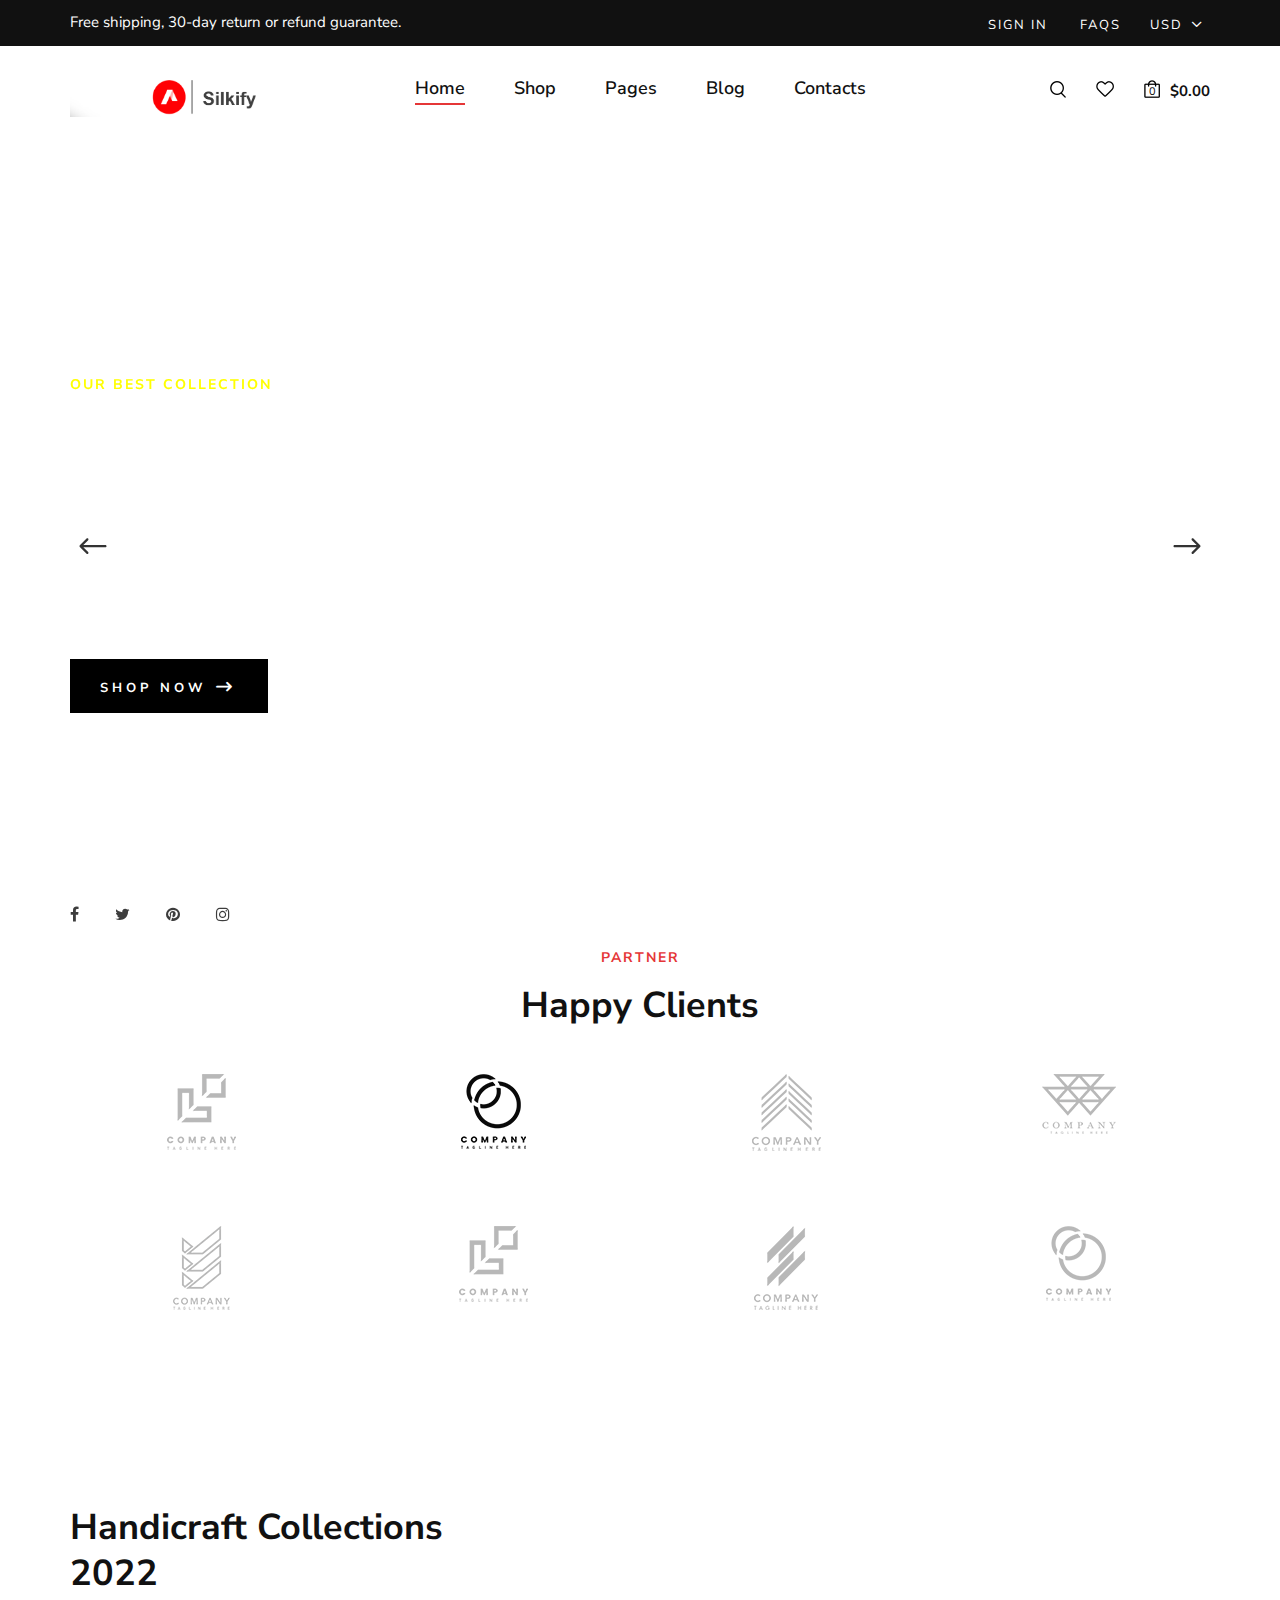
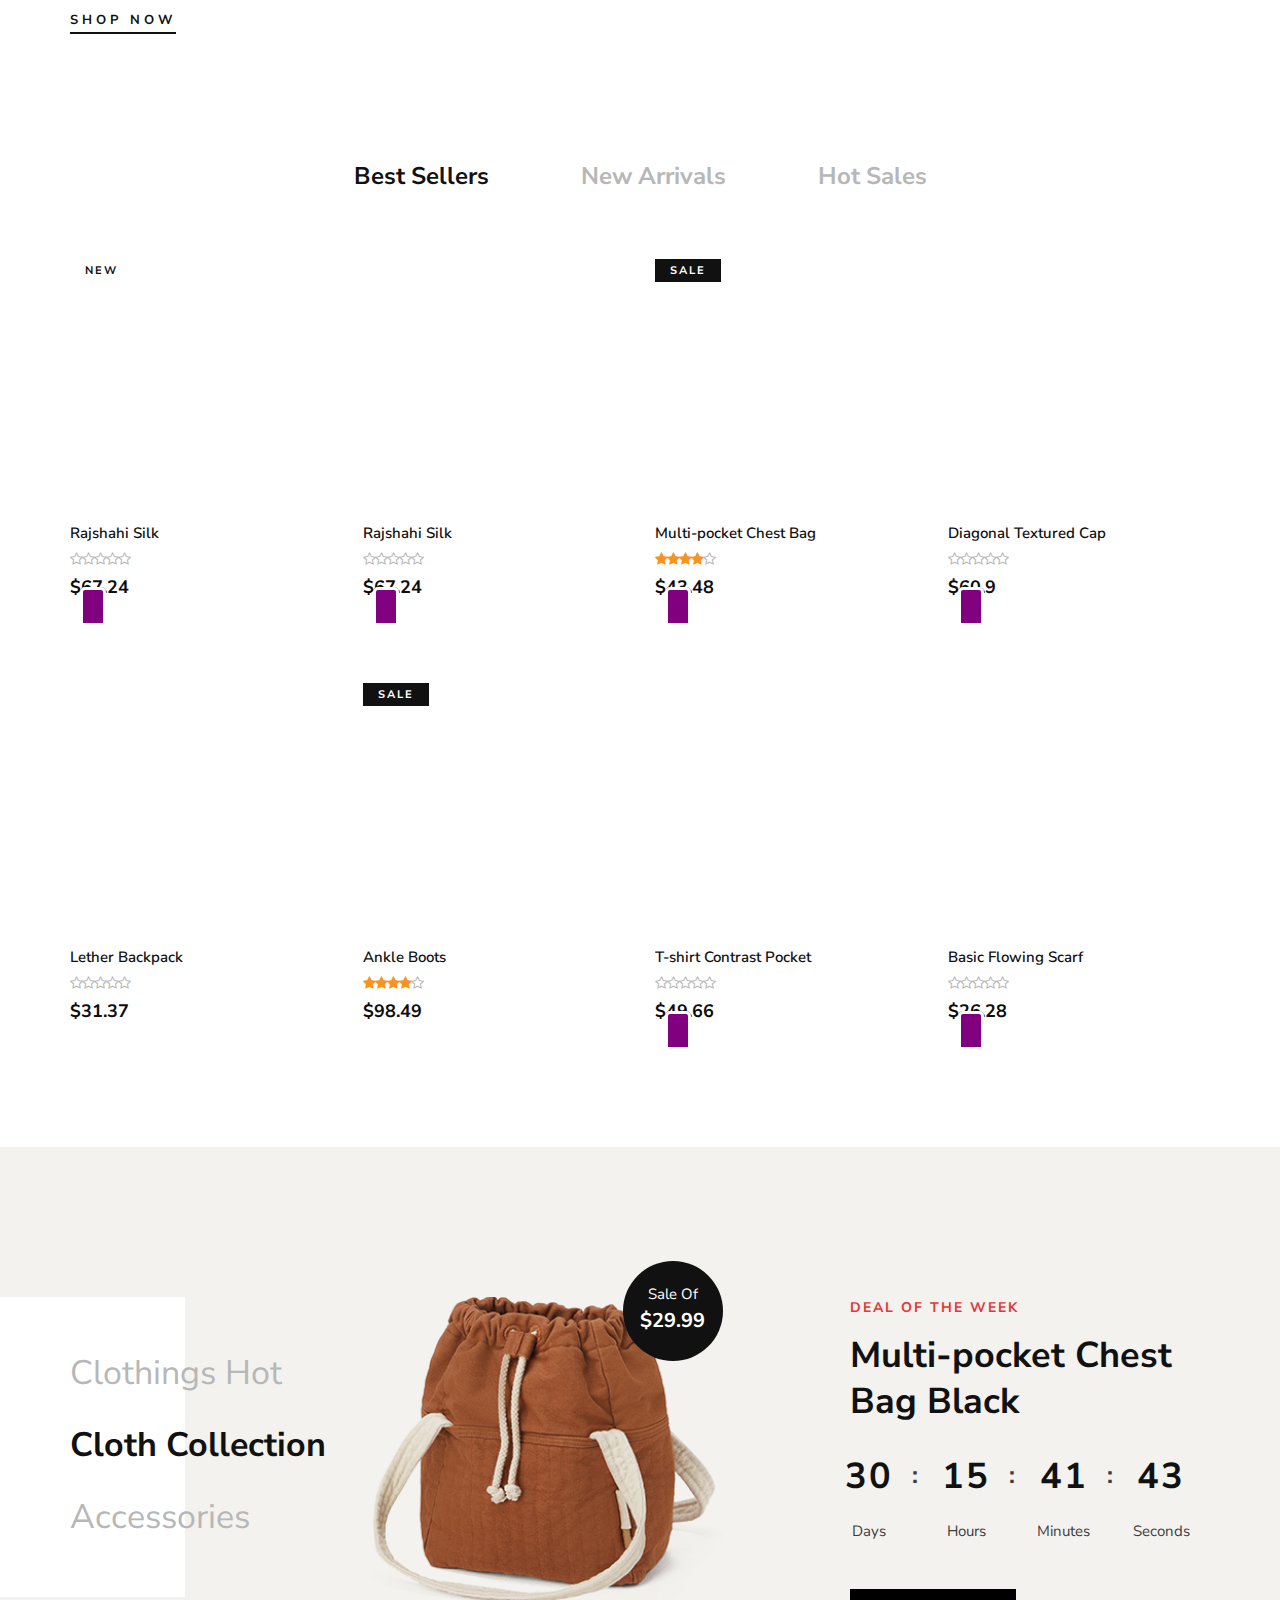
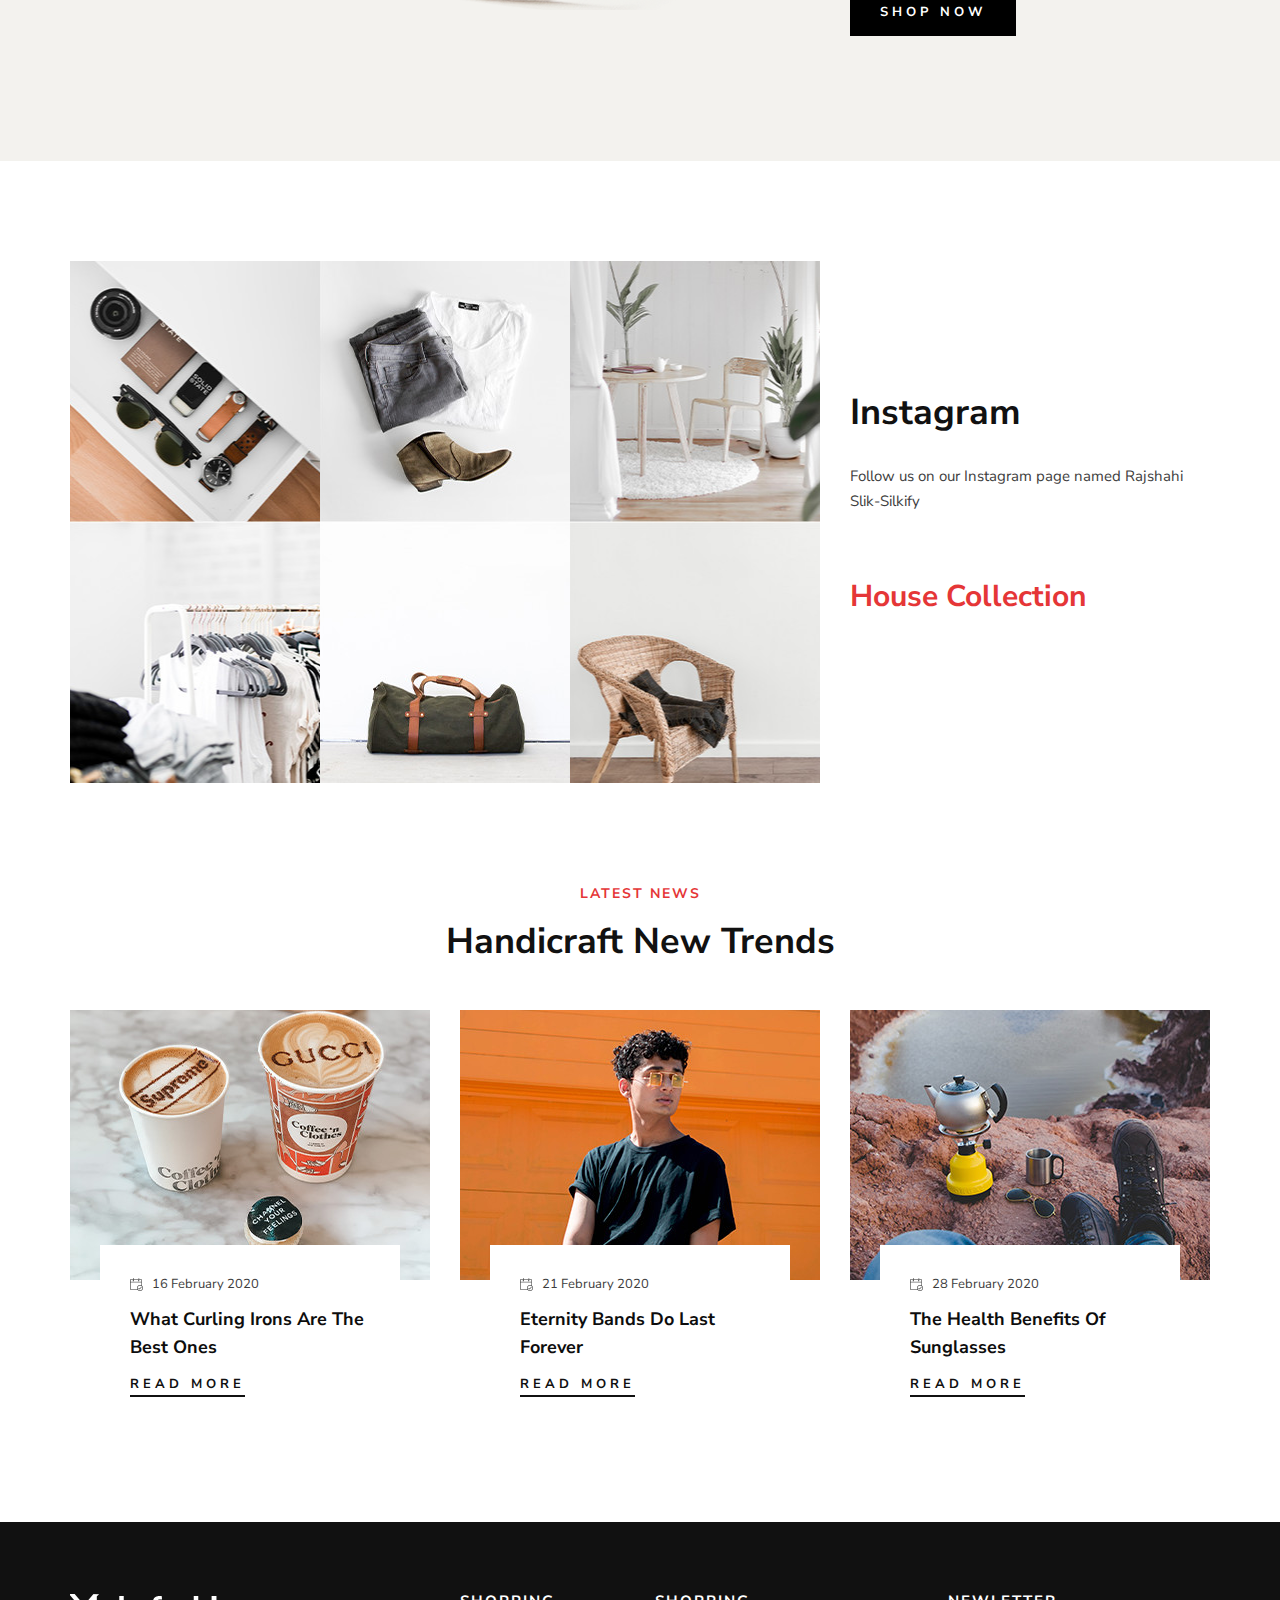
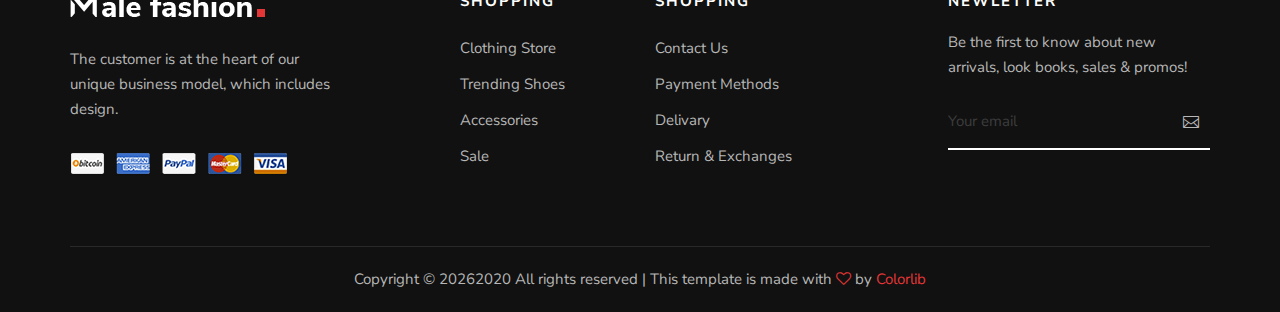
==== commit 6ee31ceb: "Update index.html" ====
--- a/index.html
+++ b/index.html
@@ -299,7 +299,7 @@
                                 <i class="fa fa-star-o"></i>
                             </div>
                             <h5>$67.24</h5>
-                            <span class="buy">Buy</span>
+                            <span class="buy"><a href="./blog-details.html">Buy</a></span>
                             <div class="product__color__select">
                                 <label for="pc-1">
                                     <input type="radio" id="pc-1">
@@ -334,7 +334,7 @@
                                 <i class="fa fa-star-o"></i>
                             </div>
                             <h5>$67.24</h5>
-                            <span class="buy">Buy</span>
+                            <span class="buy"><a href="./blog-details.html">Buy</a></span>
                             <div class="product__color__select">
                                 <label for="pc-4">
                                     <input type="radio" id="pc-4">
@@ -370,7 +370,7 @@
                                 <i class="fa fa-star-o"></i>
                             </div>
                             <h5>$43.48</h5>
-                            <span class="buy">Buy</span>
+                            <span class="buy"><a href="./blog-details.html">Buy</a></span>
                             <div class="product__color__select">
                                 <label for="pc-7">
                                     <input type="radio" id="pc-7">
@@ -405,7 +405,7 @@
                                 <i class="fa fa-star-o"></i>
                             </div>
                             <h5>$60.9</h5>
-                            <span class="buy">Buy</span>
+                            <span class="buy"><a href="./blog-details.html">Buy</a></span>
                             <div class="product__color__select">
                                 <label for="pc-10">
                                     <input type="radio" id="pc-10">
@@ -509,7 +509,7 @@
                                 <i class="fa fa-star-o"></i>
                             </div>
                             <h5>$49.66</h5>
-                            <span class="buy">Buy</span>
+                            <span class="buy"><a href="./blog-details.html">Buy</a></span>
                             <div class="product__color__select">
                                 <label for="pc-19">
                                     <input type="radio" id="pc-19">
@@ -544,7 +544,7 @@
                                 <i class="fa fa-star-o"></i>
                             </div>
                             <h5>$26.28</h5>
-                            <span class="buy">Buy</span>
+                            <span class="buy"><a href="./blog-details.html">Buy</a></span>
                             <div class="product__color__select">
                                 <label for="pc-22">
                                     <input type="radio" id="pc-22">
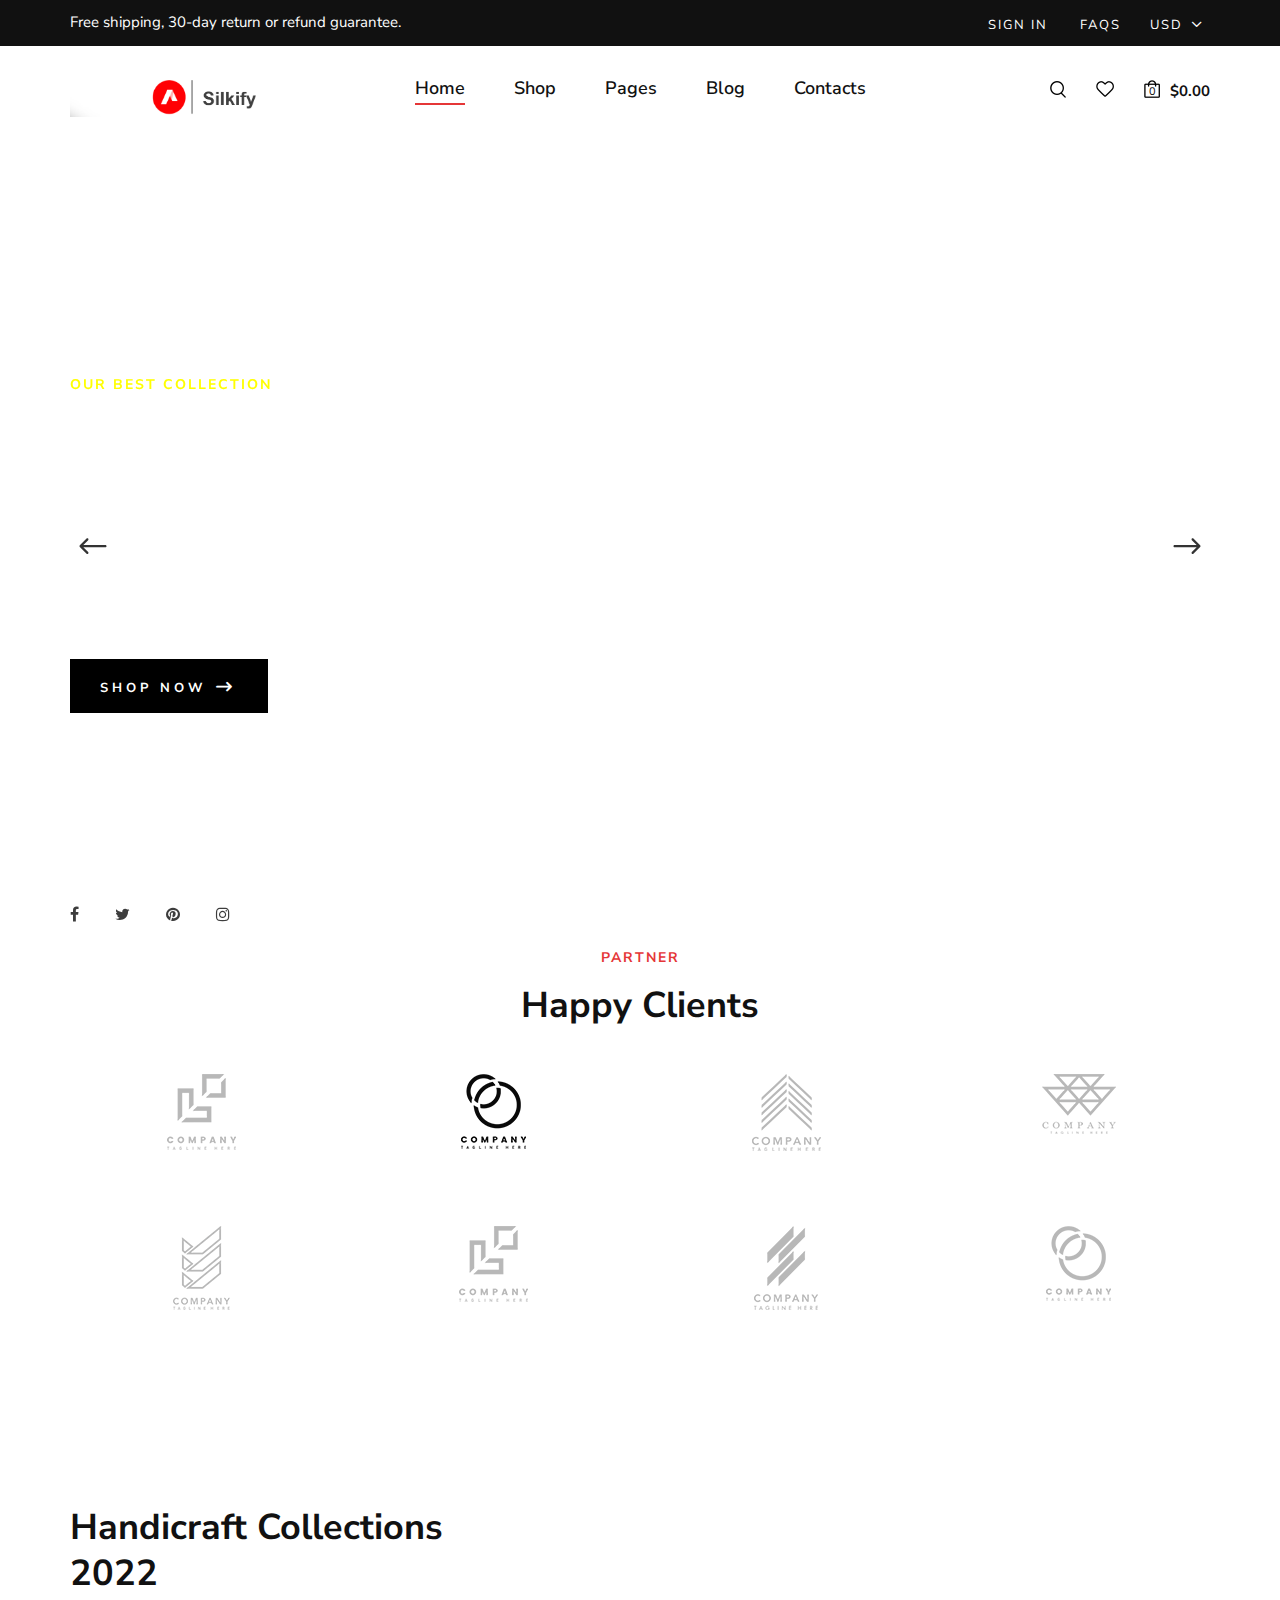
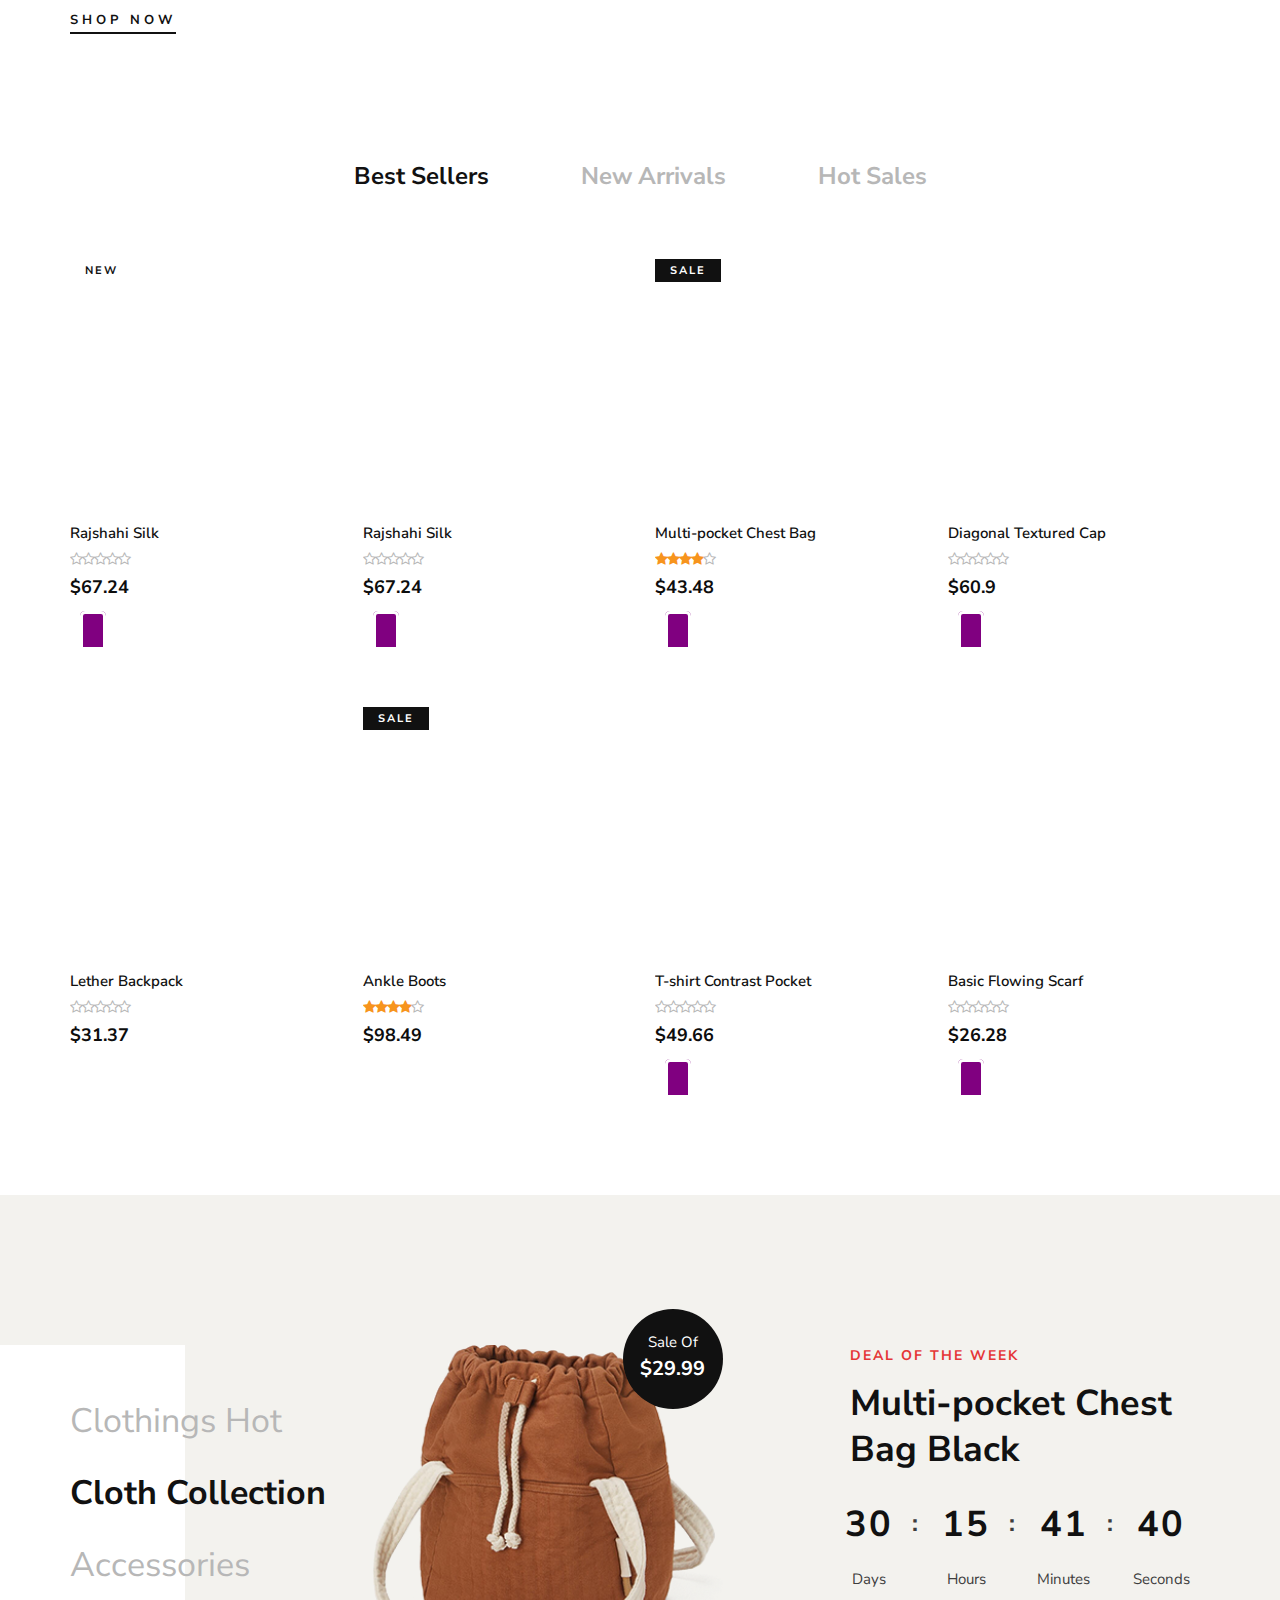
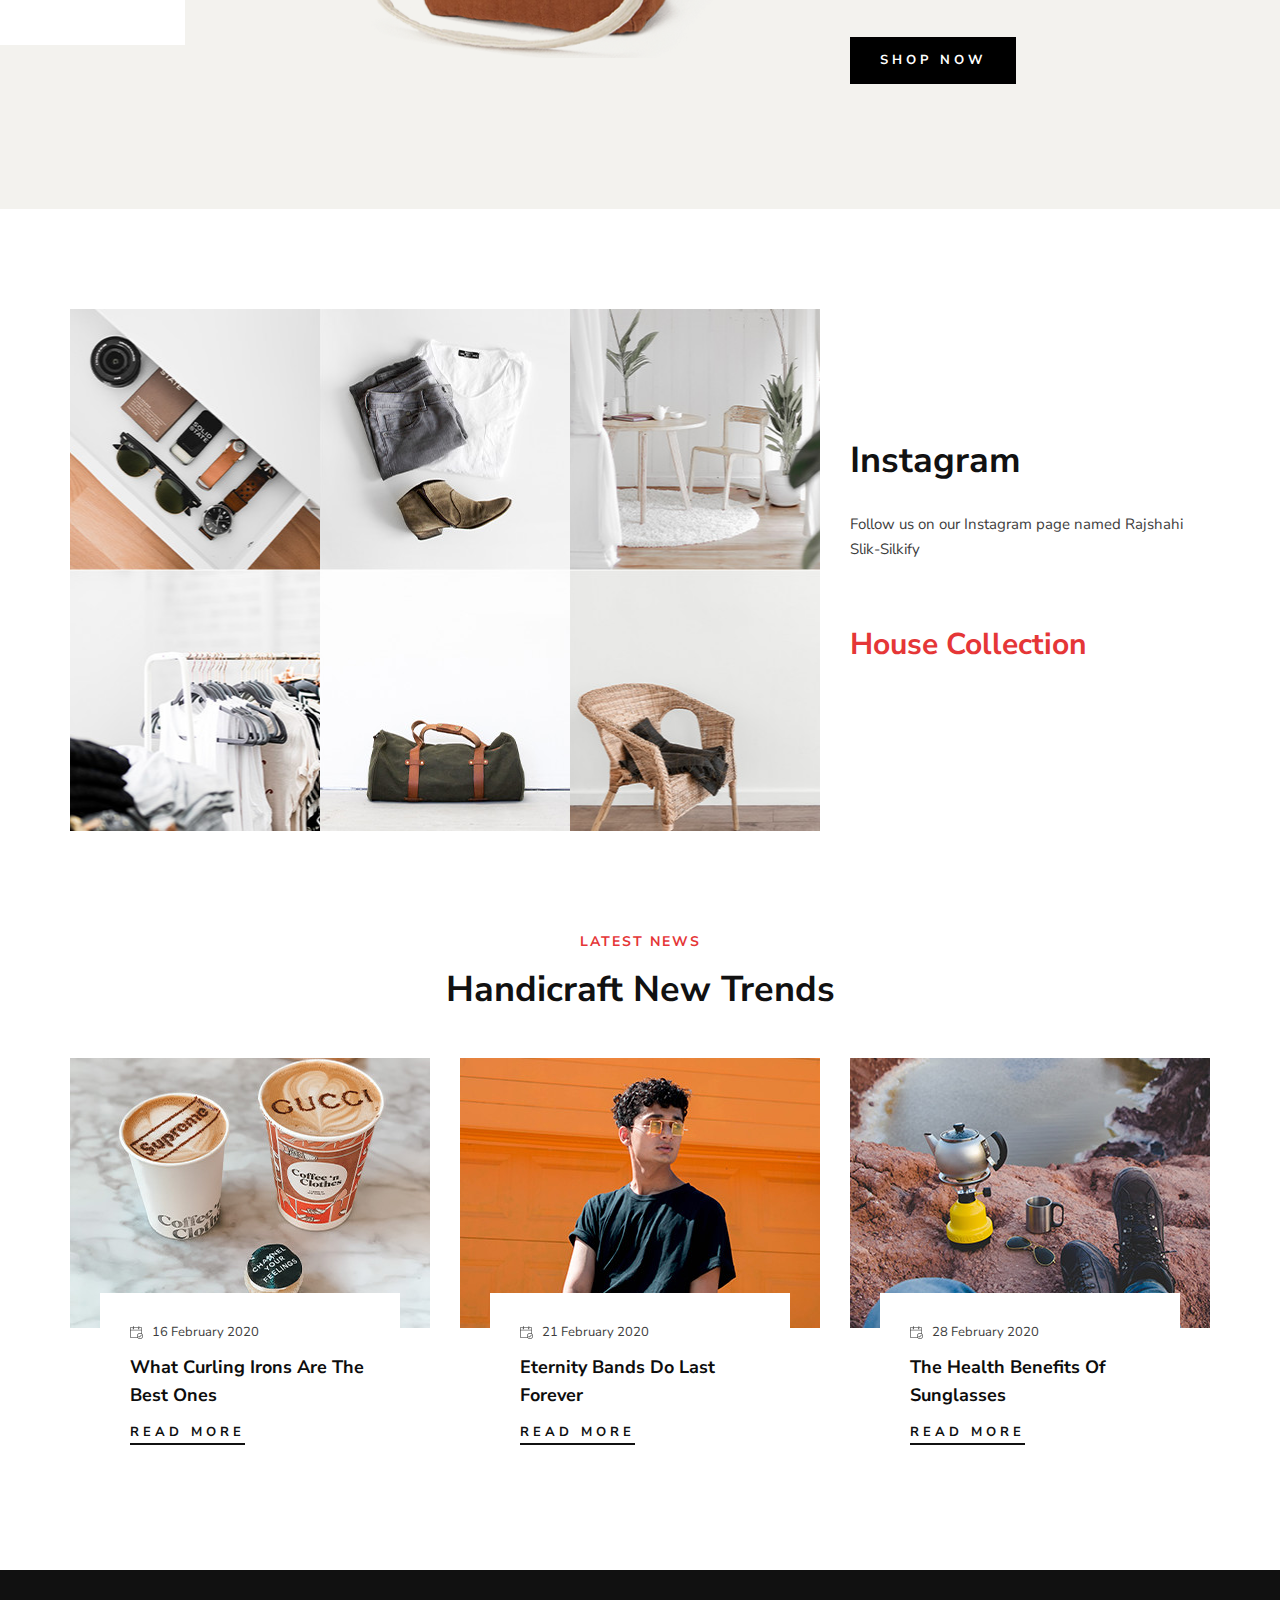
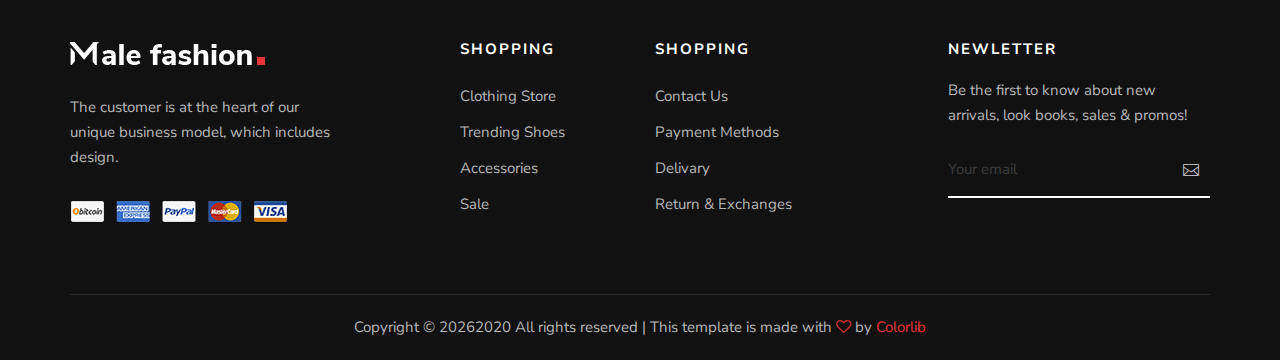
==== commit c69594af: "Update index.html" ====
--- a/index.html
+++ b/index.html
@@ -299,7 +299,8 @@
                                 <i class="fa fa-star-o"></i>
                             </div>
                             <h5>$67.24</h5>
-                            <span class="buy"><a href="./blog-details.html">Buy</a></span>
+                    
+                            <br><span class="buy"><a href="./blog-details.html">Buy</a></span>
                             <div class="product__color__select">
                                 <label for="pc-1">
                                     <input type="radio" id="pc-1">
@@ -334,7 +335,7 @@
                                 <i class="fa fa-star-o"></i>
                             </div>
                             <h5>$67.24</h5>
-                            <span class="buy"><a href="./blog-details.html">Buy</a></span>
+                            <br><span class="buy"><a href="./blog-details.html">Buy</a></span>
                             <div class="product__color__select">
                                 <label for="pc-4">
                                     <input type="radio" id="pc-4">
@@ -370,7 +371,7 @@
                                 <i class="fa fa-star-o"></i>
                             </div>
                             <h5>$43.48</h5>
-                            <span class="buy"><a href="./blog-details.html">Buy</a></span>
+                            <br><span class="buy"><a href="./blog-details.html">Buy</a></span>
                             <div class="product__color__select">
                                 <label for="pc-7">
                                     <input type="radio" id="pc-7">
@@ -405,7 +406,7 @@
                                 <i class="fa fa-star-o"></i>
                             </div>
                             <h5>$60.9</h5>
-                            <span class="buy"><a href="./blog-details.html">Buy</a></span>
+                            <br><span class="buy"><a href="./blog-details.html">Buy</a></span>
                             <div class="product__color__select">
                                 <label for="pc-10">
                                     <input type="radio" id="pc-10">
@@ -509,7 +510,7 @@
                                 <i class="fa fa-star-o"></i>
                             </div>
                             <h5>$49.66</h5>
-                            <span class="buy"><a href="./blog-details.html">Buy</a></span>
+                            <br><span class="buy"><a href="./blog-details.html">Buy</a></span>
                             <div class="product__color__select">
                                 <label for="pc-19">
                                     <input type="radio" id="pc-19">
@@ -544,7 +545,7 @@
                                 <i class="fa fa-star-o"></i>
                             </div>
                             <h5>$26.28</h5>
-                            <span class="buy"><a href="./blog-details.html">Buy</a></span>
+                            <br><span class="buy"><a href="./blog-details.html">Buy</a></span>
                             <div class="product__color__select">
                                 <label for="pc-22">
                                     <input type="radio" id="pc-22">
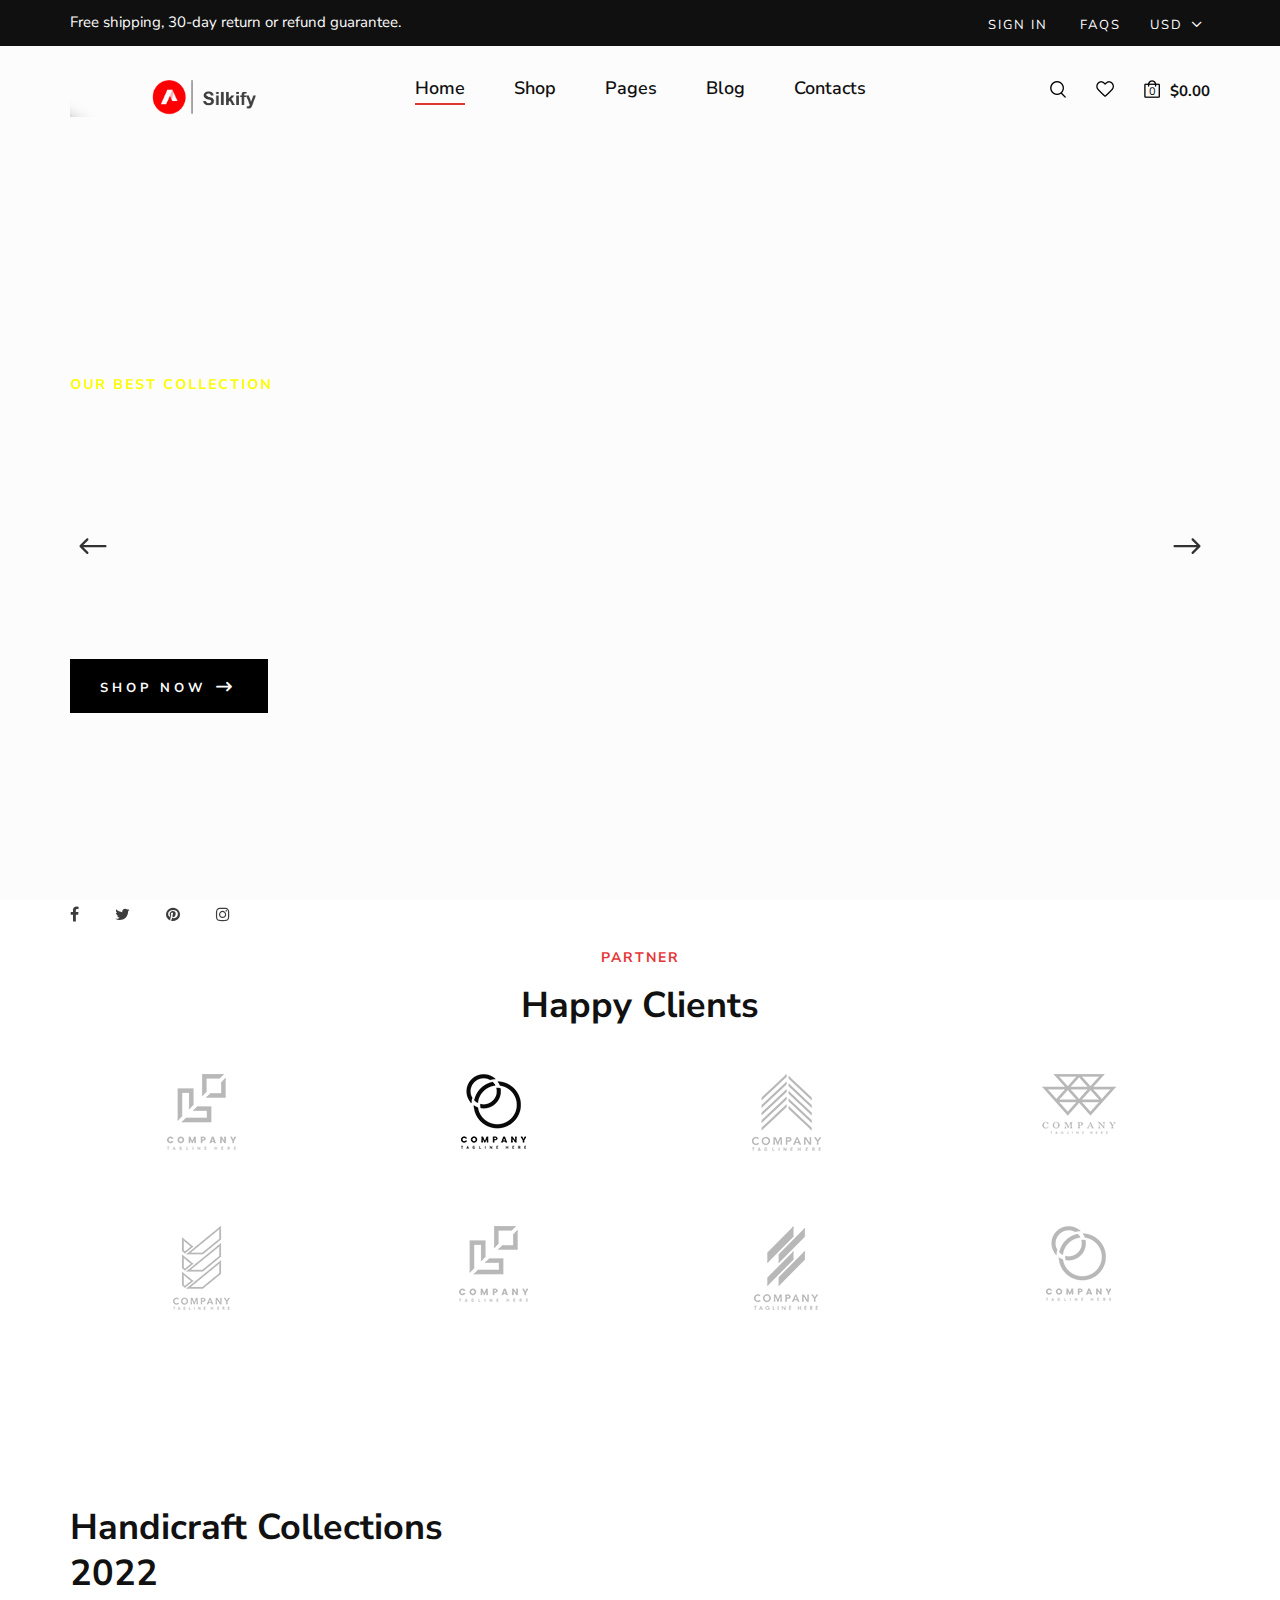
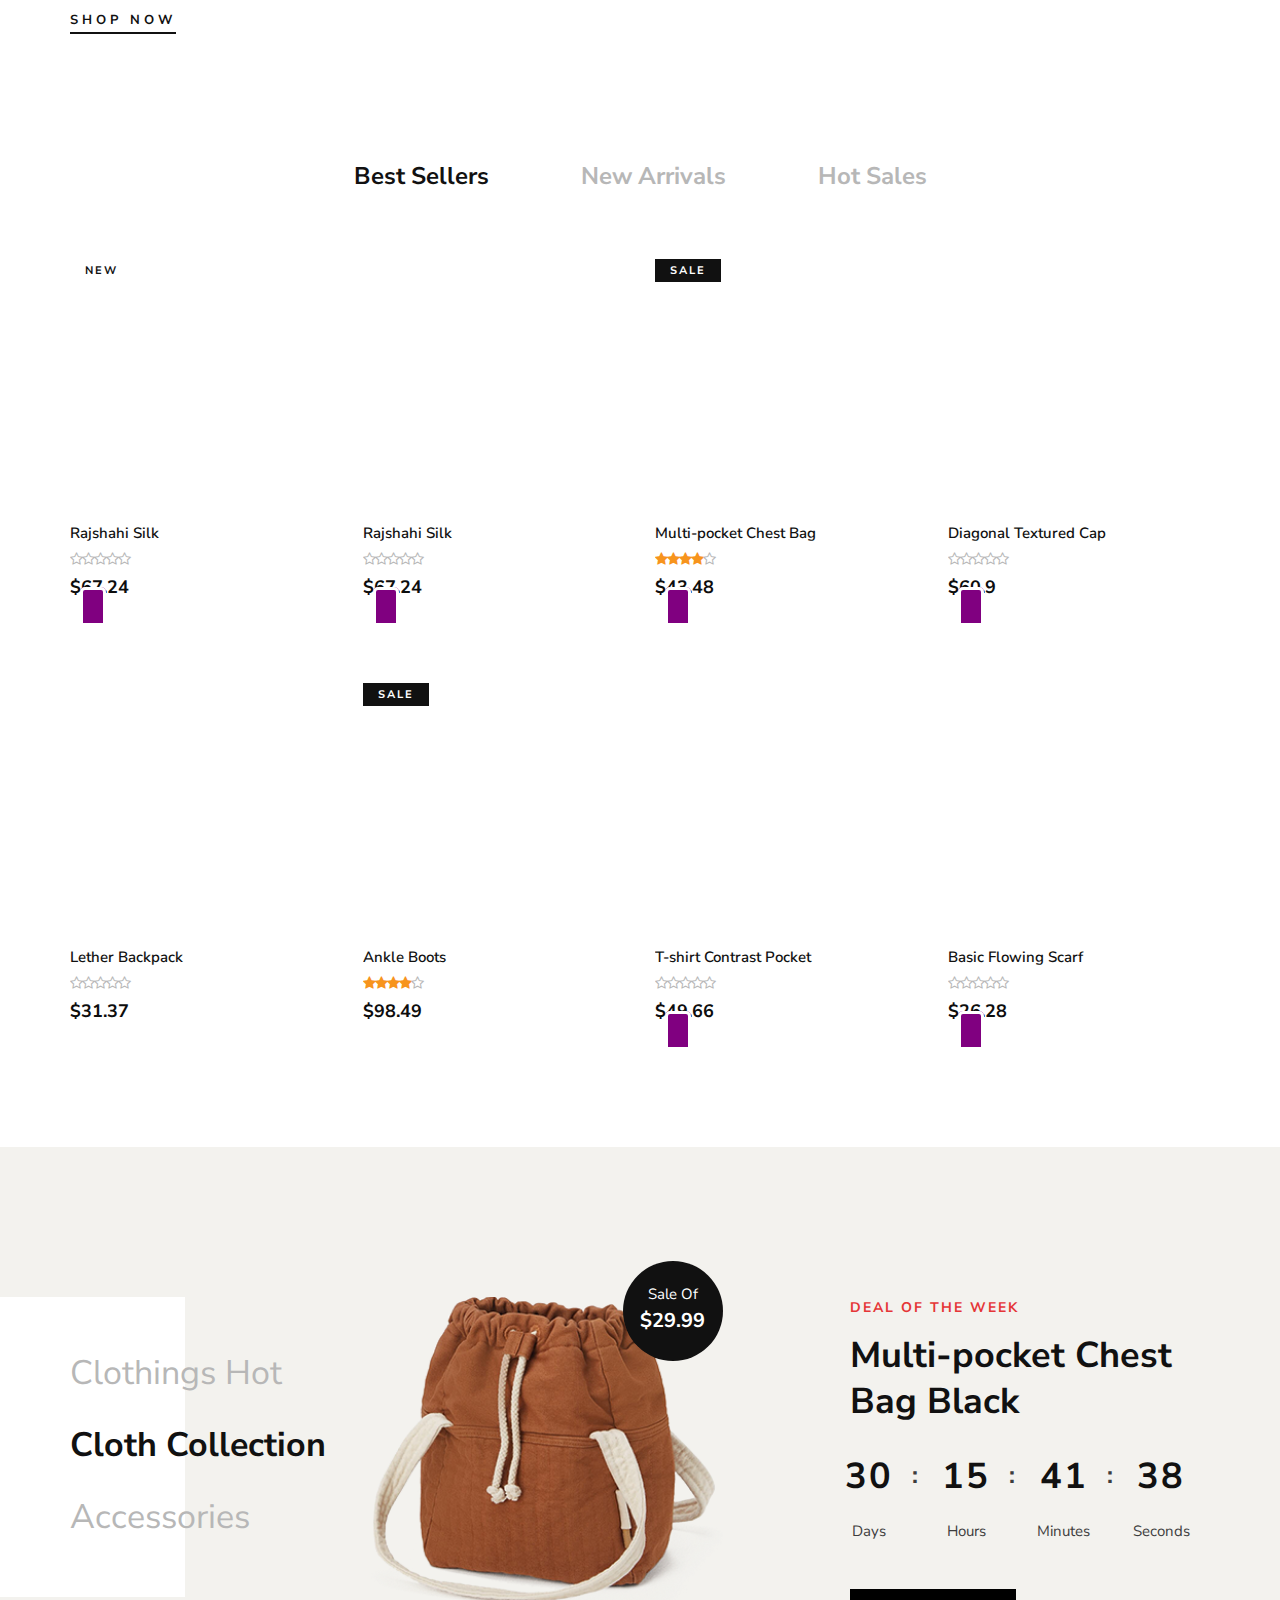
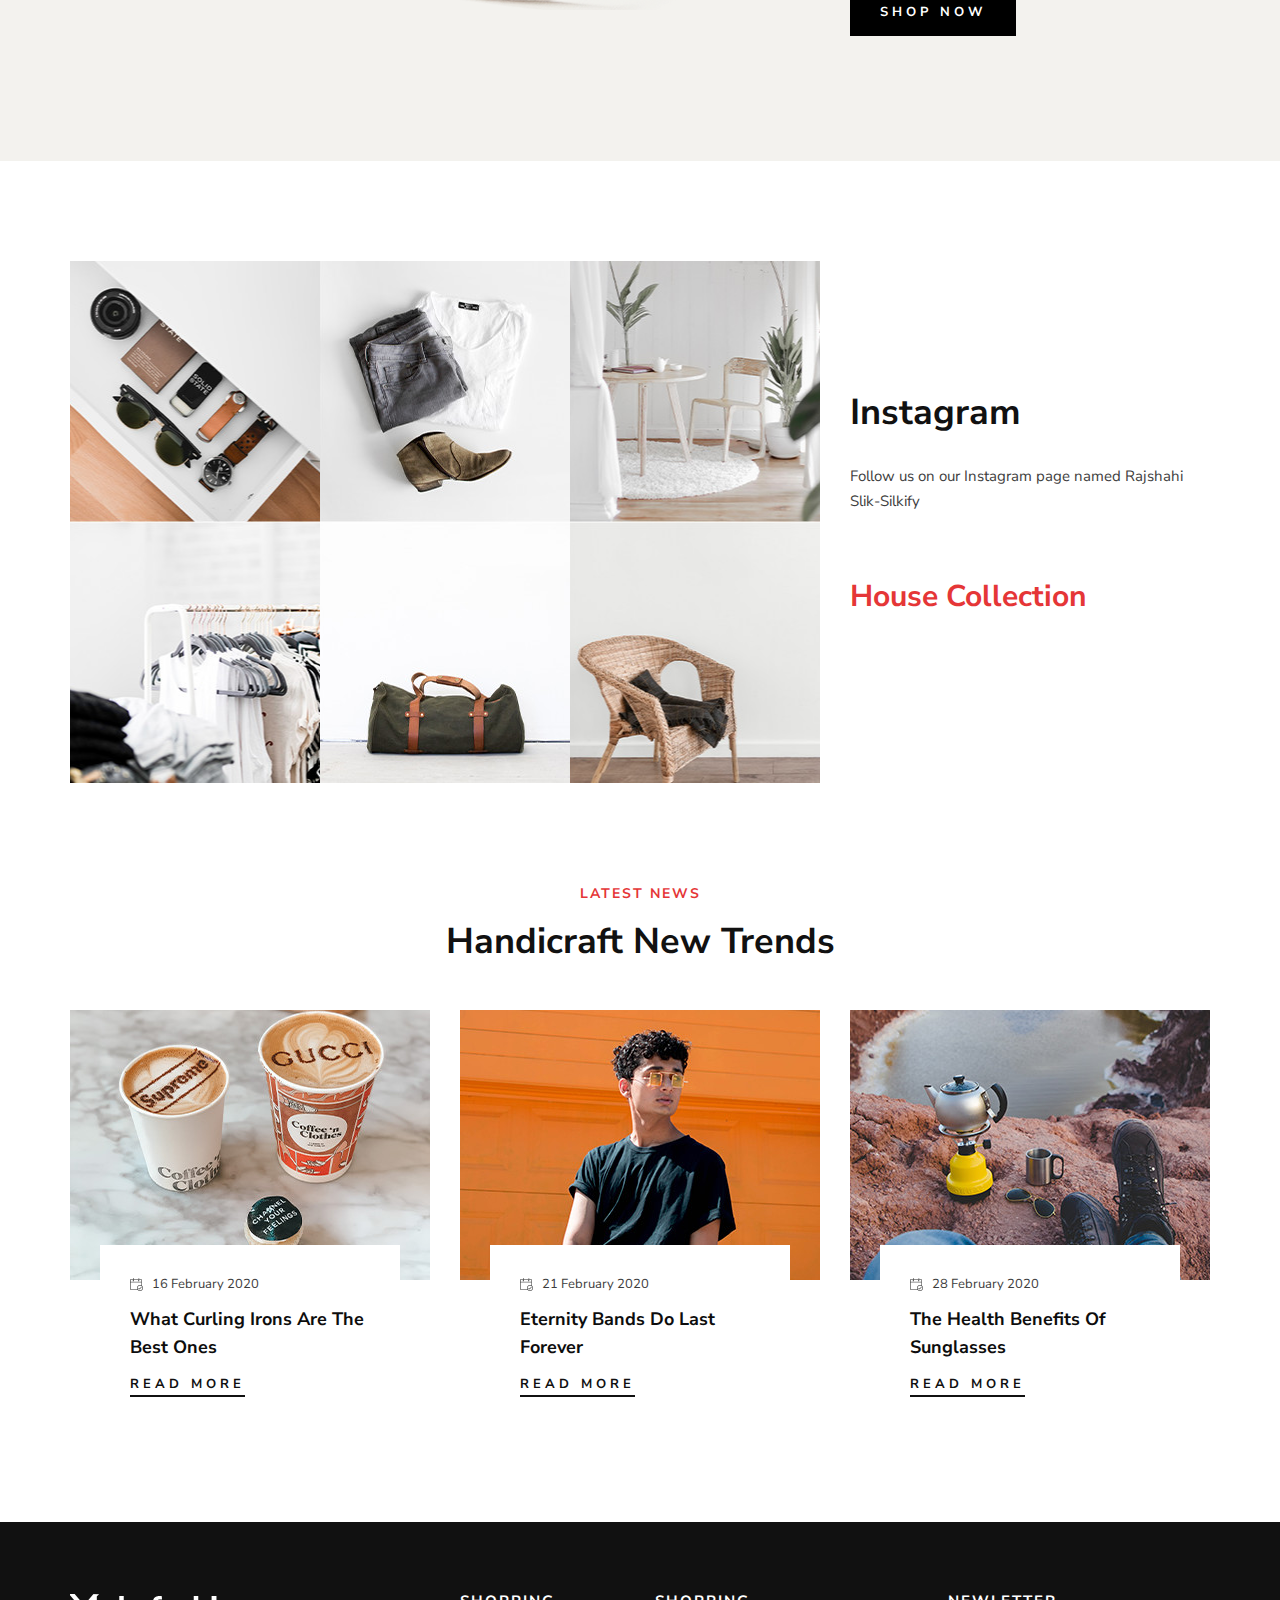
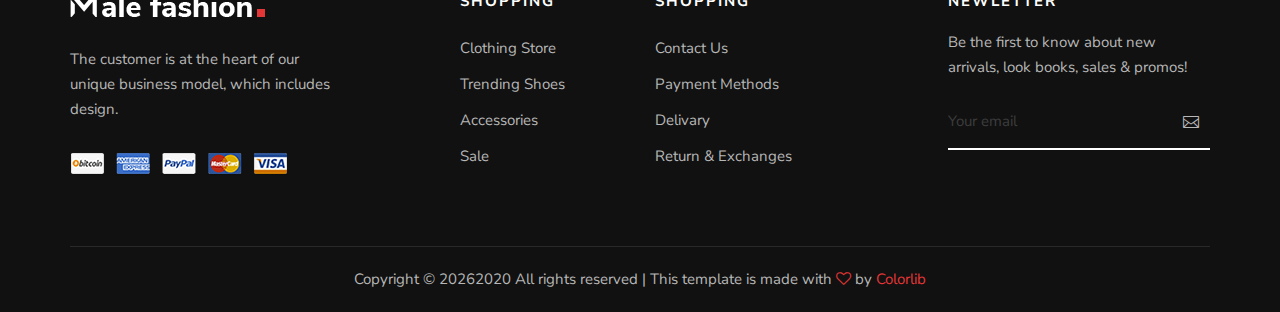
==== commit 688aad71: "Update index.html" ====
--- a/index.html
+++ b/index.html
@@ -300,7 +300,7 @@
                             </div>
                             <h5>$67.24</h5>
                     
-                            <br><span class="buy"><a href="./blog-details.html">Buy</a></span>
+                            <span class="buy"><a href="./blog-details.html">Buy</a></span>
                             <div class="product__color__select">
                                 <label for="pc-1">
                                     <input type="radio" id="pc-1">
@@ -335,7 +335,7 @@
                                 <i class="fa fa-star-o"></i>
                             </div>
                             <h5>$67.24</h5>
-                            <br><span class="buy"><a href="./blog-details.html">Buy</a></span>
+                            <span class="buy"><a href="./blog-details.html">Buy</a></span>
                             <div class="product__color__select">
                                 <label for="pc-4">
                                     <input type="radio" id="pc-4">
@@ -371,7 +371,7 @@
                                 <i class="fa fa-star-o"></i>
                             </div>
                             <h5>$43.48</h5>
-                            <br><span class="buy"><a href="./blog-details.html">Buy</a></span>
+                            <span class="buy"><a href="./blog-details.html">Buy</a></span>
                             <div class="product__color__select">
                                 <label for="pc-7">
                                     <input type="radio" id="pc-7">
@@ -406,7 +406,7 @@
                                 <i class="fa fa-star-o"></i>
                             </div>
                             <h5>$60.9</h5>
-                            <br><span class="buy"><a href="./blog-details.html">Buy</a></span>
+                            <span class="buy"><a href="./blog-details.html">Buy</a></span>
                             <div class="product__color__select">
                                 <label for="pc-10">
                                     <input type="radio" id="pc-10">
@@ -510,7 +510,7 @@
                                 <i class="fa fa-star-o"></i>
                             </div>
                             <h5>$49.66</h5>
-                            <br><span class="buy"><a href="./blog-details.html">Buy</a></span>
+                            <span class="buy"><a href="./blog-details.html">Buy</a></span>
                             <div class="product__color__select">
                                 <label for="pc-19">
                                     <input type="radio" id="pc-19">
@@ -545,7 +545,7 @@
                                 <i class="fa fa-star-o"></i>
                             </div>
                             <h5>$26.28</h5>
-                            <br><span class="buy"><a href="./blog-details.html">Buy</a></span>
+                            <span class="buy"><a href="./blog-details.html">Buy</a></span>
                             <div class="product__color__select">
                                 <label for="pc-22">
                                     <input type="radio" id="pc-22">
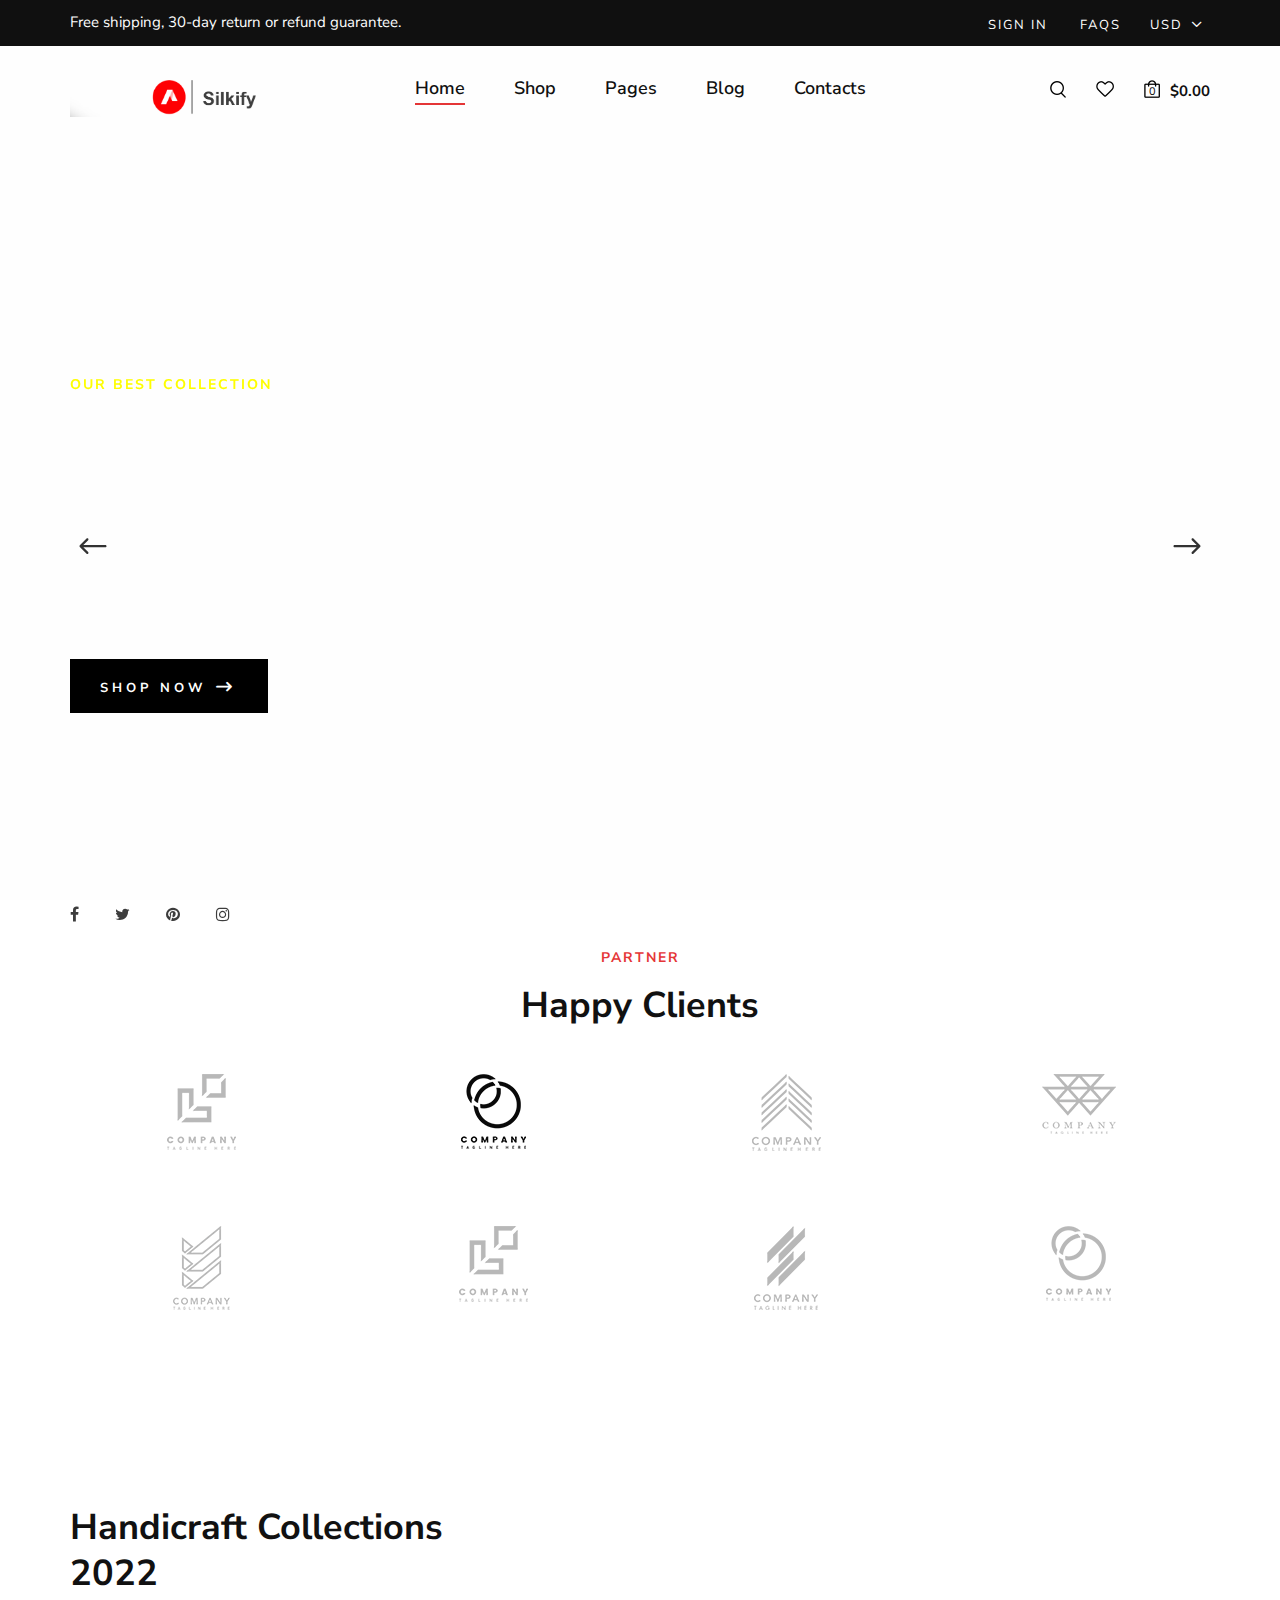
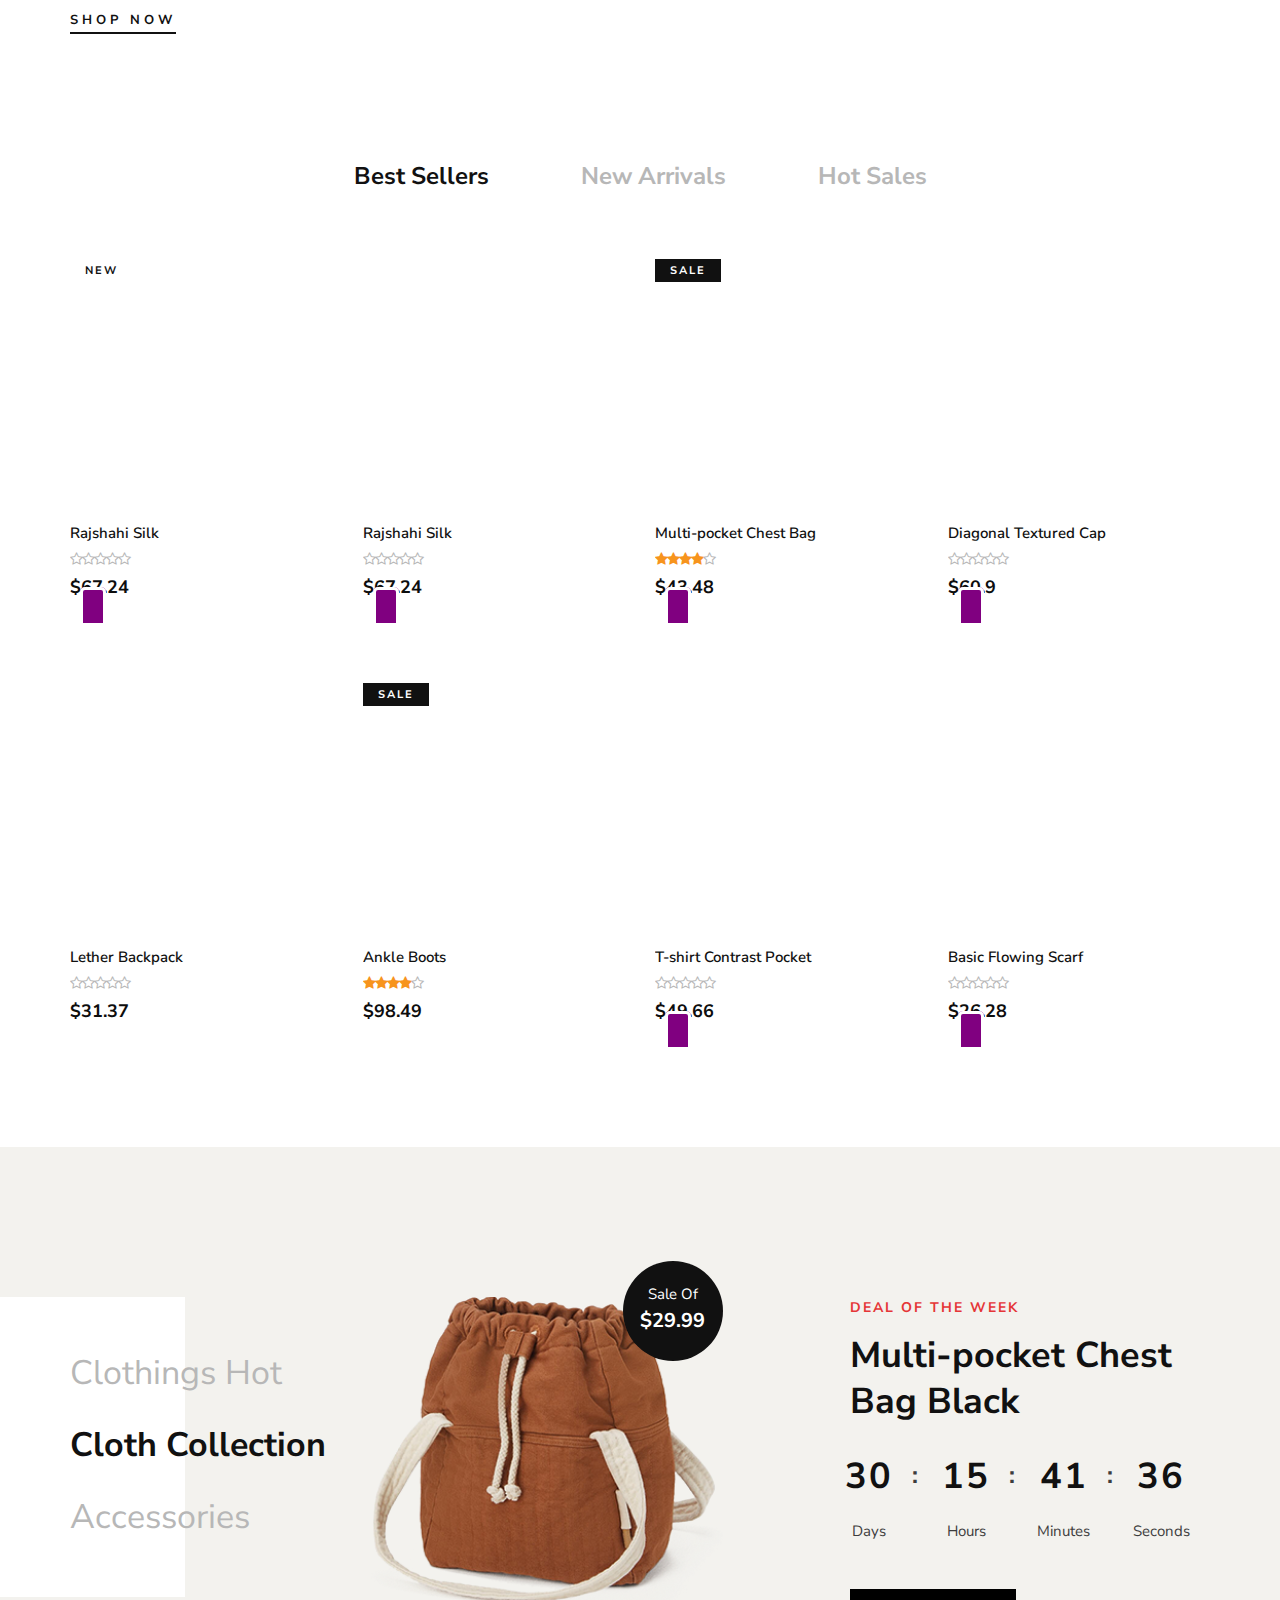
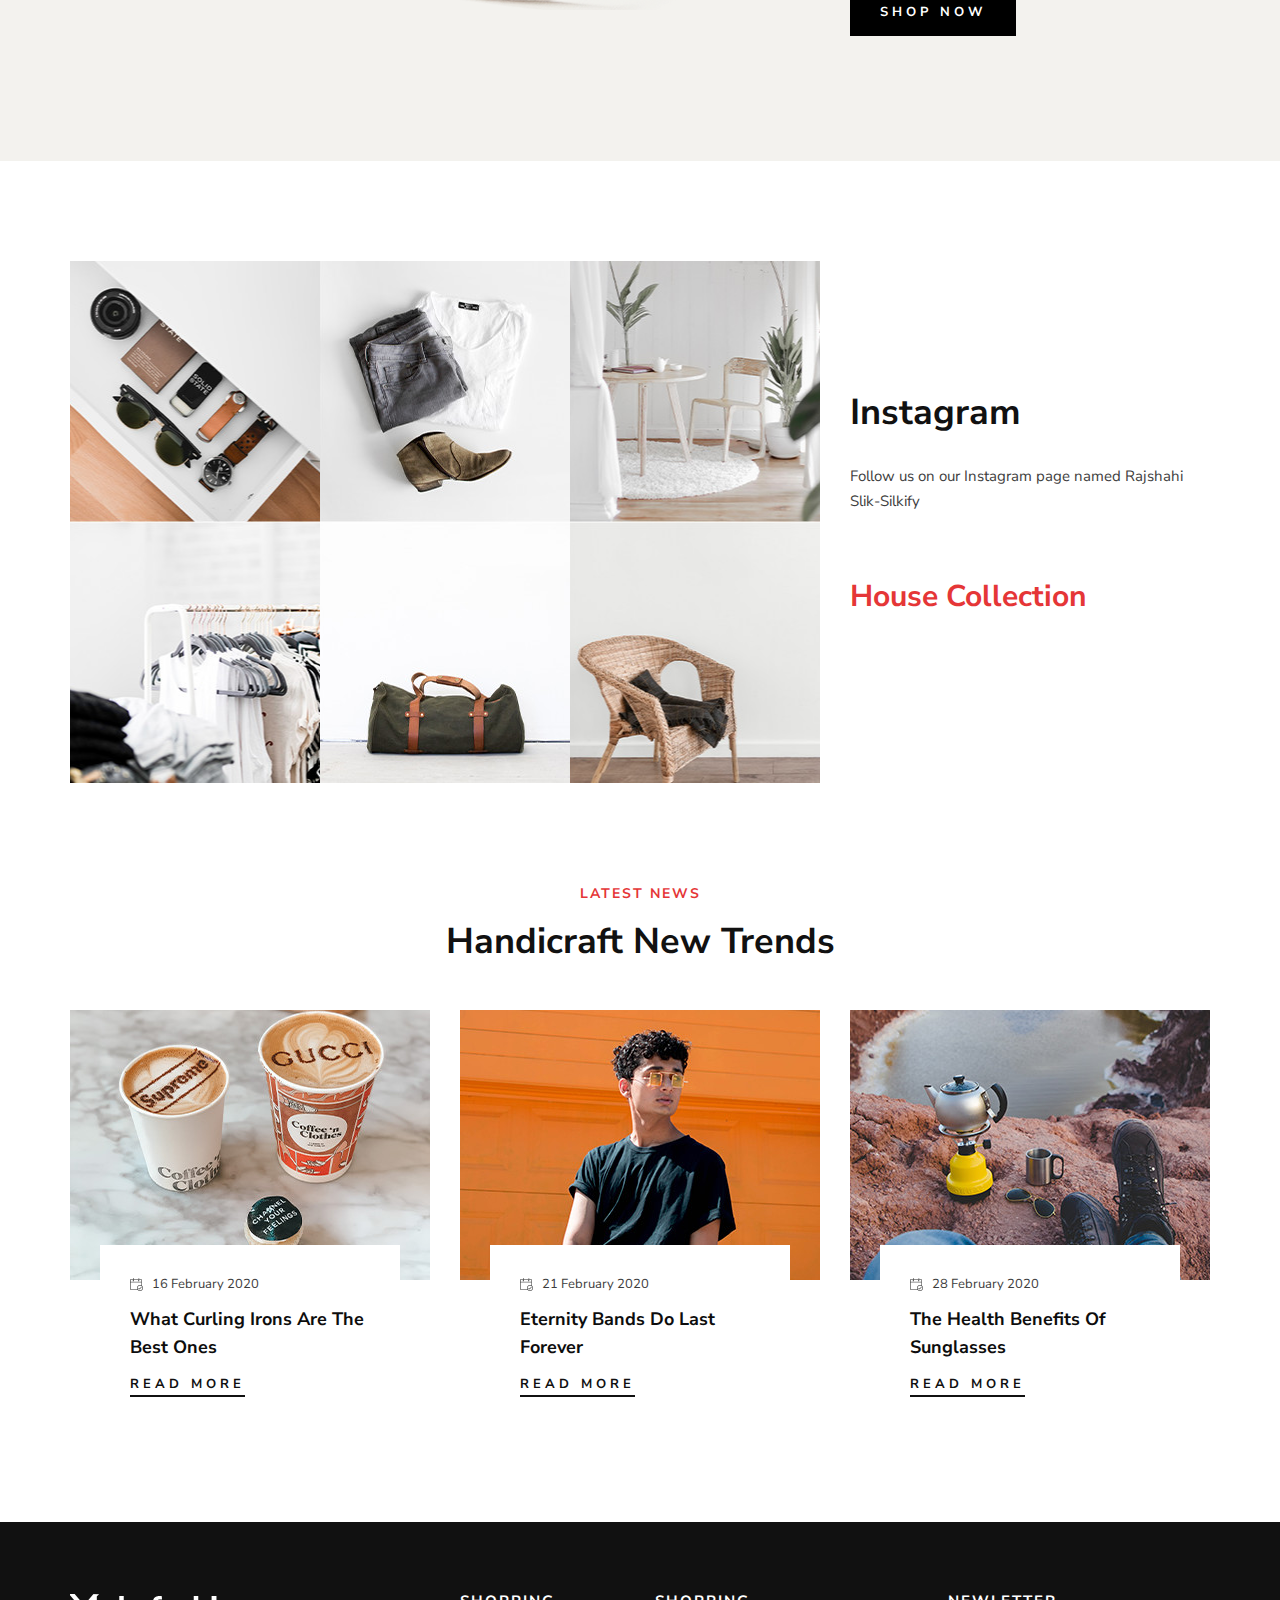
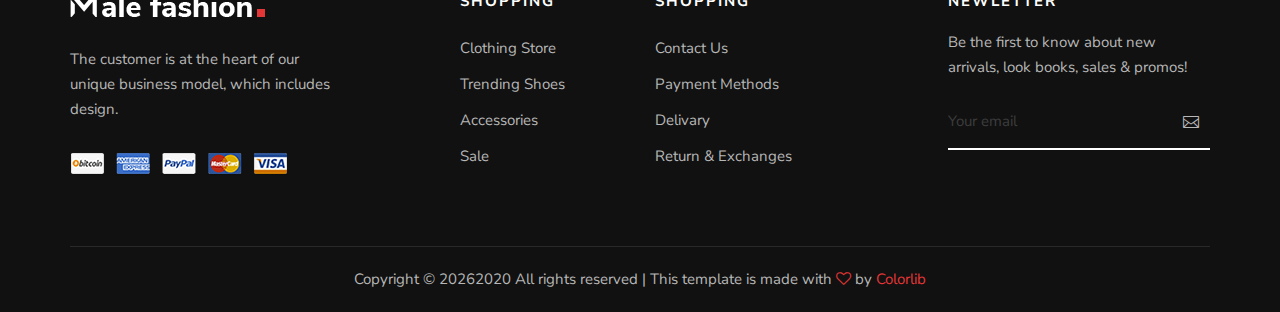
==== commit 3496bb2c: "Update index.html" ====
--- a/index.html
+++ b/index.html
@@ -90,6 +90,17 @@
                 </div>
             </div>
         </div>
+        <style>
+.buy{
+  background:purple;
+  color:white;
+  padding: 10px;
+  margin:10px;
+  border: 3px solid white;
+  border-radius: 5px; 
+}
+            
+        </style>
         <div class="container">
             <div class="row">
                 <div class="col-lg-3 col-md-3">
--- a/css/style.css
+++ b/css/style.css
@@ -63,14 +63,6 @@
 
 h4 {
 	font-size: 24px;
-}
-.buy{
-  background:purple;
-  color:white;
-  padding: 10px;
-  margin:10px;
-  border: 3px solid white;
-  border-radius: 5px; 
 }
 h5 {
 	font-size: 18px;
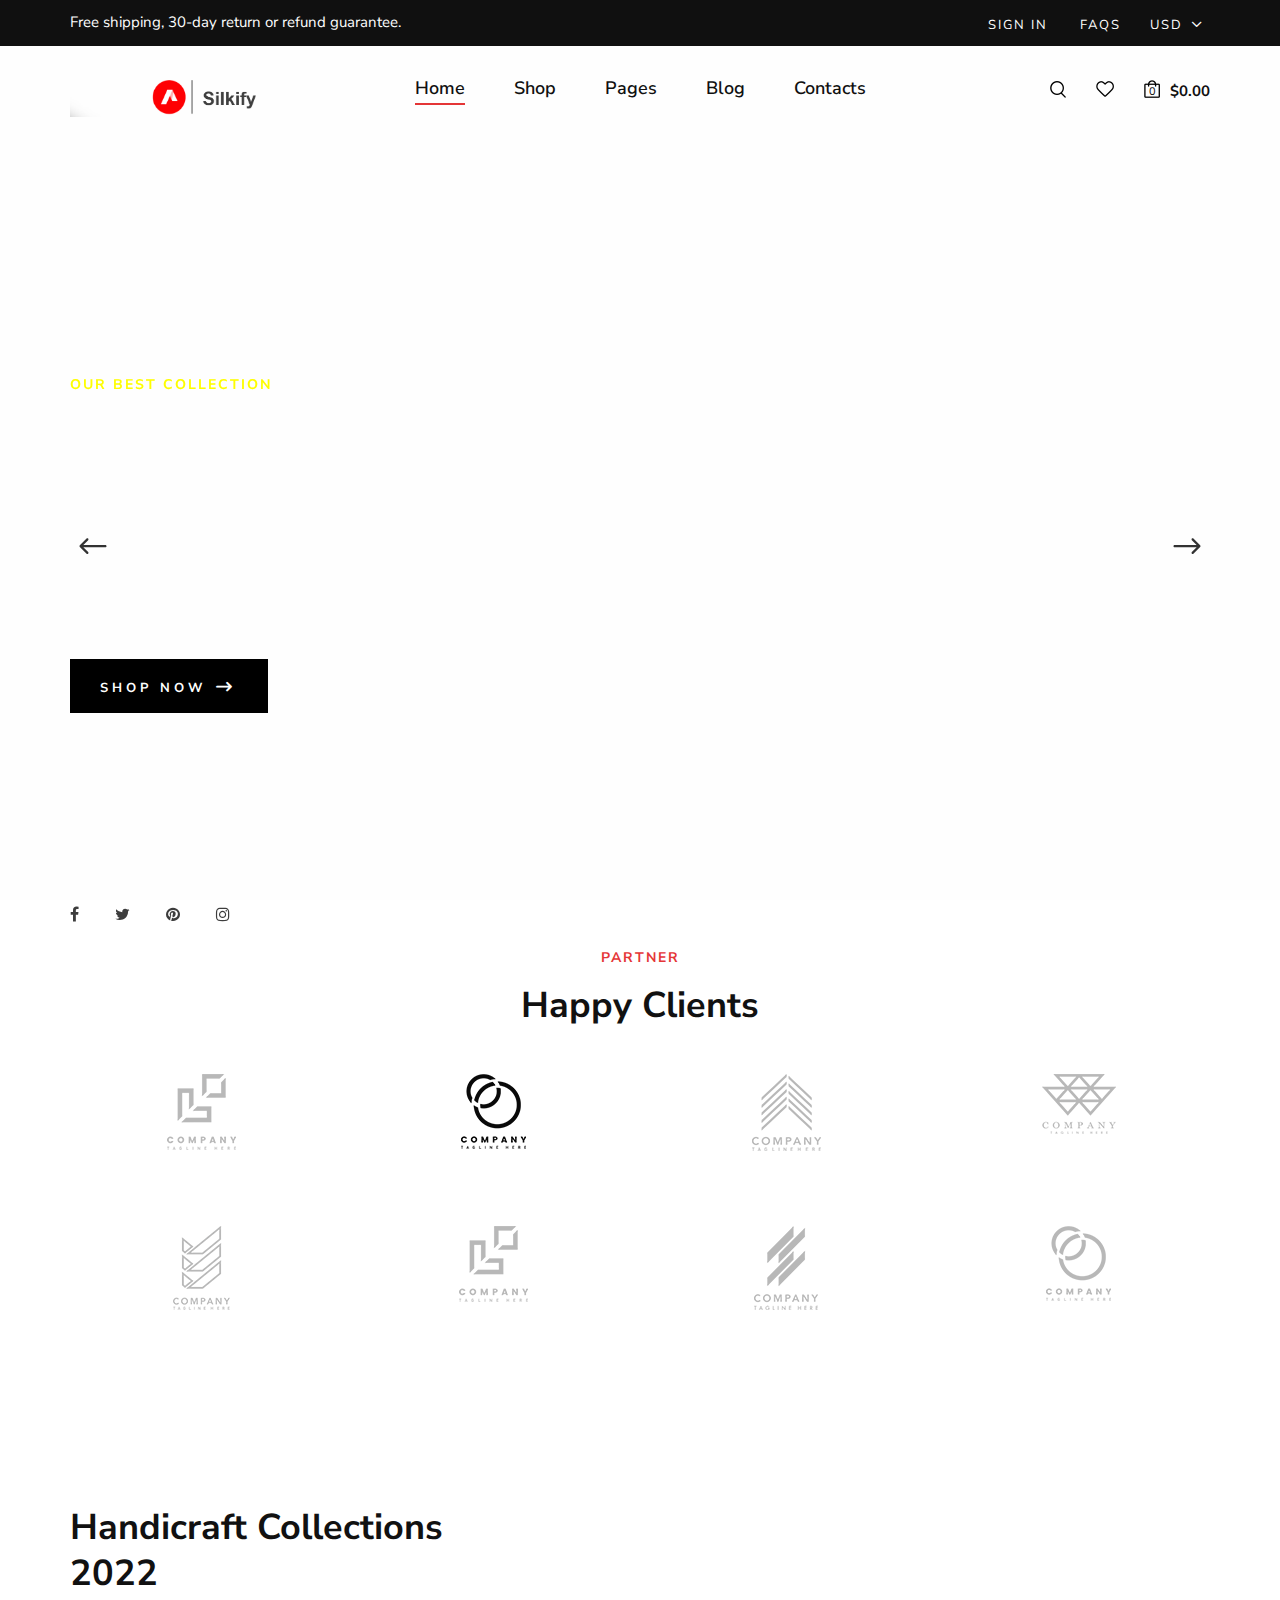
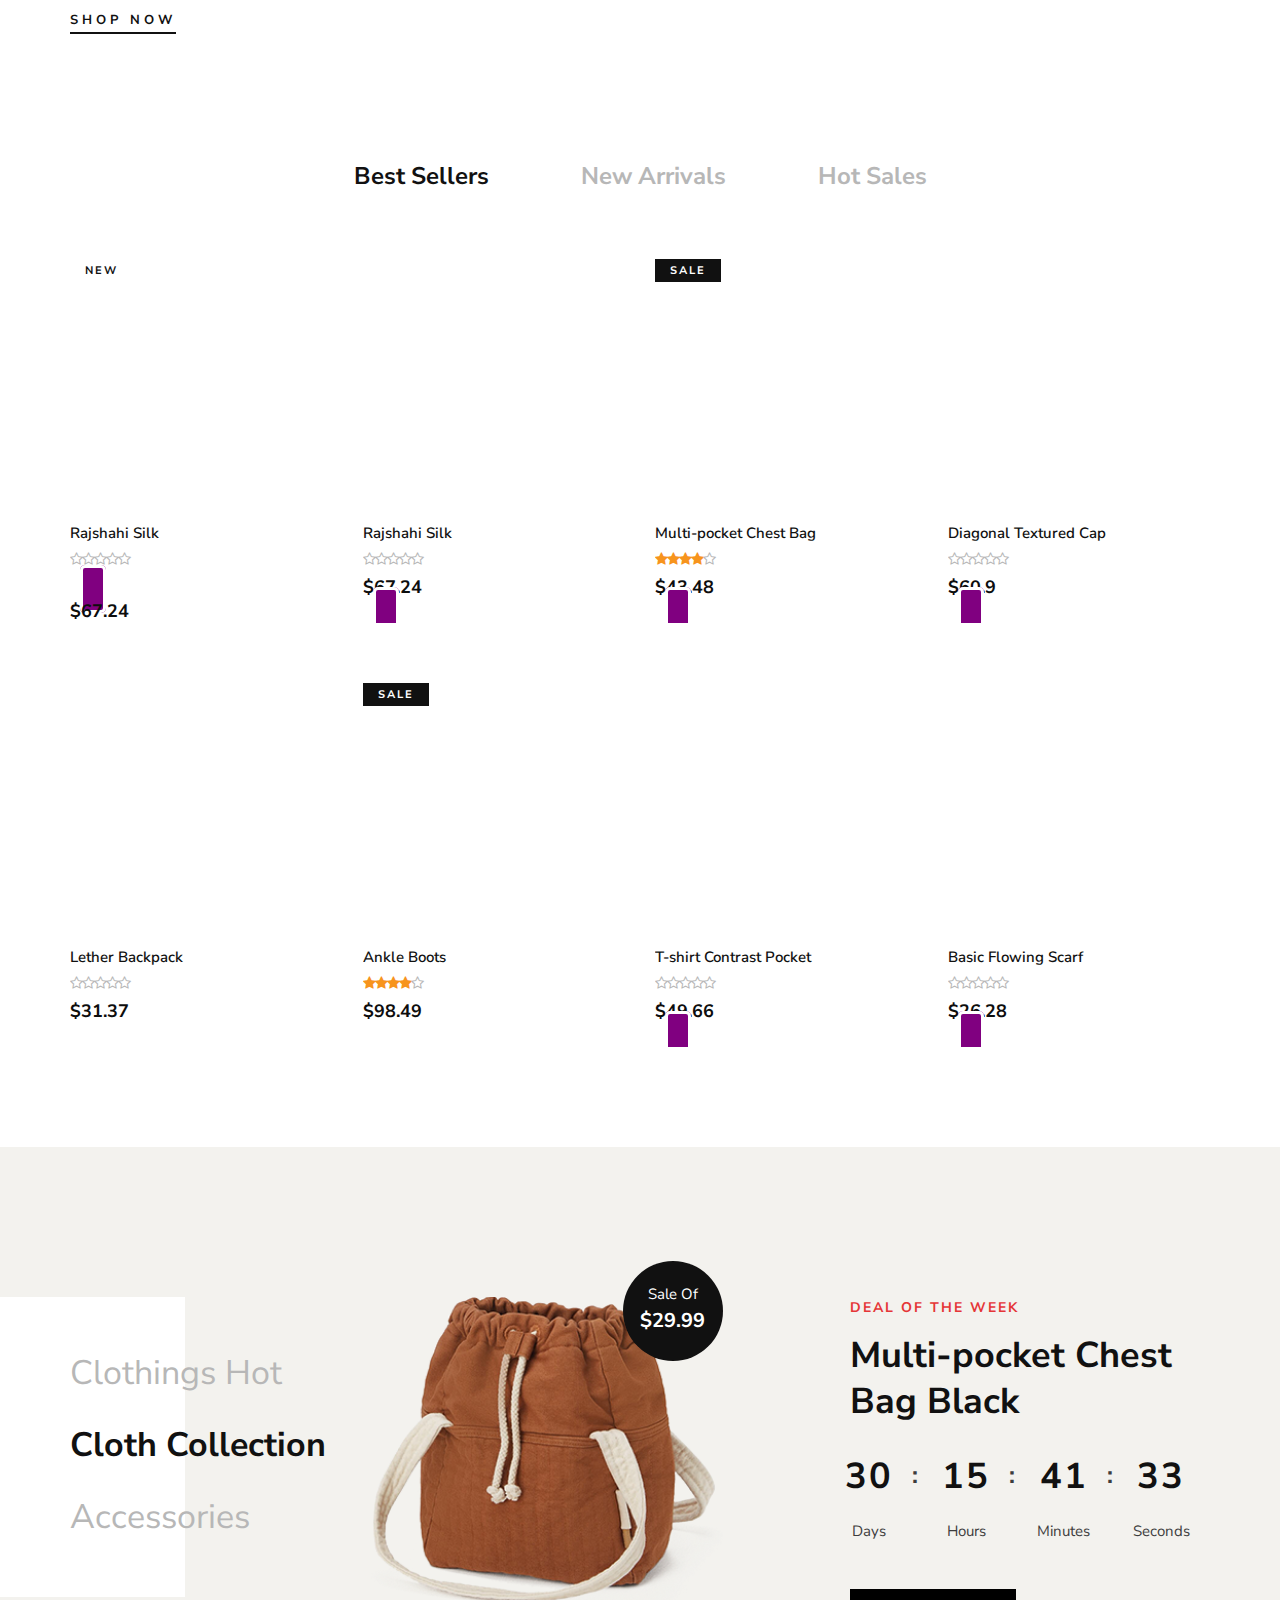
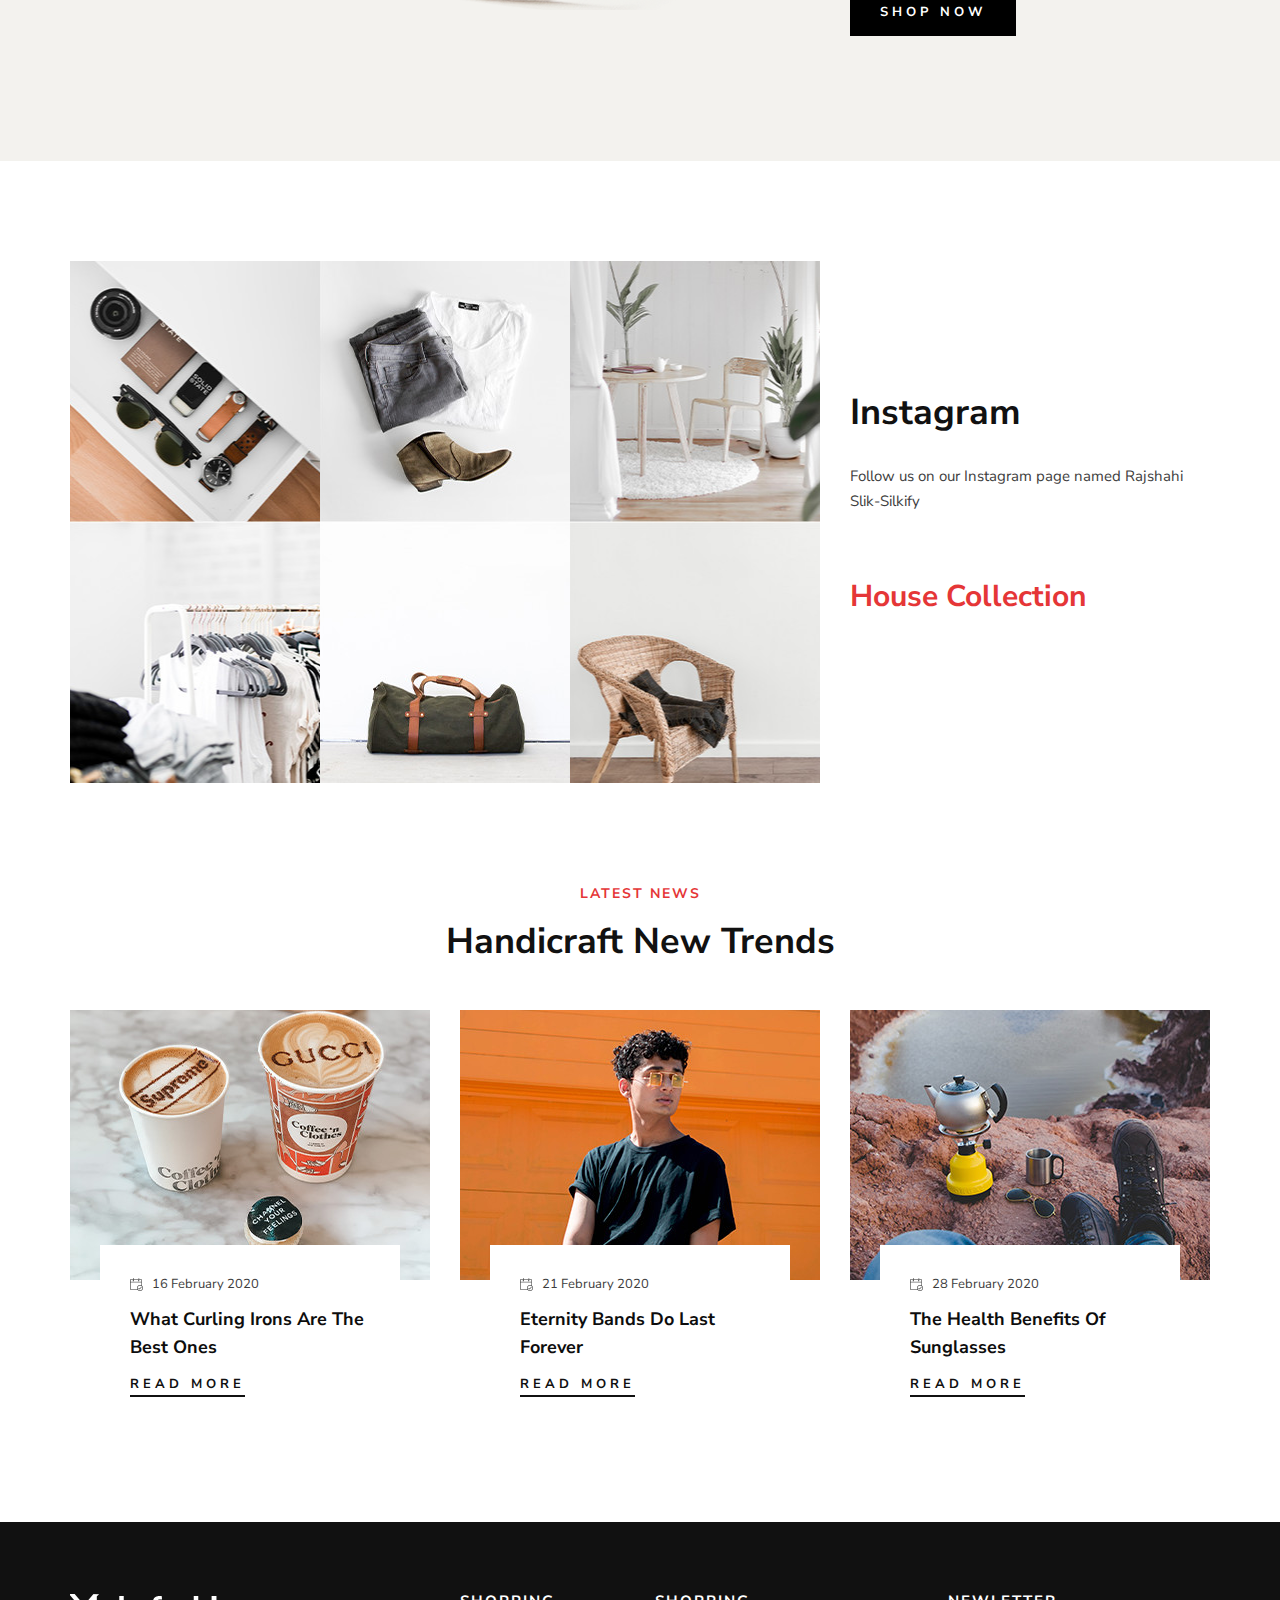
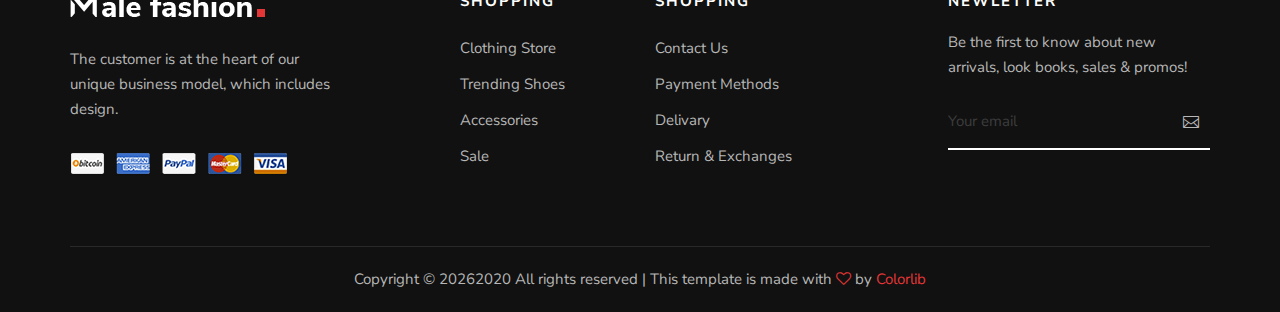
==== commit 41f5c7d5: "Update index.html" ====
--- a/index.html
+++ b/index.html
@@ -309,9 +309,9 @@
                                 <i class="fa fa-star-o"></i>
                                 <i class="fa fa-star-o"></i>
                             </div>
+                    <span class="buy"><a href="./checkout.html">Buy</a></span>
+
                             <h5>$67.24</h5>
-                    
-                            <span class="buy"><a href="./blog-details.html">Buy</a></span>
                             <div class="product__color__select">
                                 <label for="pc-1">
                                     <input type="radio" id="pc-1">
@@ -346,7 +346,7 @@
                                 <i class="fa fa-star-o"></i>
                             </div>
                             <h5>$67.24</h5>
-                            <span class="buy"><a href="./blog-details.html">Buy</a></span>
+<span class="buy"><a href="./checkout.html">Buy</a></span>
                             <div class="product__color__select">
                                 <label for="pc-4">
                                     <input type="radio" id="pc-4">
@@ -382,7 +382,7 @@
                                 <i class="fa fa-star-o"></i>
                             </div>
                             <h5>$43.48</h5>
-                            <span class="buy"><a href="./blog-details.html">Buy</a></span>
+                            <span class="buy"><a href="./checkout.html">Buy</a></span>
                             <div class="product__color__select">
                                 <label for="pc-7">
                                     <input type="radio" id="pc-7">
@@ -417,7 +417,7 @@
                                 <i class="fa fa-star-o"></i>
                             </div>
                             <h5>$60.9</h5>
-                            <span class="buy"><a href="./blog-details.html">Buy</a></span>
+                            <span class="buy"><a href="./checkout.html">Buy</a></span>
                             <div class="product__color__select">
                                 <label for="pc-10">
                                     <input type="radio" id="pc-10">
@@ -521,7 +521,7 @@
                                 <i class="fa fa-star-o"></i>
                             </div>
                             <h5>$49.66</h5>
-                            <span class="buy"><a href="./blog-details.html">Buy</a></span>
+                            <span class="buy"><a href="./checkout.html">Buy</a></span>
                             <div class="product__color__select">
                                 <label for="pc-19">
                                     <input type="radio" id="pc-19">
@@ -556,7 +556,7 @@
                                 <i class="fa fa-star-o"></i>
                             </div>
                             <h5>$26.28</h5>
-                            <span class="buy"><a href="./blog-details.html">Buy</a></span>
+                            <span class="buy"><a href="./checkout.html">Buy</a></span>
                             <div class="product__color__select">
                                 <label for="pc-22">
                                     <input type="radio" id="pc-22">
